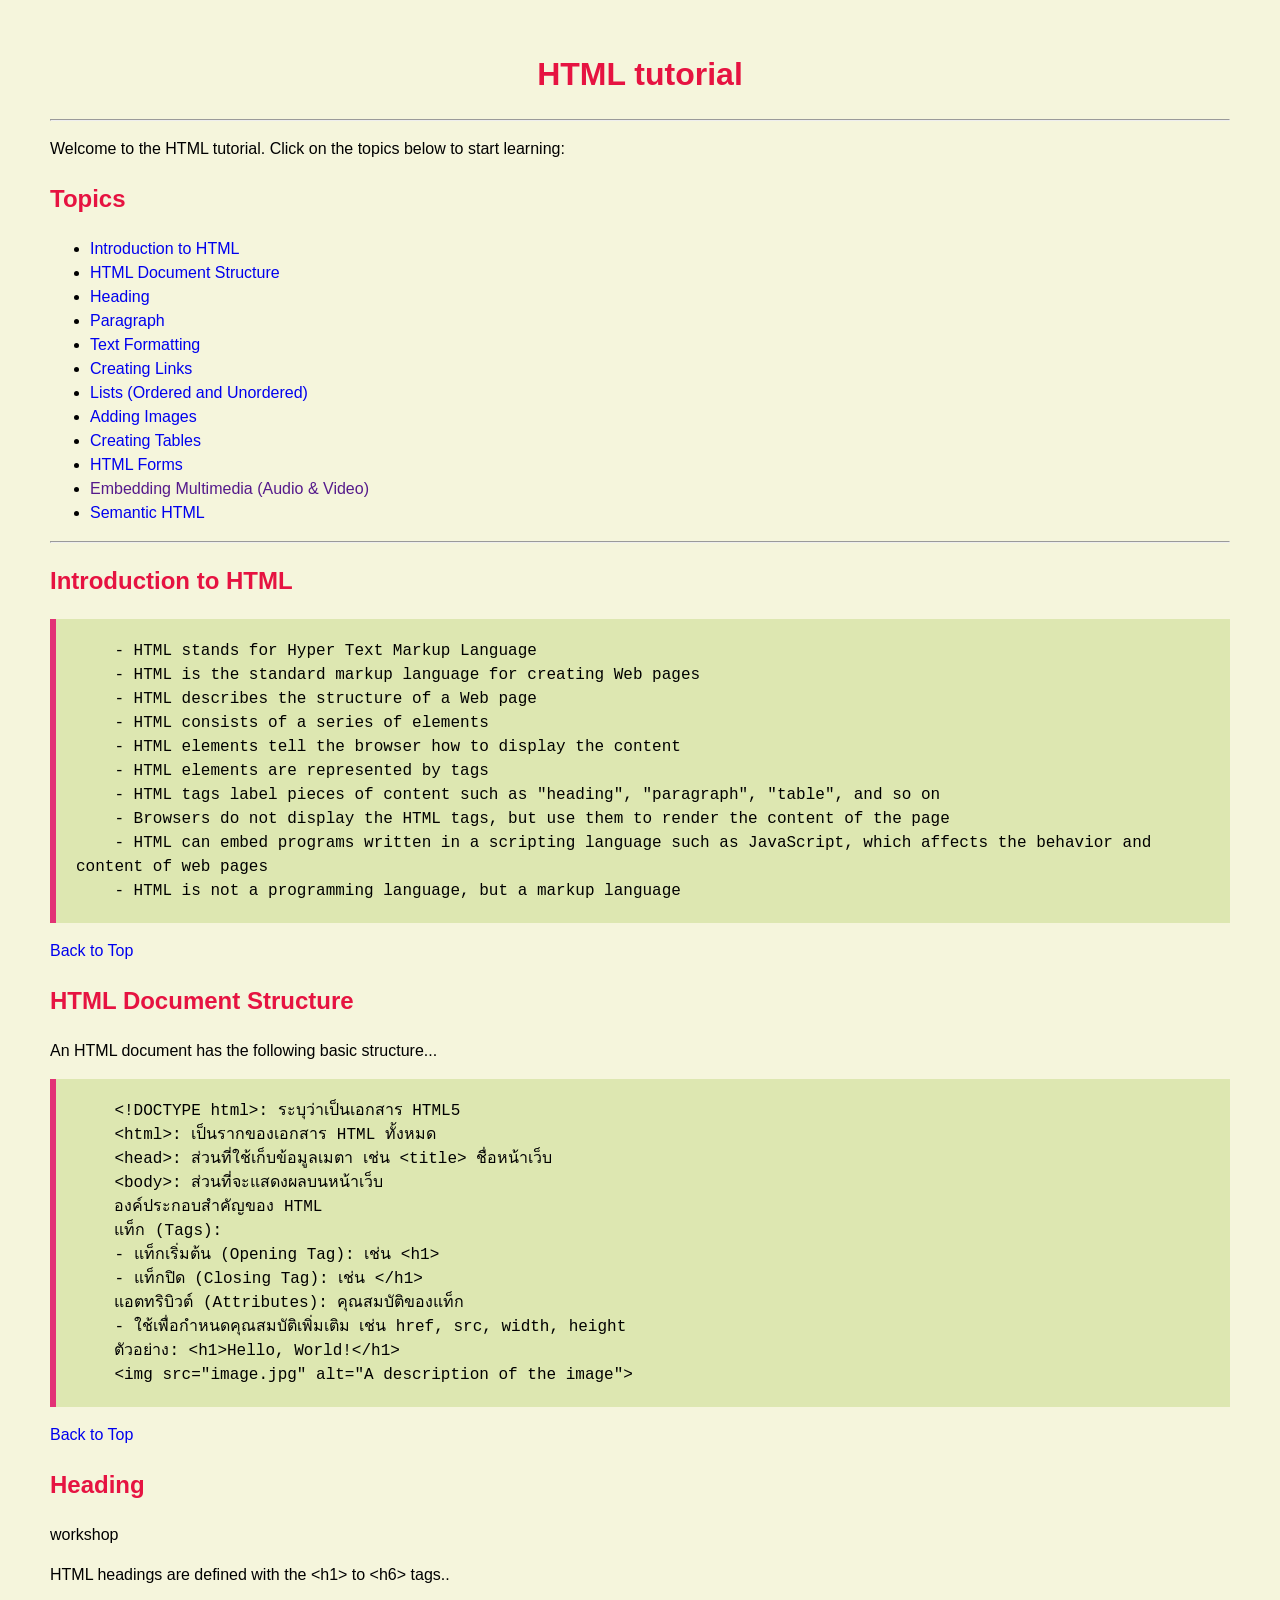
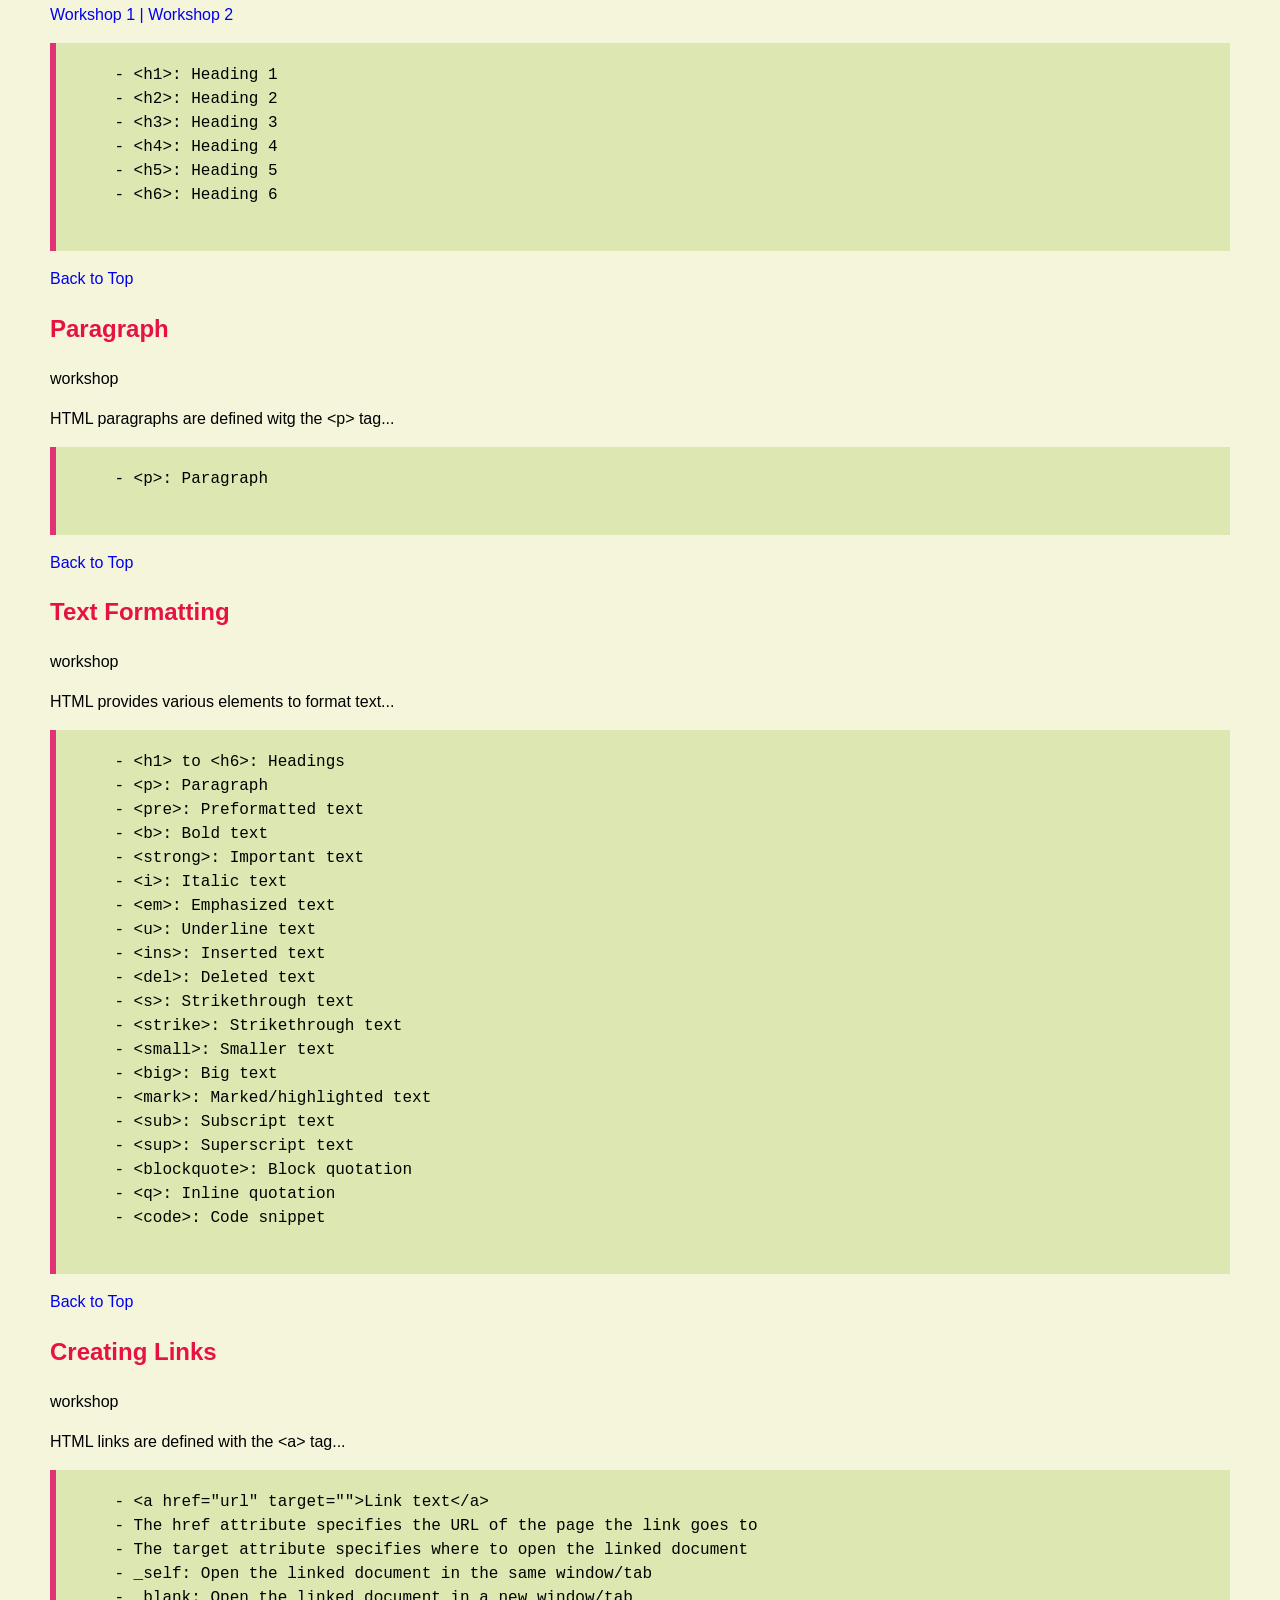
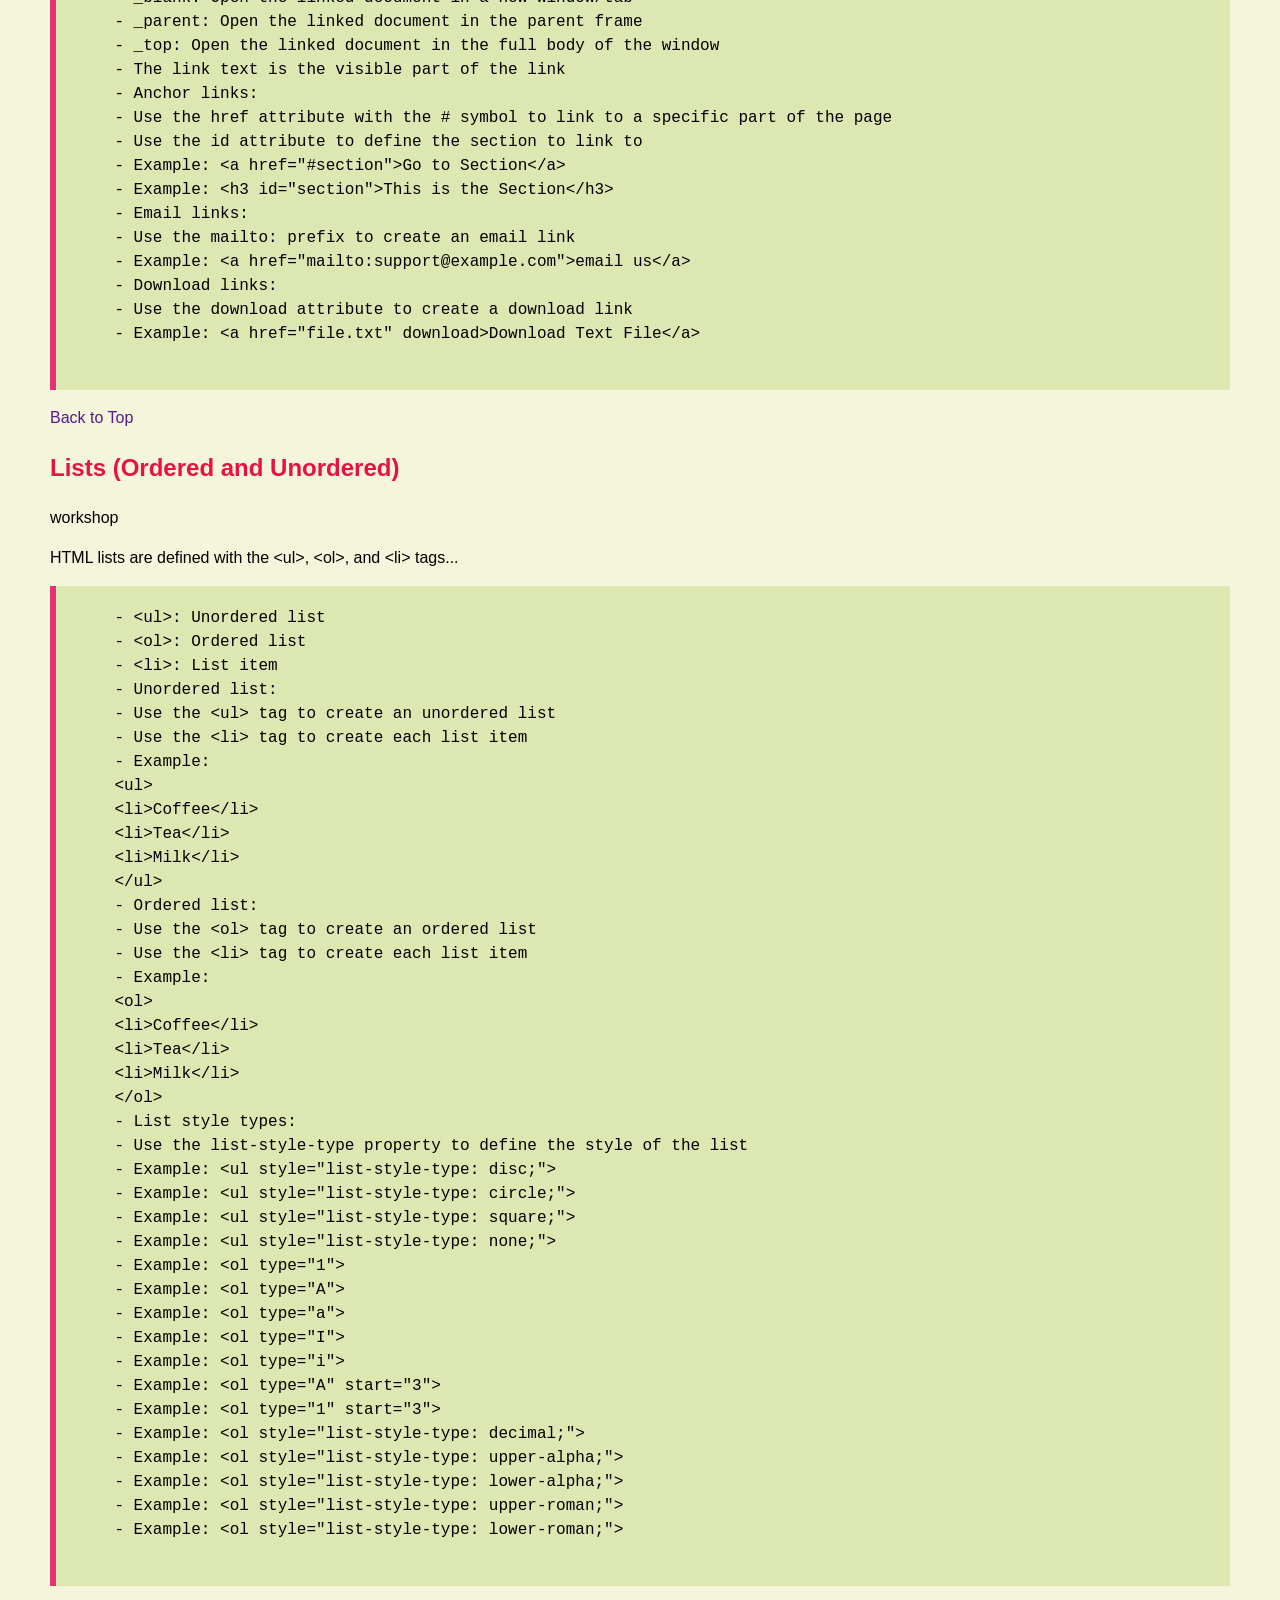
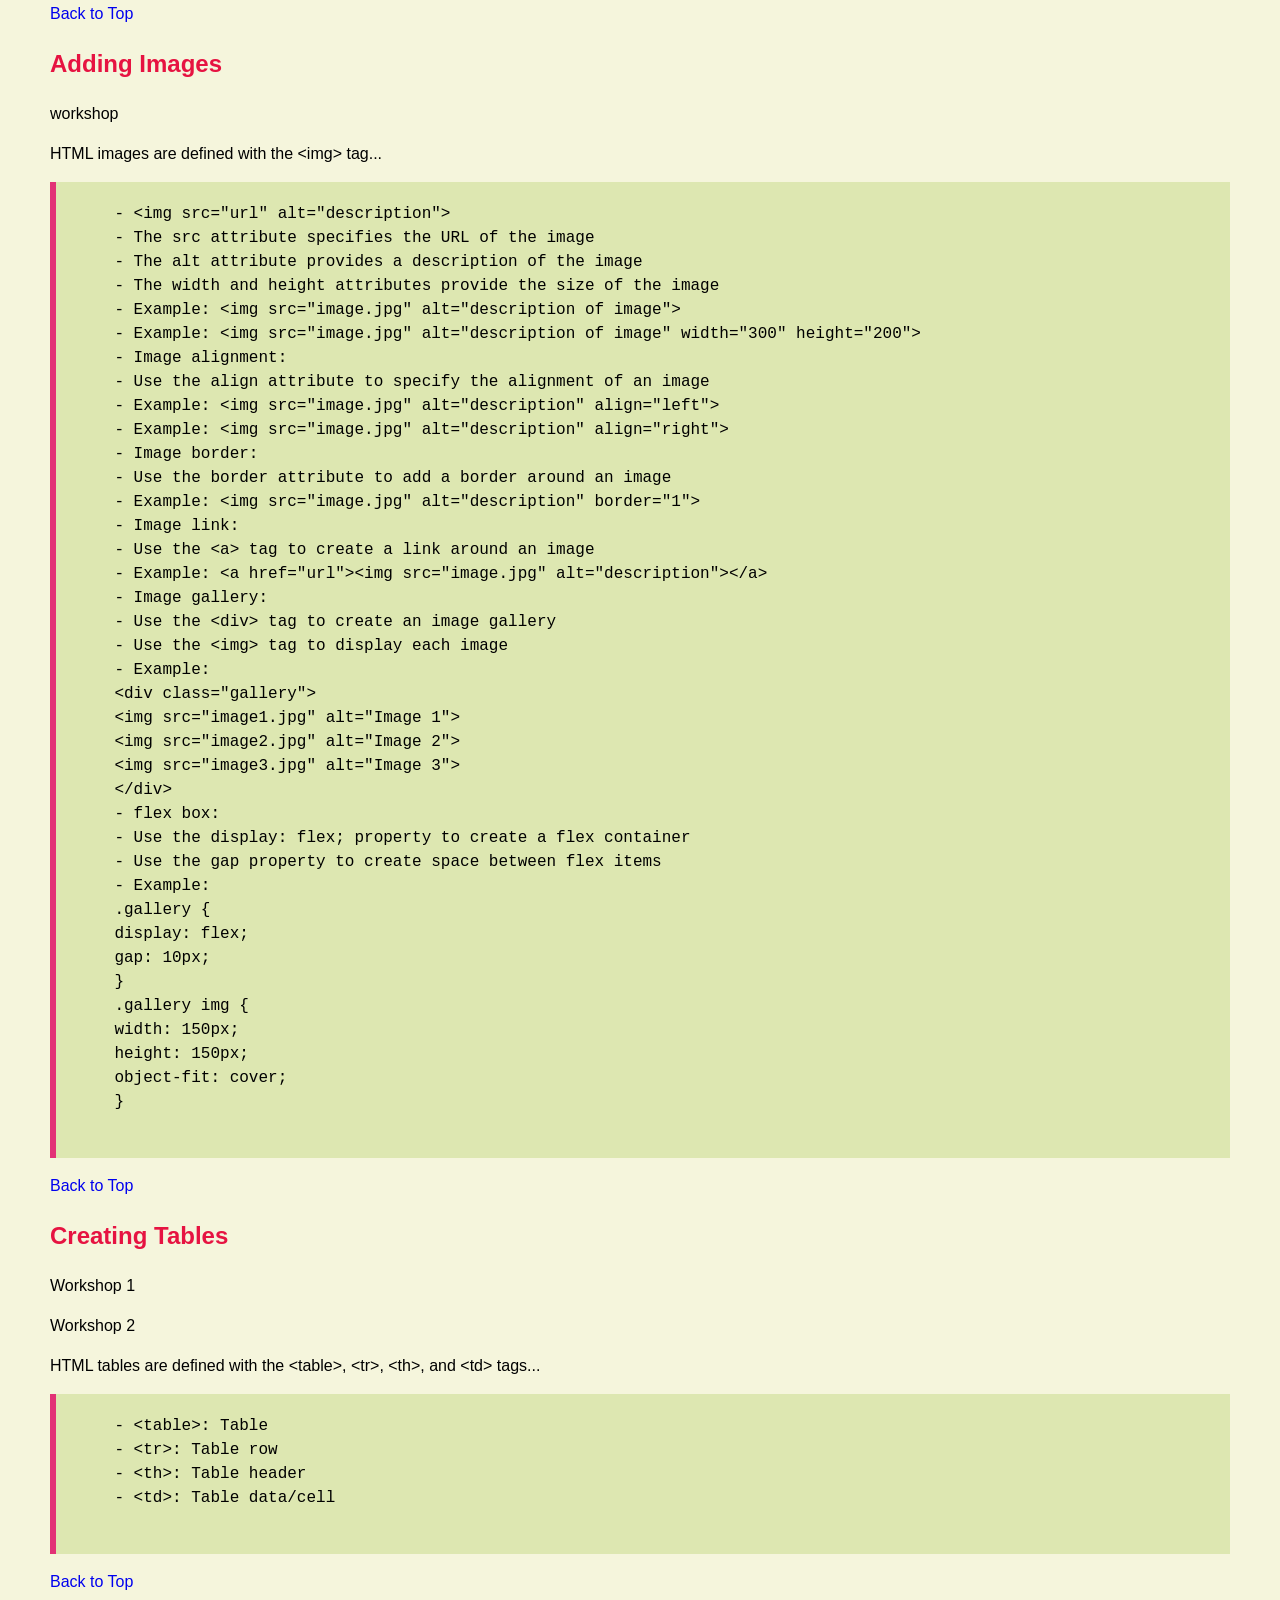
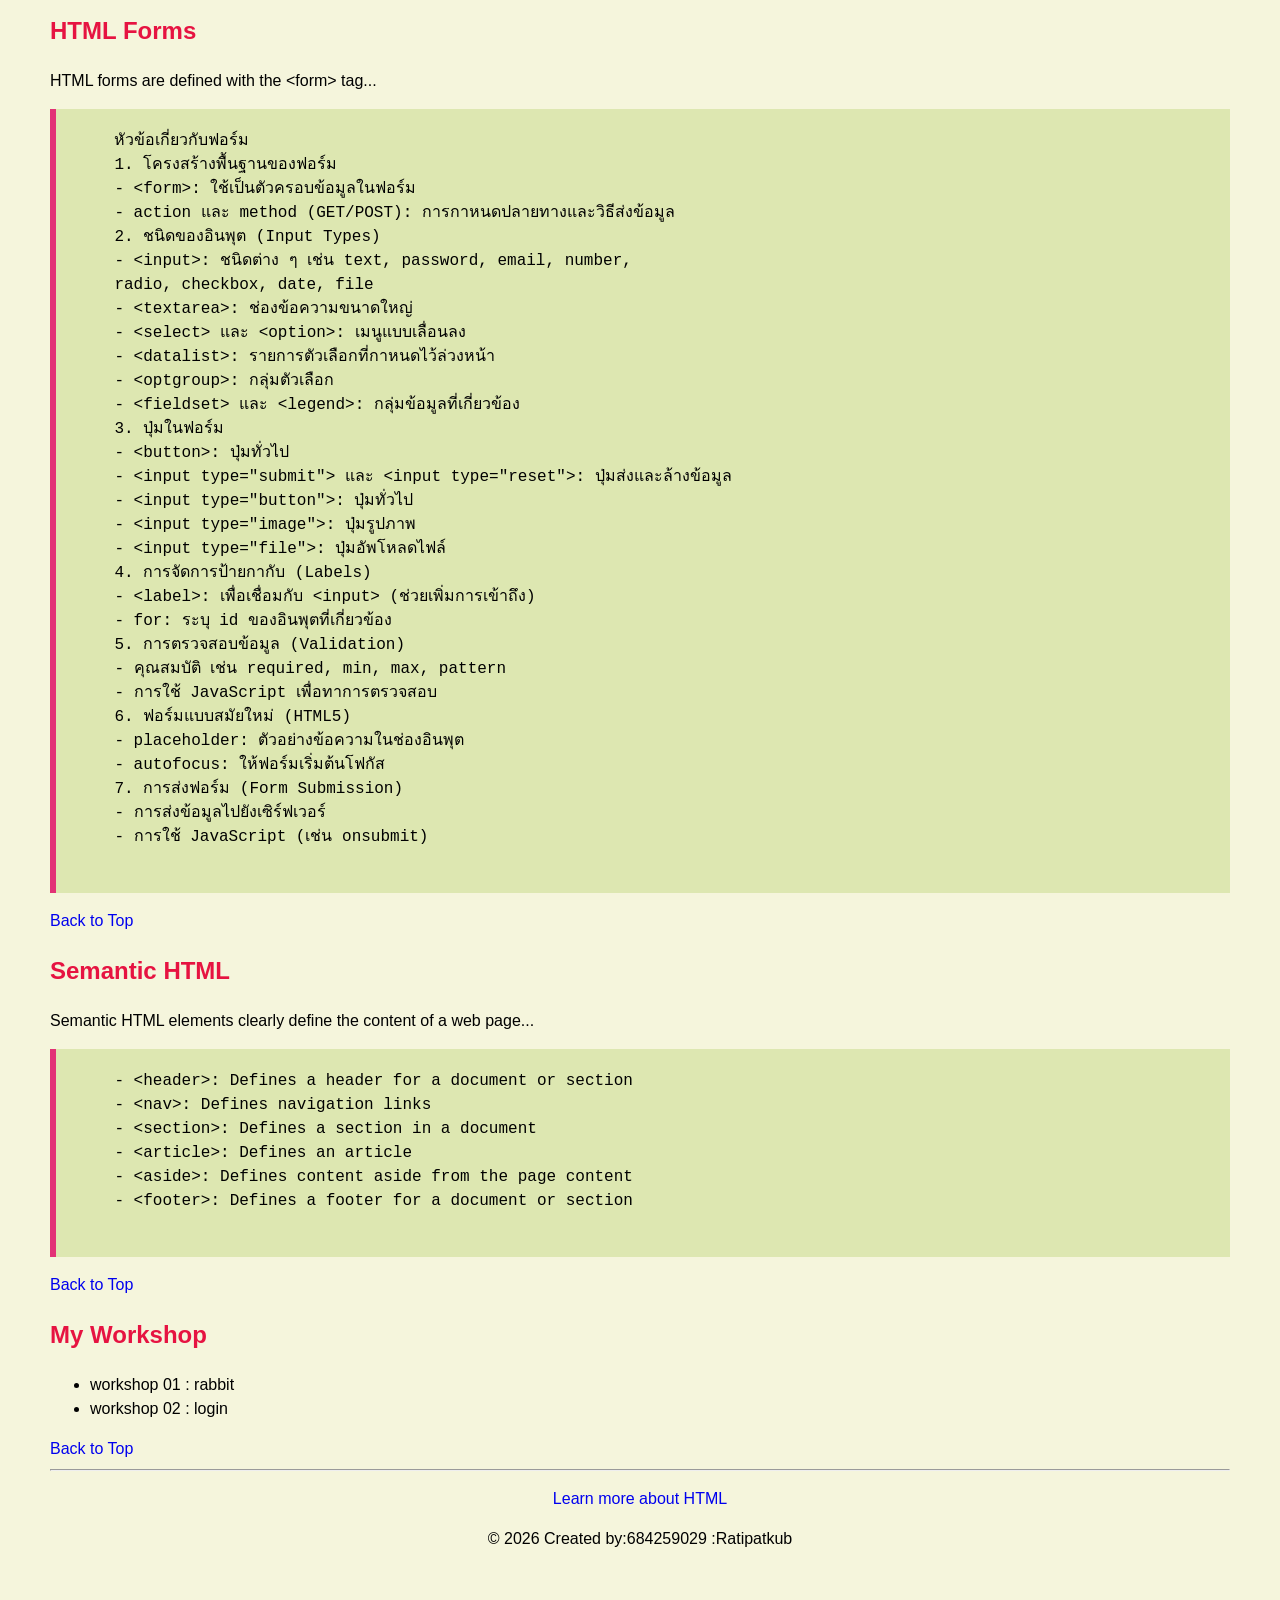
==== index.html @ a9676596 "Finish Topic v.1" ====
<!DOCTYPE html>
<html lang="en">
<head>
    <meta charset="UTF-8">
    <meta name="viewport" content="width=device-width, initial-scale=1.0">
    <meta name="description" content="Learning aboutHTML">
    <title>HTML tutorial : 684259029</title>
    <!-- internal CSS -->
    <style>
        html {
            scroll-behavior: smooth;
        }
        body {
            font-family: Arial, Helvetica, sans-serif;
            background-color: beige;
            margin: 50px 50px 50px 50px;
            line-height: 1.5;
        }
        h1 {
            color:rgb(230, 19, 65);
            text-align: center; 
         }
        h2 {
            color:rgb(230, 19, 65);
         }
         pre {
            background-color: rgb(221, 231, 177);
            padding: 20px 20px 20px 20px;
            border-left: 6px solid rgb(226, 50, 118);
            white-space: pre-wrap;
            font-size: 16px;
         }

         a {
            text-decoration: none;
         }

         a:hover {
            color:brown;
            /*text-decoration: underline; */
         }

        .text-center {
            text-align: center;
        }
    </style>
</head>
<body>
    <h1 id="top">HTML tutorial</h1>
    <hr>
    <p>Welcome to the HTML tutorial. Click on the topics below to start learning:</p>

   <!-- Topic  -->
    <h2>Topics</h2>
    <ul>
        <li><a href="#introduction">Introduction to HTML</a></li>
        <li><a href="#structure">HTML Document Structure</a></li>
        <li><a href="#heading">Heading</a></li>
        <li><a href="#paragraph">Paragraph</a></li>
        <li><a href="#text formatting">Text Formatting</a></li>
        <li><a href="#link">Creating Links</a></li>
        <li><a href="#list">Lists (Ordered and Unordered)</a></li>
        <li><a href="#image">Adding Images</a></li>
        <li><a href="#creating tables">Creating Tables</a></li>
        <li><a href="#forms">HTML Forms</a></li>
        <li><a href="">Embedding Multimedia (Audio & Video)</a></li>
        <li><a href="#semantic HTML">Semantic HTML</a></li>
    </ul>
    <hr>
    <!-- Content introductuon -->
    <h2 id="introduction">Introduction to HTML</h2>
    <pre>
    - HTML stands for Hyper Text Markup Language
    - HTML is the standard markup language for creating Web pages
    - HTML describes the structure of a Web page
    - HTML consists of a series of elements
    - HTML elements tell the browser how to display the content
    - HTML elements are represented by tags
    - HTML tags label pieces of content such as "heading", "paragraph", "table", and so on
    - Browsers do not display the HTML tags, but use them to render the content of the page
    - HTML can embed programs written in a scripting language such as JavaScript, which affects the behavior and
content of web pages
    - HTML is not a programming language, but a markup language</pre> 
    <a href="#top">Back to Top</a>
    
    
    <!-- Content -->
    <h2 id="structure">HTML Document Structure</h2>
    <p>An HTML document has the following basic structure...</p>
    <pre>
    &lt;!DOCTYPE html&gt;: ระบุว่าเป็นเอกสาร HTML5
    &lt;html&gt;: เป็นรากของเอกสาร HTML ทั้งหมด
    &lt;head&gt;: ส่วนที่ใช้เก็บข้อมูลเมตา เช่น &lt;title&gt; ชื่อหน้าเว็บ
    &lt;body&gt;: ส่วนที่จะแสดงผลบนหน้าเว็บ
    องค์ประกอบสำคัญของ HTML
    แท็ก (Tags):
    - แท็กเริ่มต้น (Opening Tag): เช่น &lt;h1&gt;
    - แท็กปิด (Closing Tag): เช่น &lt;/h1&gt;
    แอตทริบิวต์ (Attributes): คุณสมบัติของแท็ก
    - ใช้เพื่อกำหนดคุณสมบัติเพิ่มเติม เช่น href, src, width, height
    ตัวอย่าง: &lt;h1&gt;Hello, World!&lt;/h1&gt;
    &lt;img src="image.jpg" alt="A description of the image"&gt;</pre>
    <a href="#top">Back to Top</a>



    <!-- Content -->
    <h2 id="heading">Heading</h2>
    <p>workshop</p>
    <p>HTML headings are defined with the &lth1> to &lth6> tags..</p>
    <a href="W03-01-Heading.html">Workshop 1<a>
    <a href="W03-02-Heading.html">| Workshop 2<a>
    <pre>
    - &lt;h1&gt;: Heading 1
    - &lt;h2&gt;: Heading 2
    - &lt;h3&gt;: Heading 3
    - &lt;h4&gt;: Heading 4
    - &lt;h5&gt;: Heading 5
    - &lt;h6&gt;: Heading 6
    </pre>
    <a href="#top">Back to Top</a>



    <!-- Content -->
    <h2 id="paragraph">Paragraph</h2>
    <p>workshop</p>
    <p>HTML paragraphs are defined witg the &lt;p> tag...</p>
    <pre>
    - &lt;p&gt;: Paragraph
    </pre>
    <a href="#top">Back to Top</a>



    <!-- Content -->
    <h2 id="text formatting">Text Formatting</h2>
    <p>workshop</p>
    <p>HTML provides various elements to format text...</p>
    <pre>
    - &lt;h1&gt; to &lt;h6&gt;: Headings
    - &lt;p&gt;: Paragraph
    - &lt;pre&gt;: Preformatted text
    - &lt;b&gt;: Bold text
    - &lt;strong&gt;: Important text
    - &lt;i&gt;: Italic text
    - &lt;em&gt;: Emphasized text
    - &lt;u&gt;: Underline text
    - &lt;ins&gt;: Inserted text
    - &lt;del&gt;: Deleted text
    - &lt;s&gt;: Strikethrough text
    - &lt;strike&gt;: Strikethrough text
    - &lt;small&gt;: Smaller text
    - &lt;big&gt;: Big text
    - &lt;mark&gt;: Marked/highlighted text
    - &lt;sub&gt;: Subscript text
    - &lt;sup&gt;: Superscript text
    - &lt;blockquote&gt;: Block quotation
    - &lt;q&gt;: Inline quotation
    - &lt;code&gt;: Code snippet
    </pre>
    <a href="#top">Back to Top</a>




    <!-- Content -->
    <h2 id="link">Creating Links</h2>
    <p>workshop</p>
    <p>HTML links are defined with the &lt;a> tag...</p>
    <pre>
    - &lt;a href="url" target=""&gt;Link text&lt;/a&gt;
    - The href attribute specifies the URL of the page the link goes to
    - The target attribute specifies where to open the linked document
    - _self: Open the linked document in the same window/tab
    - _blank: Open the linked document in a new window/tab
    - _parent: Open the linked document in the parent frame
    - _top: Open the linked document in the full body of the window
    - The link text is the visible part of the link
    - Anchor links:
    - Use the href attribute with the # symbol to link to a specific part of the page
    - Use the id attribute to define the section to link to
    - Example: &lt;a href="#section"&gt;Go to Section&lt;/a&gt;
    - Example: &lt;h3 id="section"&gt;This is the Section&lt;/h3&gt;
    - Email links:
    - Use the mailto: prefix to create an email link
    - Example: &lt;a href="mailto:support@example.com">email us&lt;/a&gt;
    - Download links:
    - Use the download attribute to create a download link
    - Example: &lt;a href="file.txt" download&gt;Download Text File&lt;/a&gt;
    </pre>
    <a href="">Back to Top</a>


    <!-- Content -->
    <h2 id="list">Lists (Ordered and Unordered)</h2>
    <p>workshop</p>
    <p>HTML lists are defined with the &lt;ul&gt;, &lt;ol&gt;, and &lt;li&gt; tags...</p>
    <pre>
    - &lt;ul&gt;: Unordered list
    - &lt;ol&gt;: Ordered list
    - &lt;li&gt;: List item
    - Unordered list:
    - Use the &lt;ul&gt; tag to create an unordered list
    - Use the &lt;li&gt; tag to create each list item
    - Example:
    &lt;ul&gt;
    &lt;li&gt;Coffee&lt;/li&gt;
    &lt;li&gt;Tea&lt;/li&gt;
    &lt;li&gt;Milk&lt;/li&gt;
    &lt;/ul&gt;
    - Ordered list:
    - Use the &lt;ol&gt; tag to create an ordered list
    - Use the &lt;li&gt; tag to create each list item
    - Example:
    &lt;ol&gt;
    &lt;li&gt;Coffee&lt;/li&gt;
    &lt;li&gt;Tea&lt;/li&gt;
    &lt;li&gt;Milk&lt;/li&gt;
    &lt;/ol&gt;
    - List style types:
    - Use the list-style-type property to define the style of the list
    - Example: &lt;ul style="list-style-type: disc;"&gt;
    - Example: &lt;ul style="list-style-type: circle;"&gt;
    - Example: &lt;ul style="list-style-type: square;"&gt;
    - Example: &lt;ul style="list-style-type: none;"&gt;
    - Example: &lt;ol type="1"&gt;
    - Example: &lt;ol type="A"&gt;
    - Example: &lt;ol type="a"&gt;
    - Example: &lt;ol type="I"&gt;
    - Example: &lt;ol type="i"&gt;
    - Example: &lt;ol type="A" start="3"&gt;
    - Example: &lt;ol type="1" start="3"&gt;
    - Example: &lt;ol style="list-style-type: decimal;"&gt;
    - Example: &lt;ol style="list-style-type: upper-alpha;"&gt;
    - Example: &lt;ol style="list-style-type: lower-alpha;"&gt;
    - Example: &lt;ol style="list-style-type: upper-roman;"&gt;
    - Example: &lt;ol style="list-style-type: lower-roman;"&gt;
    </pre>
    <a href="#top">Back to Top</a>



    <!-- Content -->
    <h2 id="image">Adding Images</h2>
    <p>workshop</p>
    <p>HTML images are defined with the &lt;img&gt; tag...</p>
    <pre>
    - &lt;img src="url" alt="description"&gt;
    - The src attribute specifies the URL of the image
    - The alt attribute provides a description of the image
    - The width and height attributes provide the size of the image
    - Example: &lt;img src="image.jpg" alt="description of image"&gt;
    - Example: &lt;img src="image.jpg" alt="description of image" width="300" height="200"&gt;
    - Image alignment:
    - Use the align attribute to specify the alignment of an image
    - Example: &lt;img src="image.jpg" alt="description" align="left"&gt;
    - Example: &lt;img src="image.jpg" alt="description" align="right"&gt;
    - Image border:
    - Use the border attribute to add a border around an image
    - Example: &lt;img src="image.jpg" alt="description" border="1"&gt;
    - Image link:
    - Use the &lt;a&gt; tag to create a link around an image
    - Example: &lt;a href="url"&gt;&lt;img src="image.jpg" alt="description"&gt;&lt;/a&gt;
    - Image gallery:
    - Use the &lt;div&gt; tag to create an image gallery
    - Use the &lt;img&gt; tag to display each image
    - Example:
    &lt;div class="gallery"&gt;
    &lt;img src="image1.jpg" alt="Image 1"&gt;
    &lt;img src="image2.jpg" alt="Image 2"&gt;
    &lt;img src="image3.jpg" alt="Image 3"&gt;
    &lt;/div&gt;
    - flex box:
    - Use the display: flex; property to create a flex container
    - Use the gap property to create space between flex items
    - Example:
    .gallery {
    display: flex;
    gap: 10px;
    }
    .gallery img {
    width: 150px;
    height: 150px;
    object-fit: cover;
    }
    </pre>
    <a href="#top">Back to Top</a>




    <!-- Content -->
    <h2 id="creating tables">Creating Tables</h2>
    <p>Workshop 1</p>
    <p>Workshop 2</p>
    <p>HTML tables are defined with the &lt;table&gt;, &lt;tr&gt;, &lt;th&gt;, and &lt;td&gt; tags...</p>
    <pre>
    - &lt;table&gt;: Table
    - &lt;tr&gt;: Table row
    - &lt;th&gt;: Table header
    - &lt;td&gt;: Table data/cell
    </pre>
    <a href="#top">Back to Top</a>



    <!-- Content -->
    <h2 id="forms">HTML Forms</h2>
    <p>HTML forms are defined with the &lt;form&gt; tag...</p>
    <pre>
    หัวข้อเกี่ยวกับฟอร์ม
    1. โครงสร้างพื้นฐานของฟอร์ม
    - &lt;form>: ใช้เป็นตัวครอบข้อมูลในฟอร์ม
    - action และ method (GET/POST): การกาหนดปลายทางและวิธีส่งข้อมูล
    2. ชนิดของอินพุต (Input Types)
    - &lt;input>: ชนิดต่าง ๆ เช่น text, password, email, number,
    radio, checkbox, date, file
    - &lt;textarea>: ช่องข้อความขนาดใหญ่
    - &lt;select> และ &lt;option>: เมนูแบบเลื่อนลง
    - &lt;datalist>: รายการตัวเลือกที่กาหนดไว้ล่วงหน้า
    - &lt;optgroup>: กลุ่มตัวเลือก
    - &lt;fieldset> และ &lt;legend>: กลุ่มข้อมูลที่เกี่ยวข้อง
    3. ปุ่มในฟอร์ม
    - &lt;button>: ปุ่มทั่วไป
    - &lt;input type="submit"> และ &lt;input type="reset">: ปุ่มส่งและล้างข้อมูล
    - &lt;input type="button">: ปุ่มทั่วไป
    - &lt;input type="image">: ปุ่มรูปภาพ
    - &lt;input type="file">: ปุ่มอัพโหลดไฟล์
    4. การจัดการป้ายกากับ (Labels)
    - &lt;label>: เพื่อเชื่อมกับ &lt;input> (ช่วยเพิ่มการเข้าถึง)
    - for: ระบุ id ของอินพุตที่เกี่ยวข้อง
    5. การตรวจสอบข้อมูล (Validation)
    - คุณสมบัติ เช่น required, min, max, pattern
    - การใช้ JavaScript เพื่อทาการตรวจสอบ
    6. ฟอร์มแบบสมัยใหม่ (HTML5)
    - placeholder: ตัวอย่างข้อความในช่องอินพุต
    - autofocus: ให้ฟอร์มเริ่มต้นโฟกัส
    7. การส่งฟอร์ม (Form Submission)
    - การส่งข้อมูลไปยังเซิร์ฟเวอร์
    - การใช้ JavaScript (เช่น onsubmit)
    </pre>
    <a href="#top">Back to Top</a>



    <!-- Content -->
    <h2 id="semantic HTML">Semantic HTML</h2>
    <p>Semantic HTML elements clearly define the content of a web page...</p>
    <pre>
    - &lt;header&gt;: Defines a header for a document or section
    - &lt;nav&gt;: Defines navigation links
    - &lt;section&gt;: Defines a section in a document
    - &lt;article&gt;: Defines an article
    - &lt;aside&gt;: Defines content aside from the page content
    - &lt;footer&gt;: Defines a footer for a document or section
    </pre>
    <a href="#top">Back to Top</a>



    <!-- Content -->
    <h2>My Workshop</h2>
    <ul>
        <li>workshop 01 : rabbit</li>
        <li>workshop 02 : login</li>
    </ul>
    <a href="#top">Back to Top</a>

    <hr>
    <div class="text-center">
        <p><a href="https://www.w3schools.com/html/default.asp">Learn more about HTML</a></p>
        <p>&copy; 2026 Created by:684259029 :Ratipatkub</p>
        </body>
    </div>
</html>
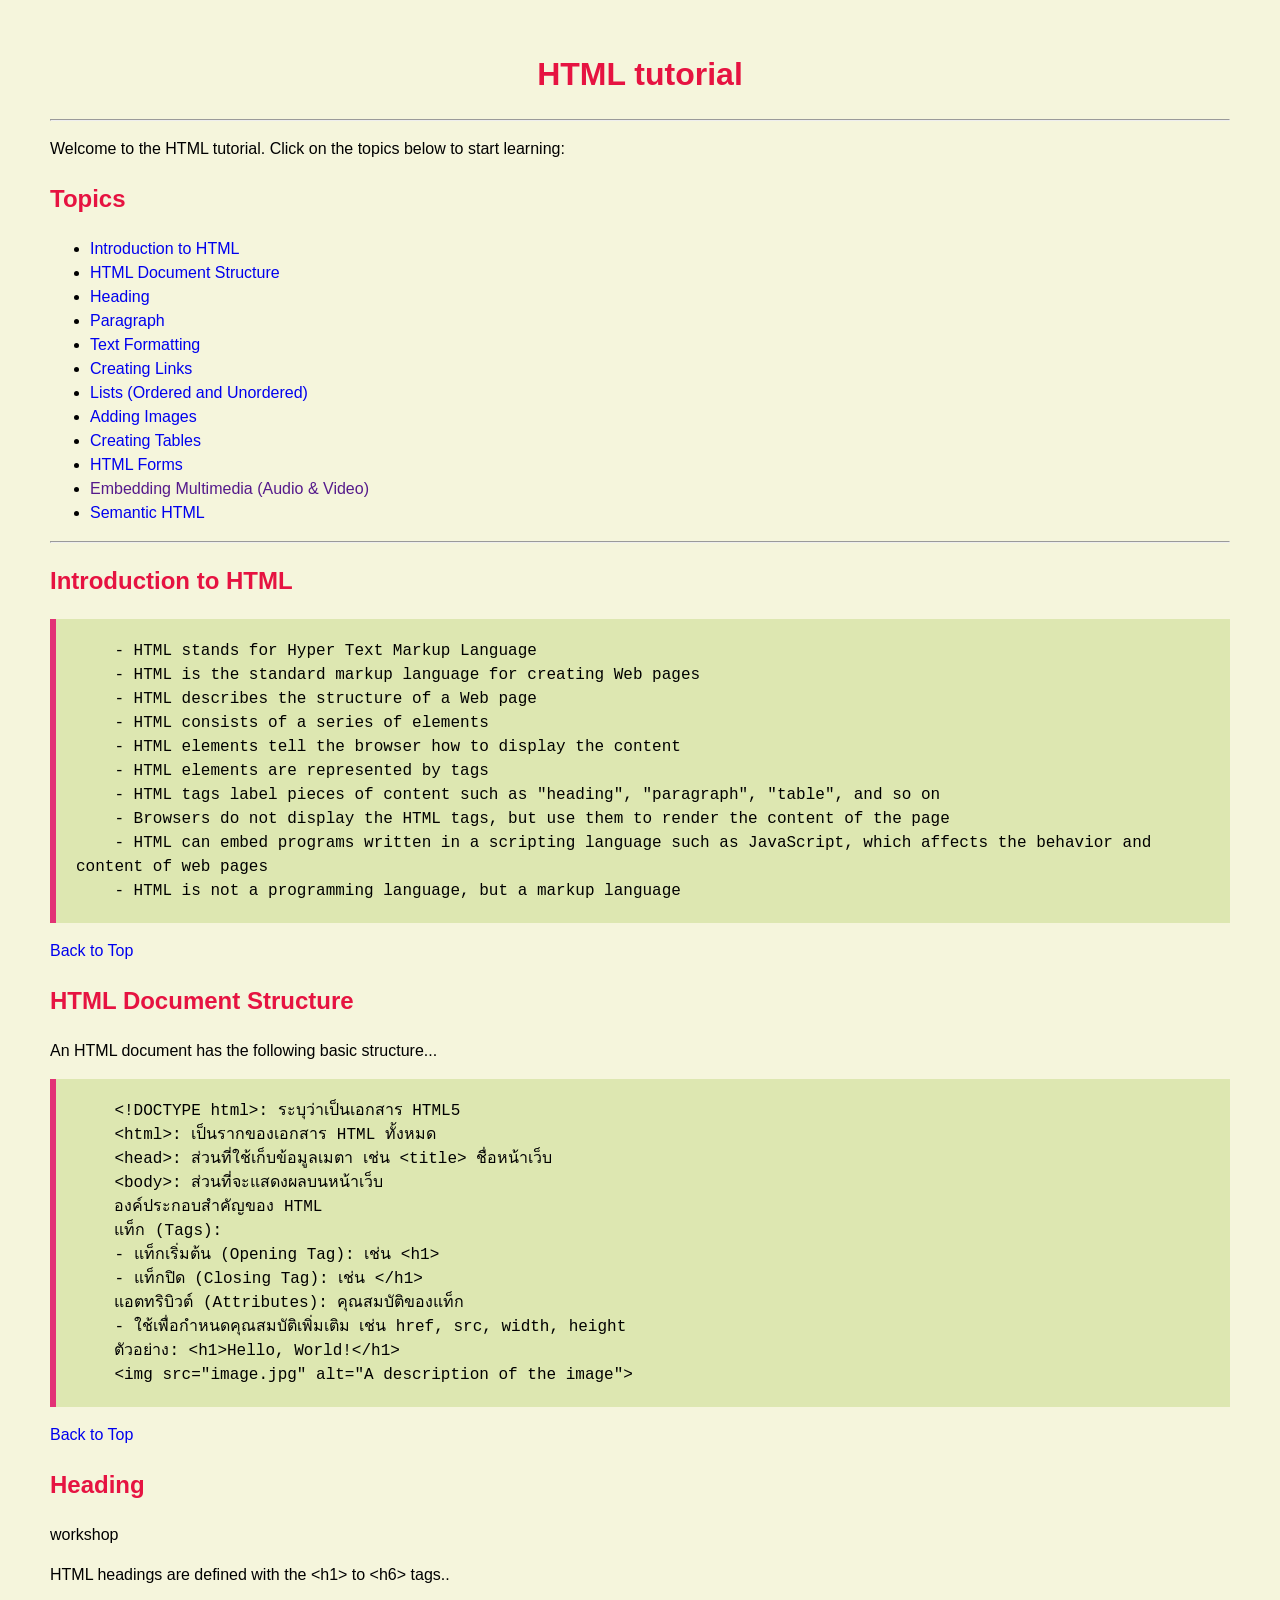
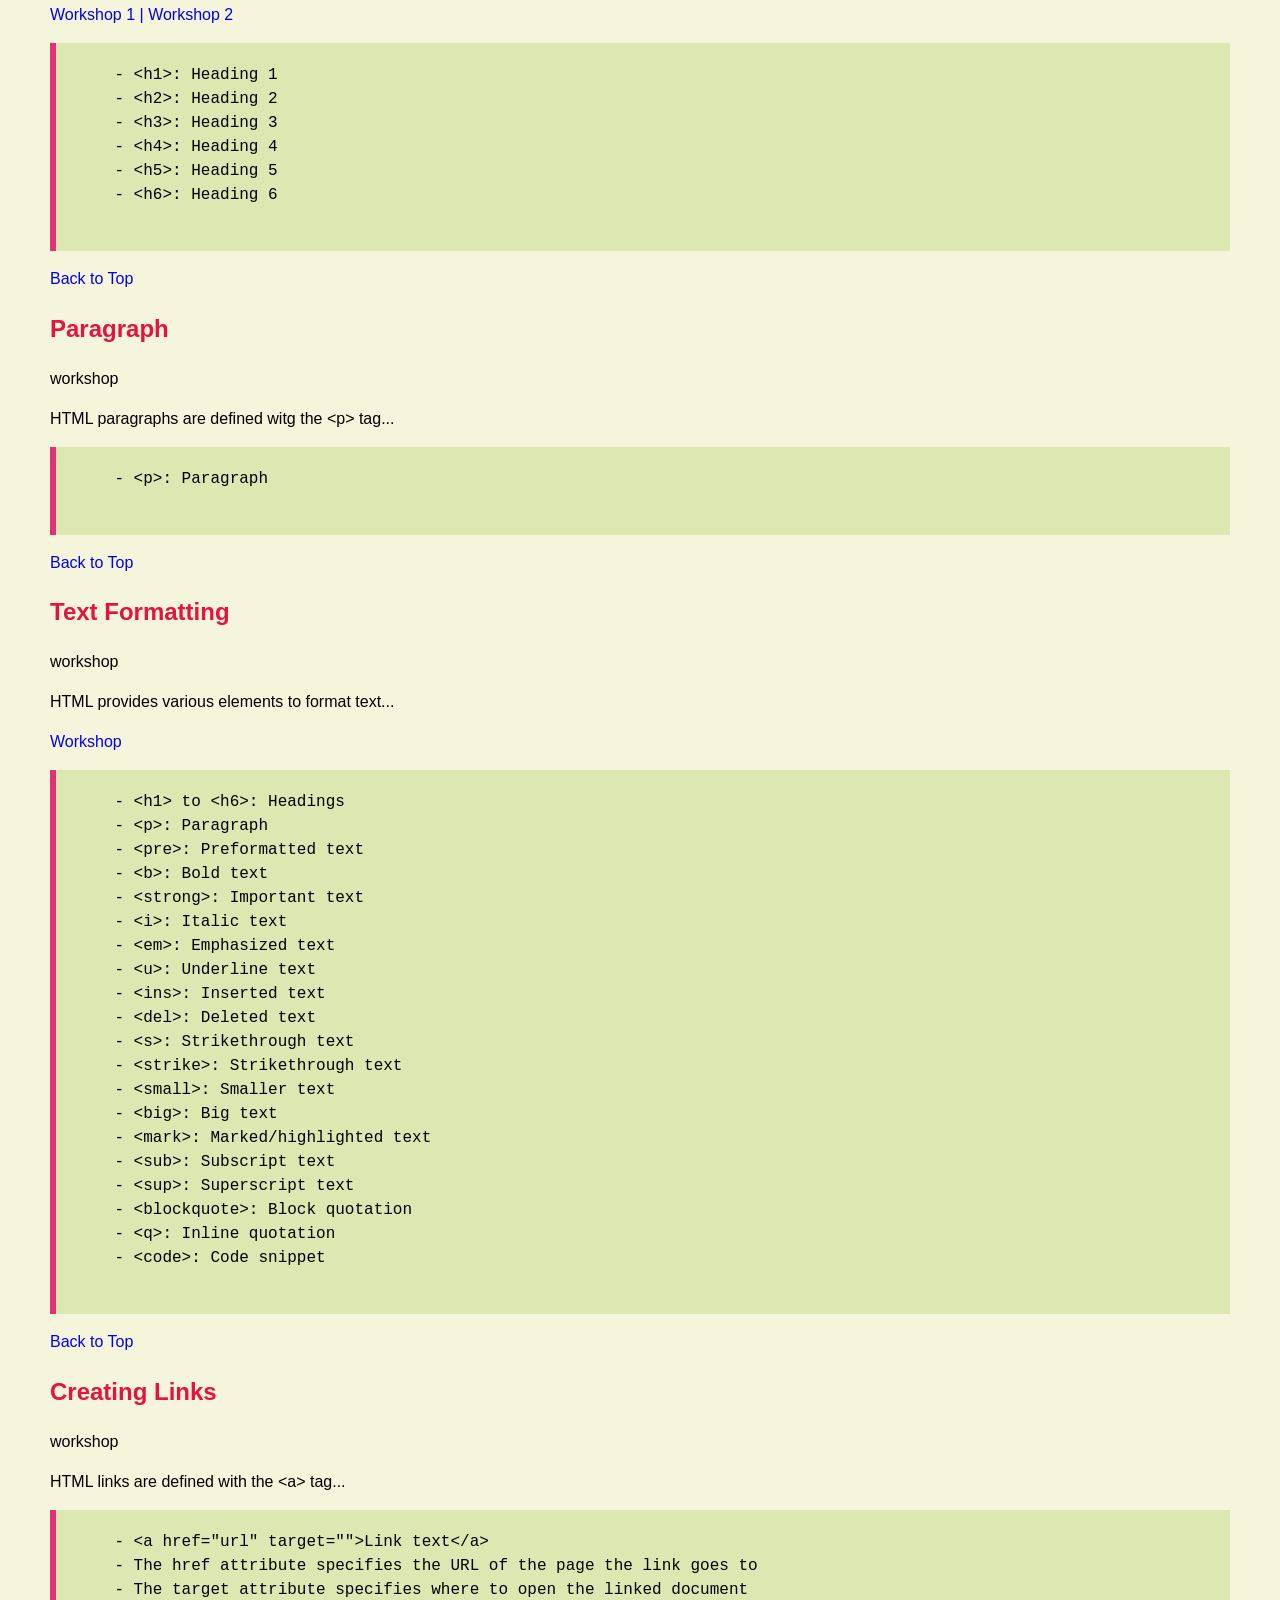
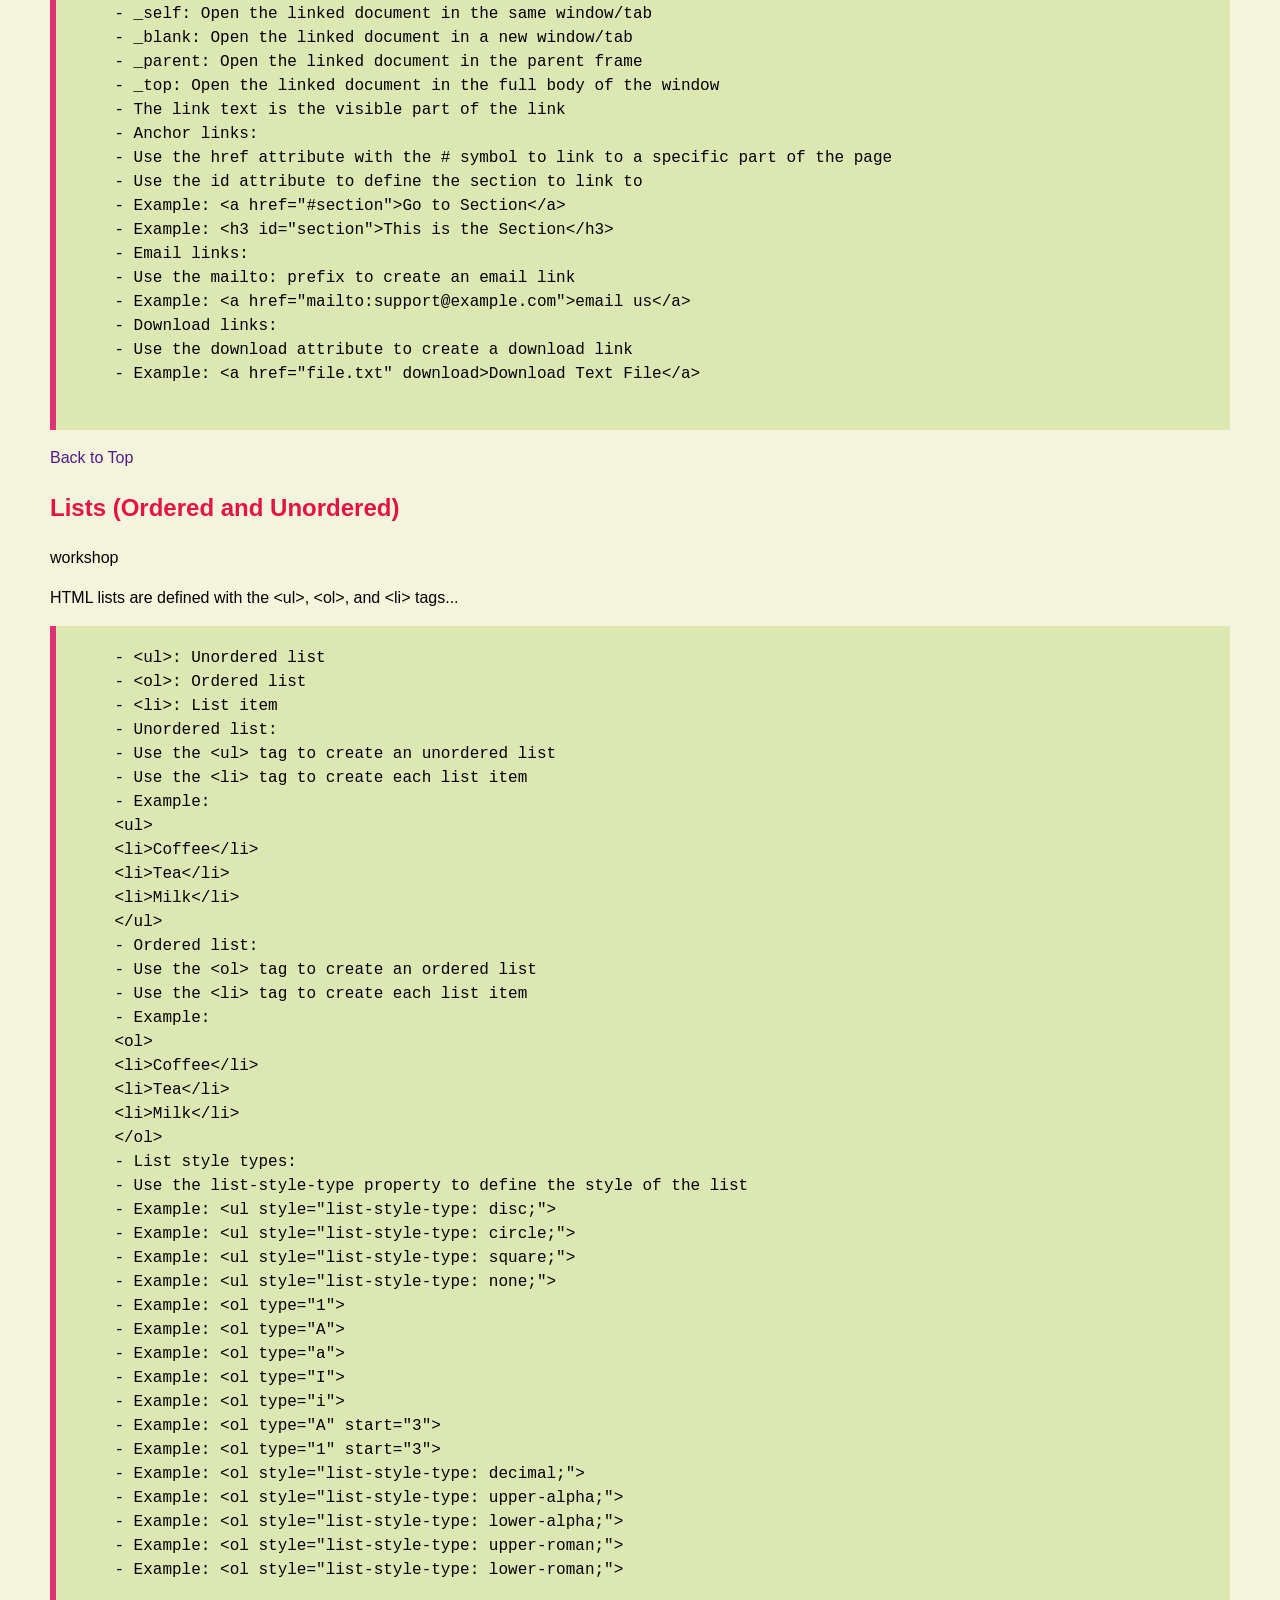
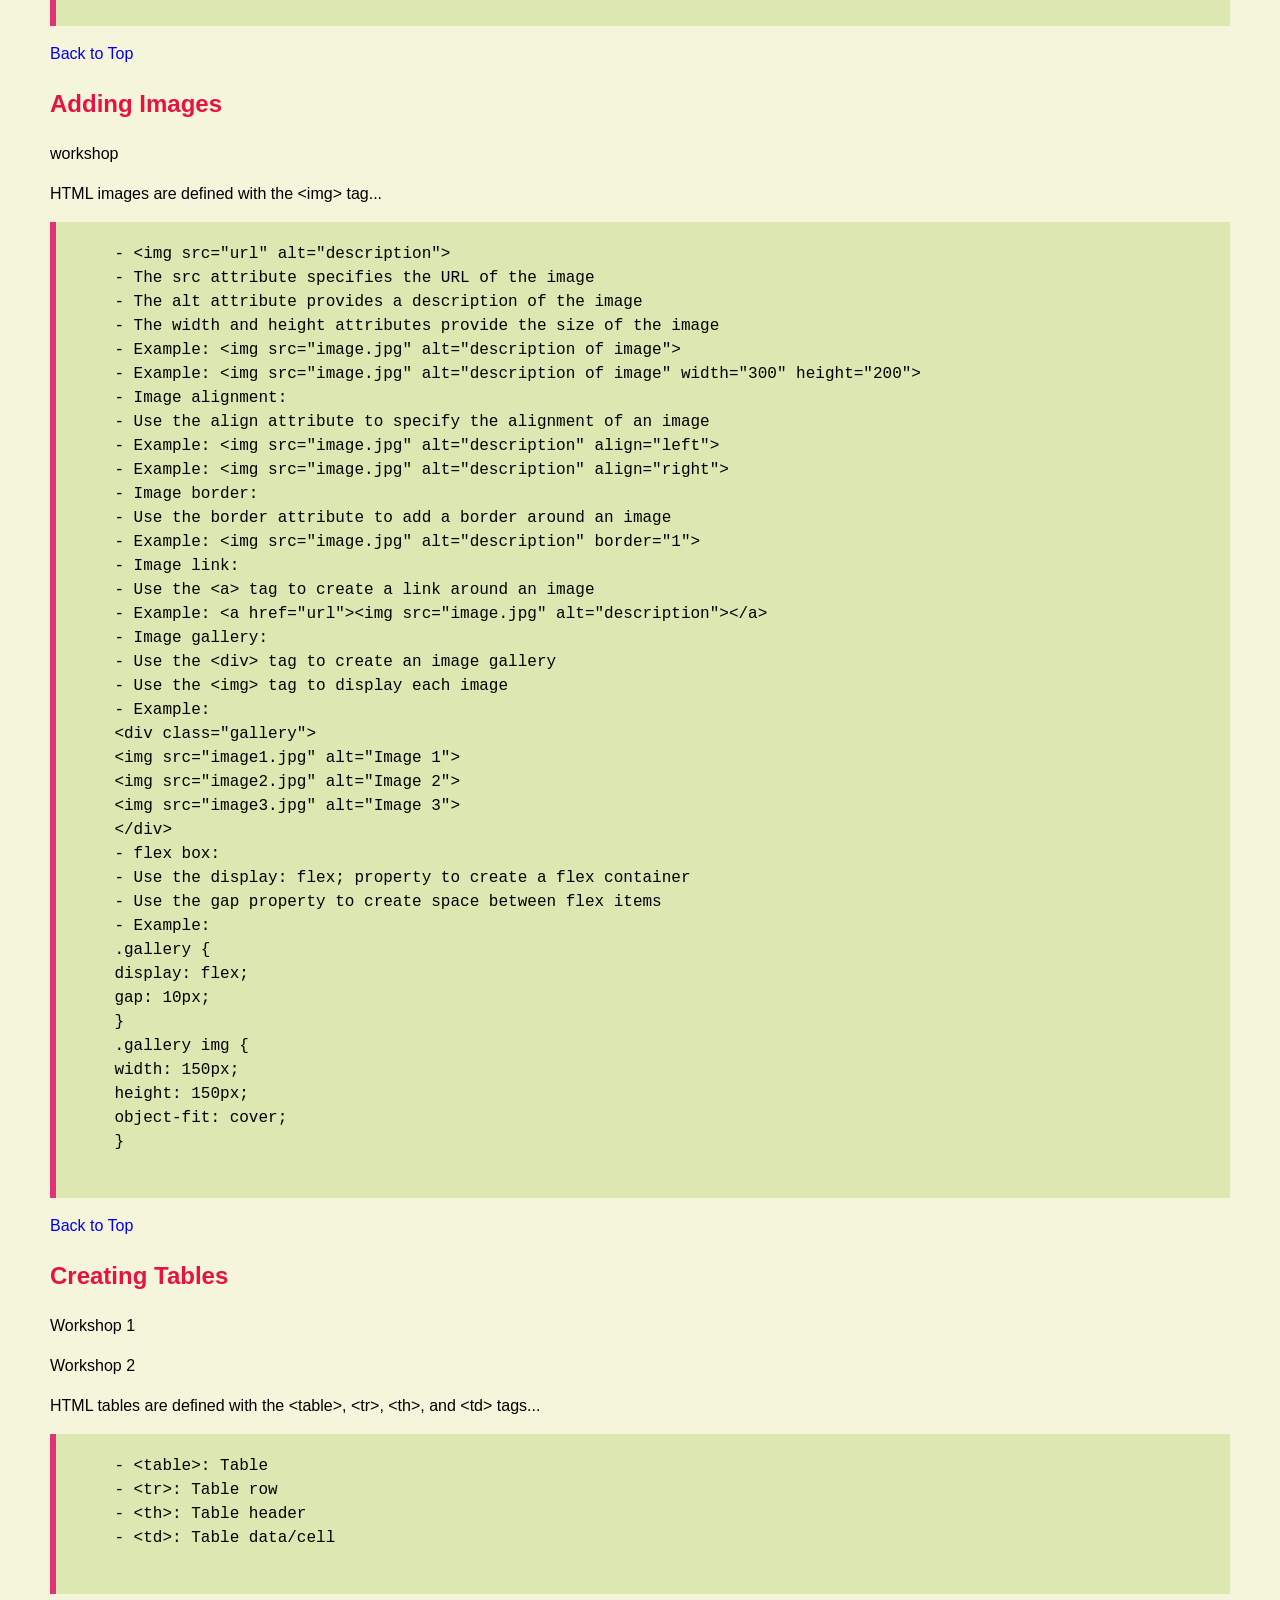
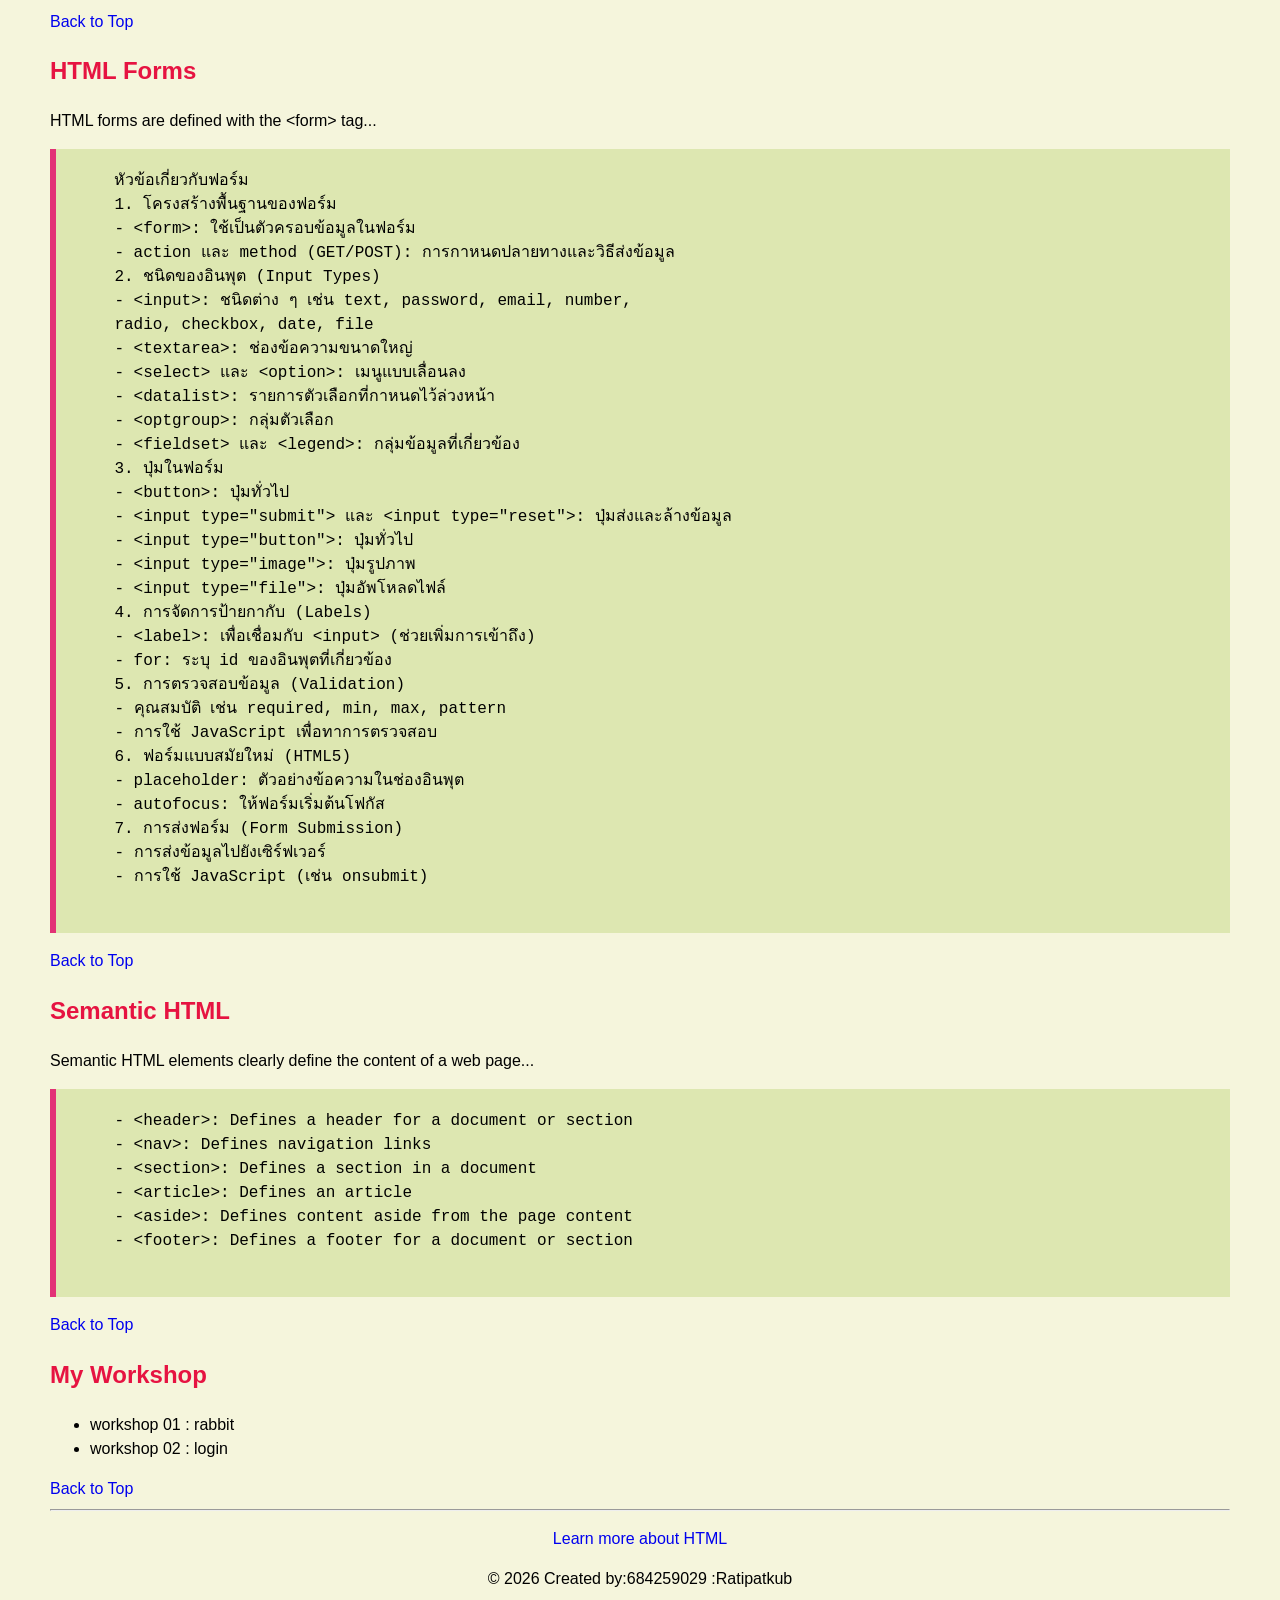
==== commit 8178d72d: "create formatting and css" ====
--- a/index.html
+++ b/index.html
@@ -137,6 +137,7 @@
     <h2 id="text formatting">Text Formatting</h2>
     <p>workshop</p>
     <p>HTML provides various elements to format text...</p>
+    <a href="W04-01-formatting.html">Workshop</a>
     <pre>
     - &lt;h1&gt; to &lt;h6&gt;: Headings
     - &lt;p&gt;: Paragraph
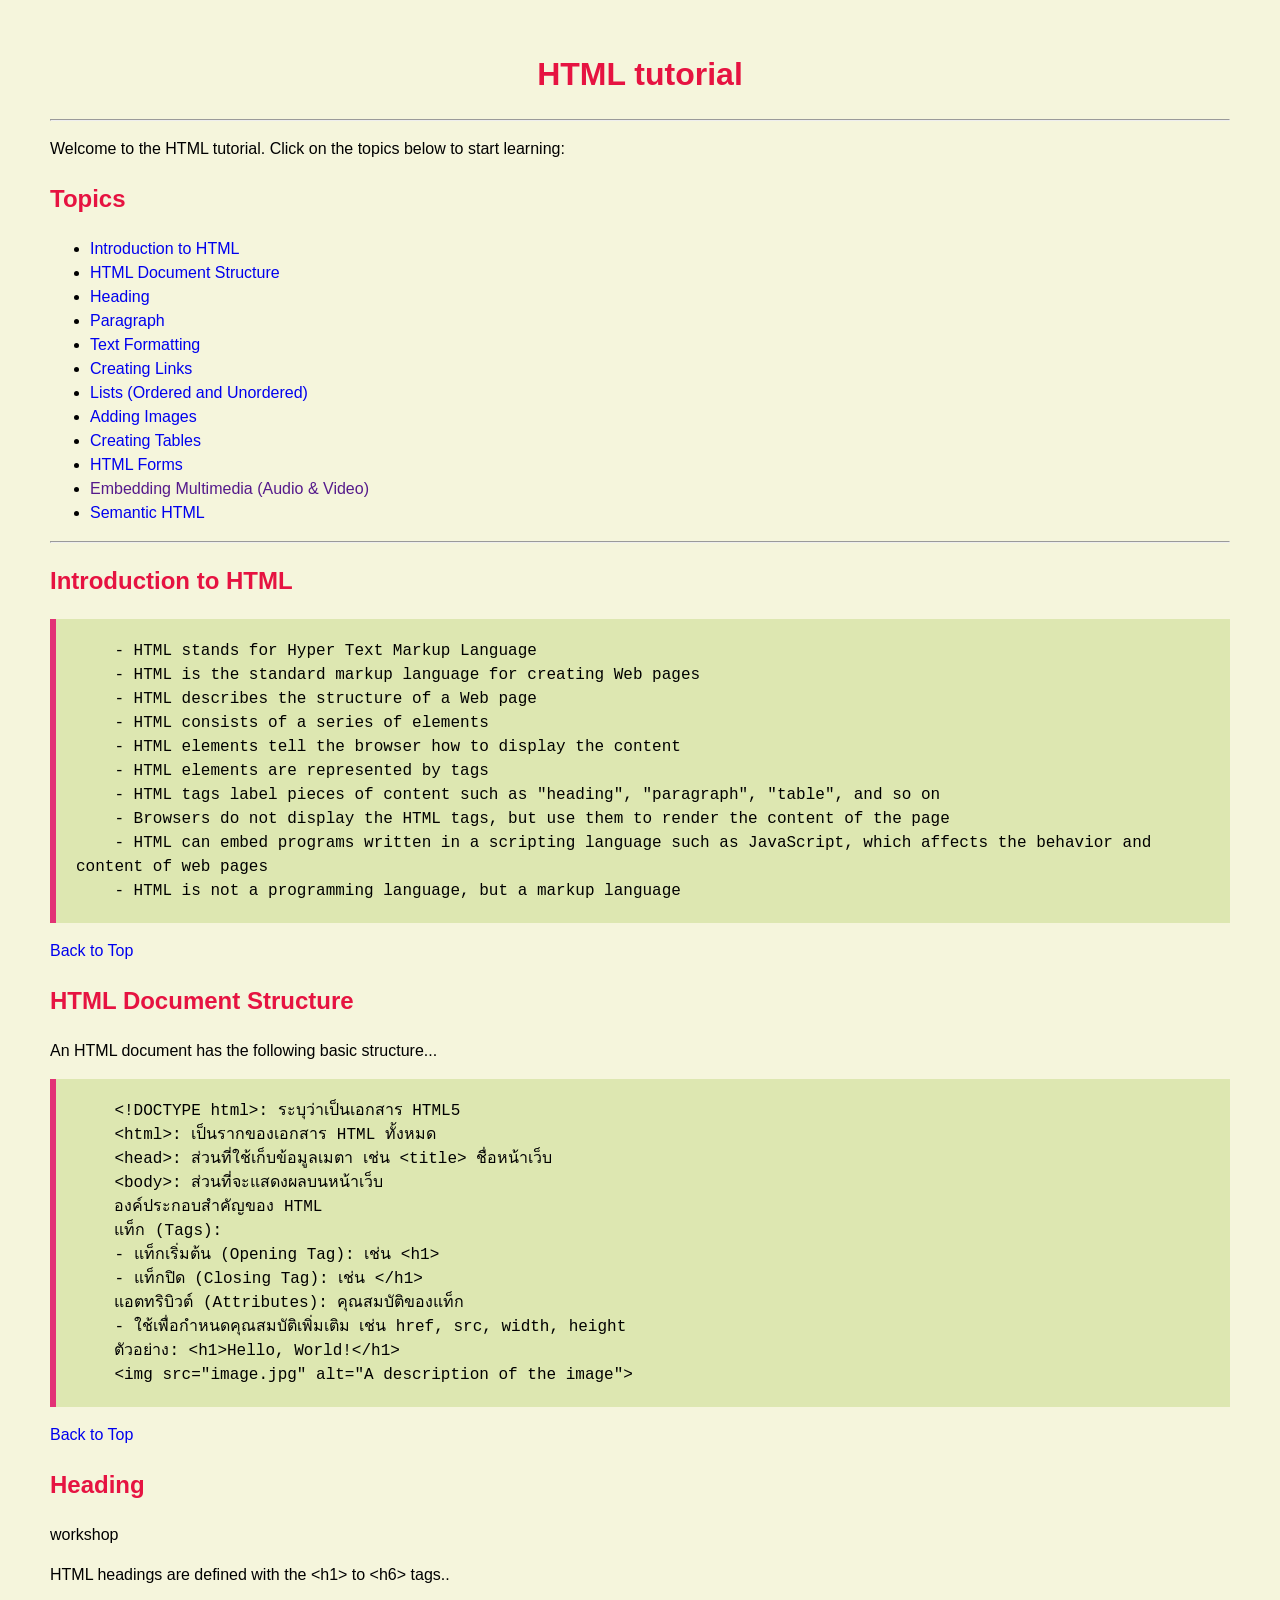
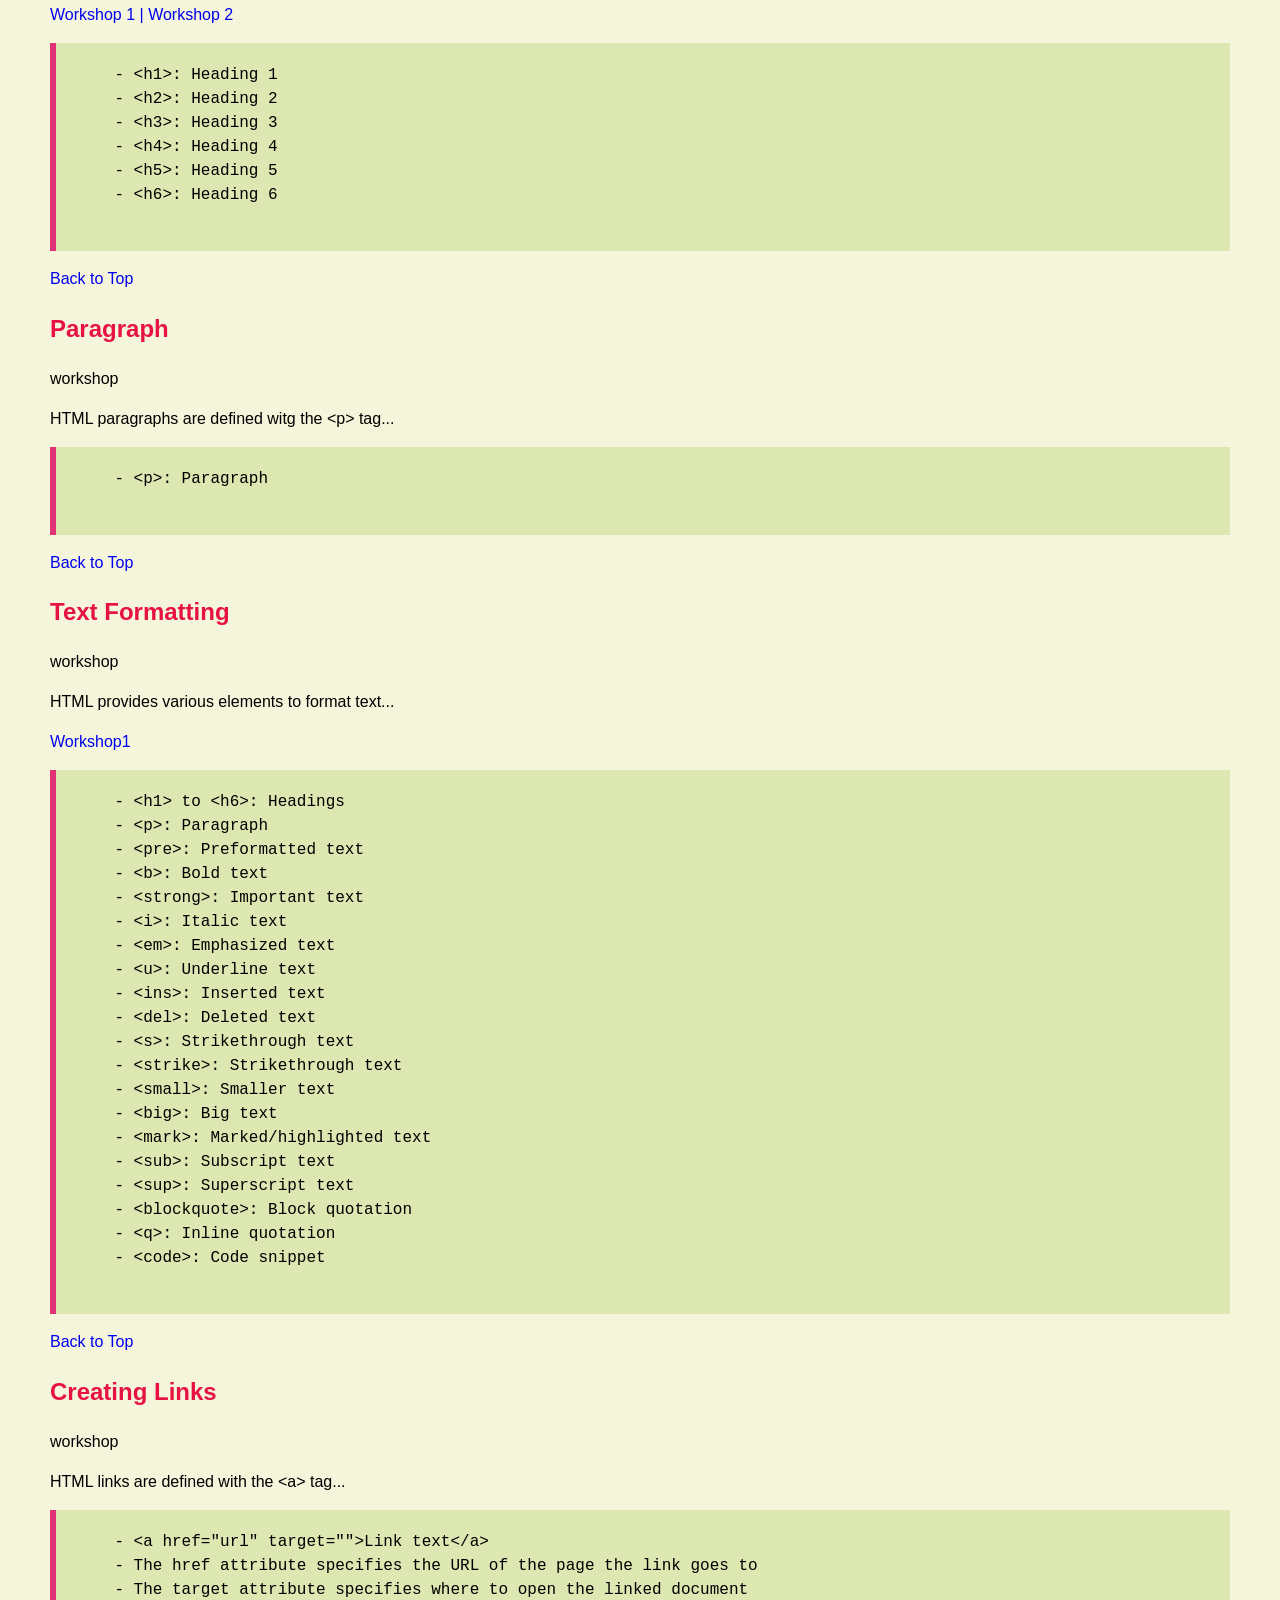
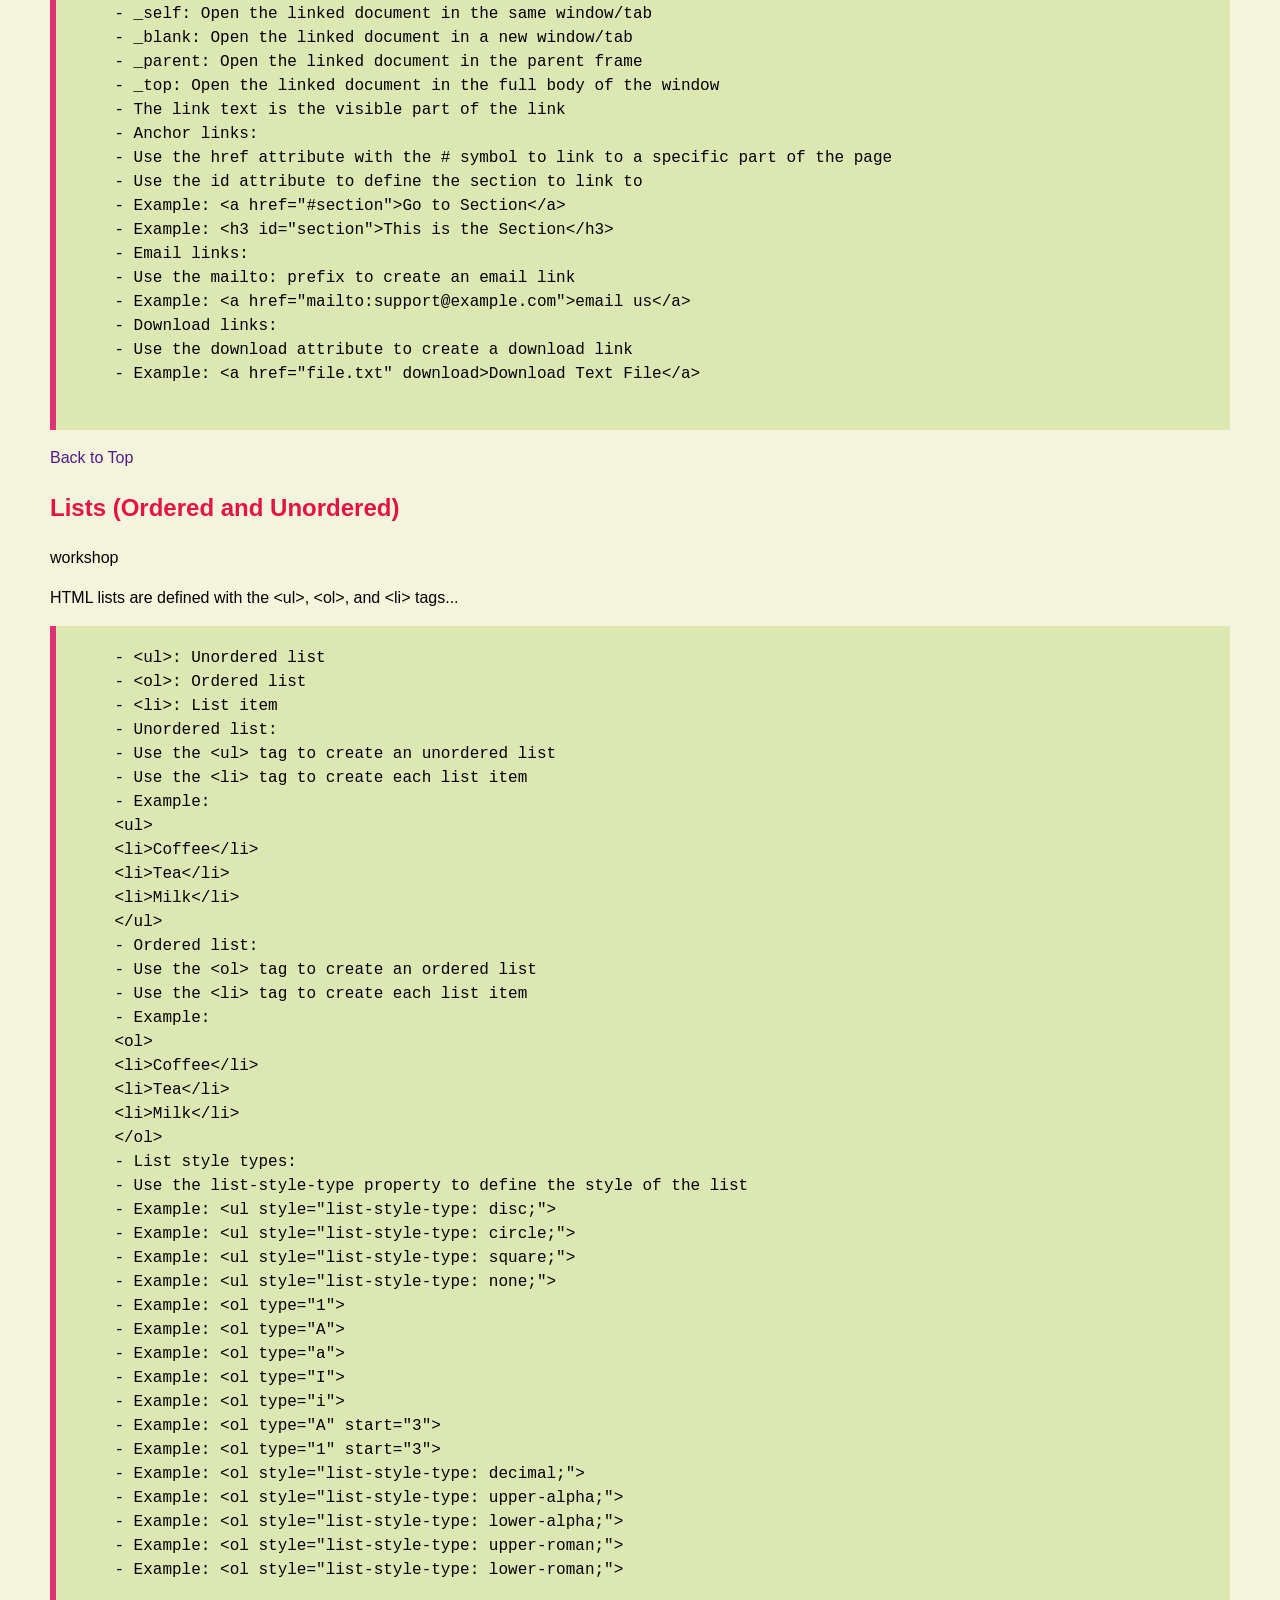
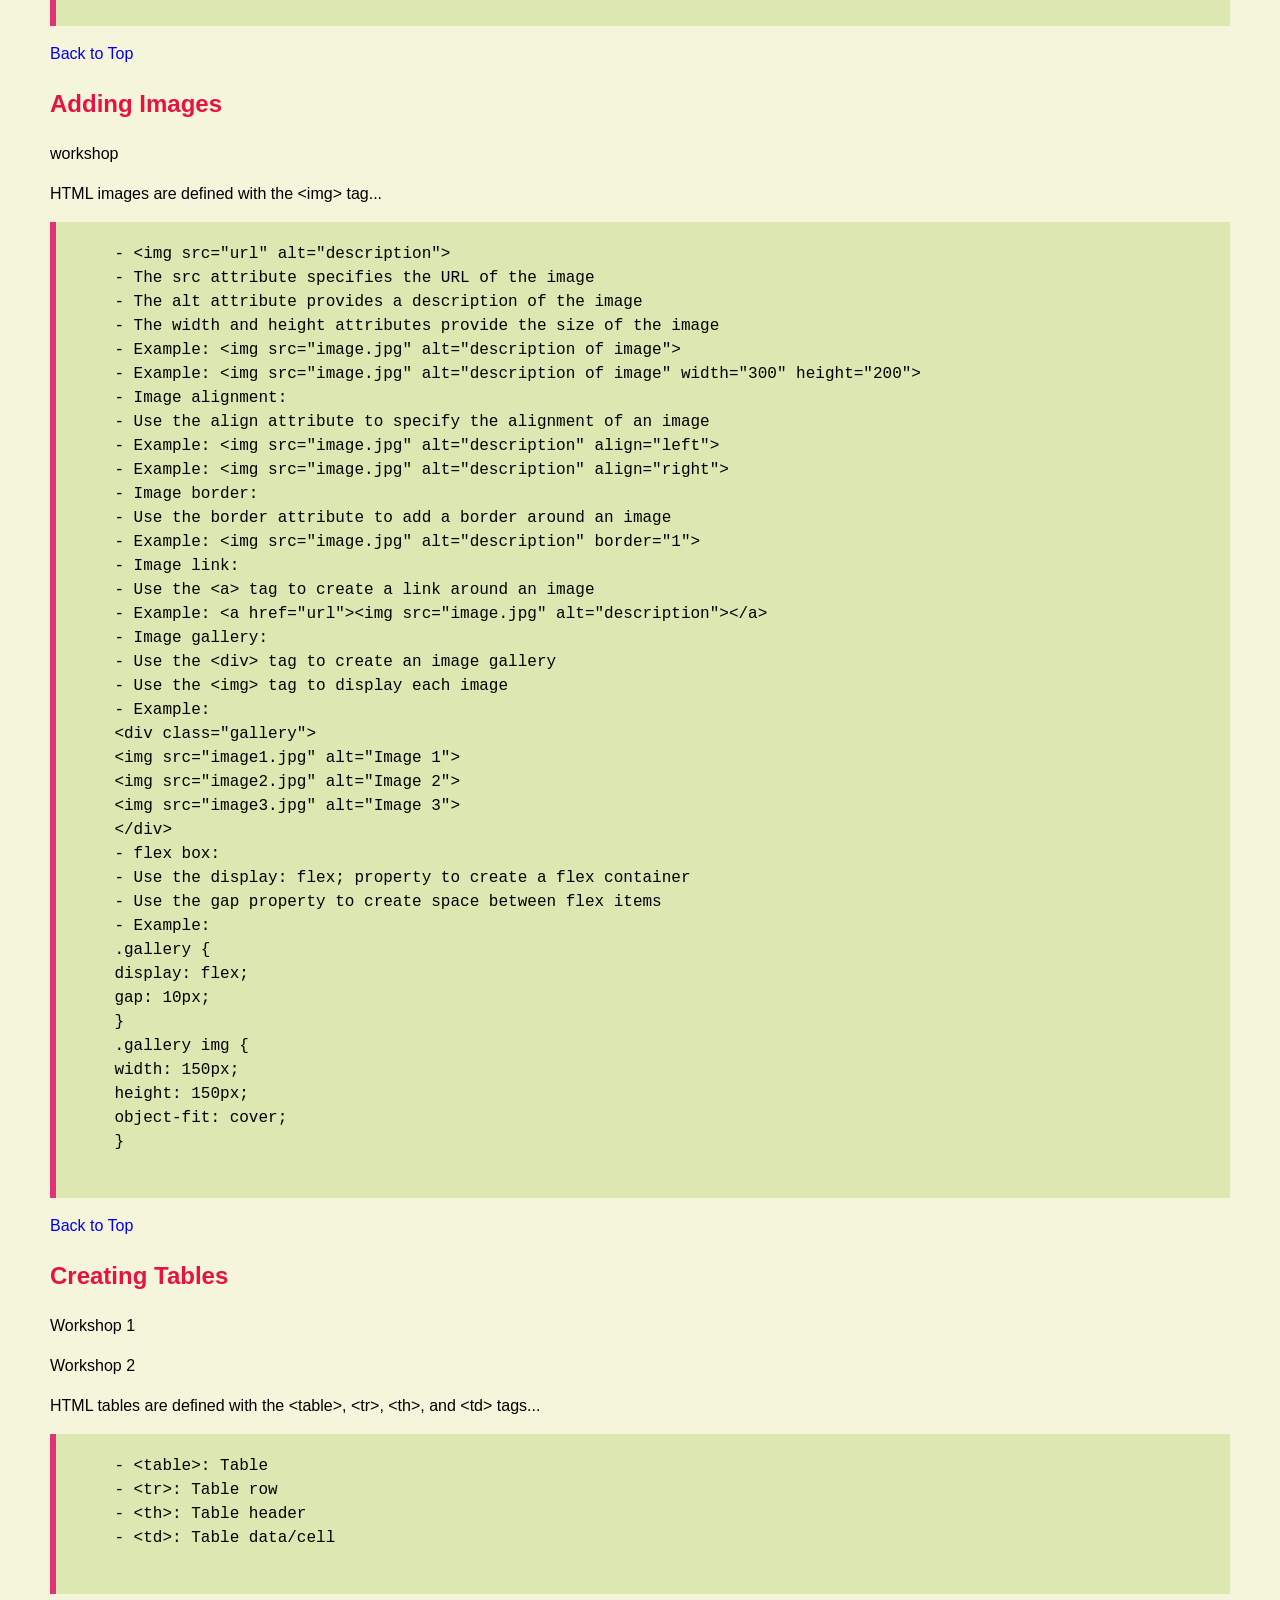
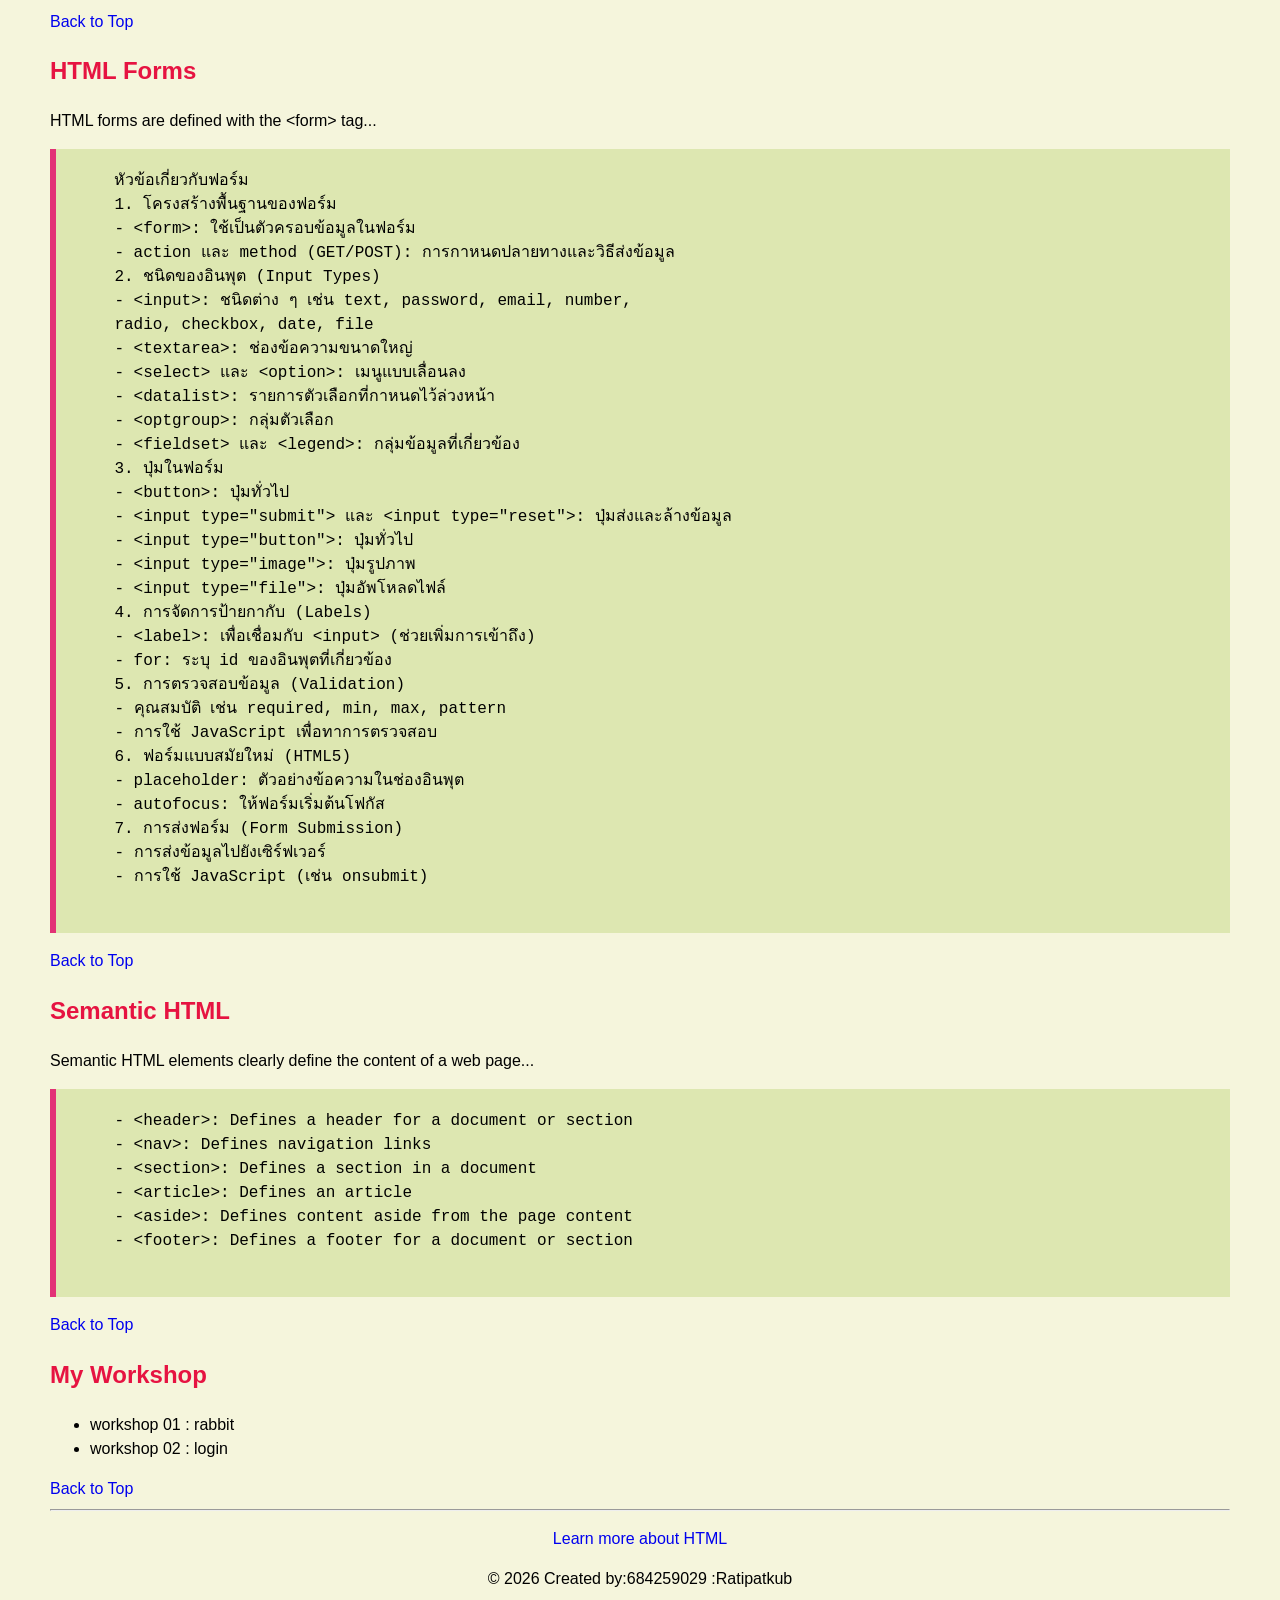
==== commit c290a261: "fix index" ====
--- a/index.html
+++ b/index.html
@@ -137,7 +137,7 @@
     <h2 id="text formatting">Text Formatting</h2>
     <p>workshop</p>
     <p>HTML provides various elements to format text...</p>
-    <a href="W04-01-formatting.html">Workshop</a>
+    <a href="W04-01-formatting.html">Workshop1</a>
     <pre>
     - &lt;h1&gt; to &lt;h6&gt;: Headings
     - &lt;p&gt;: Paragraph
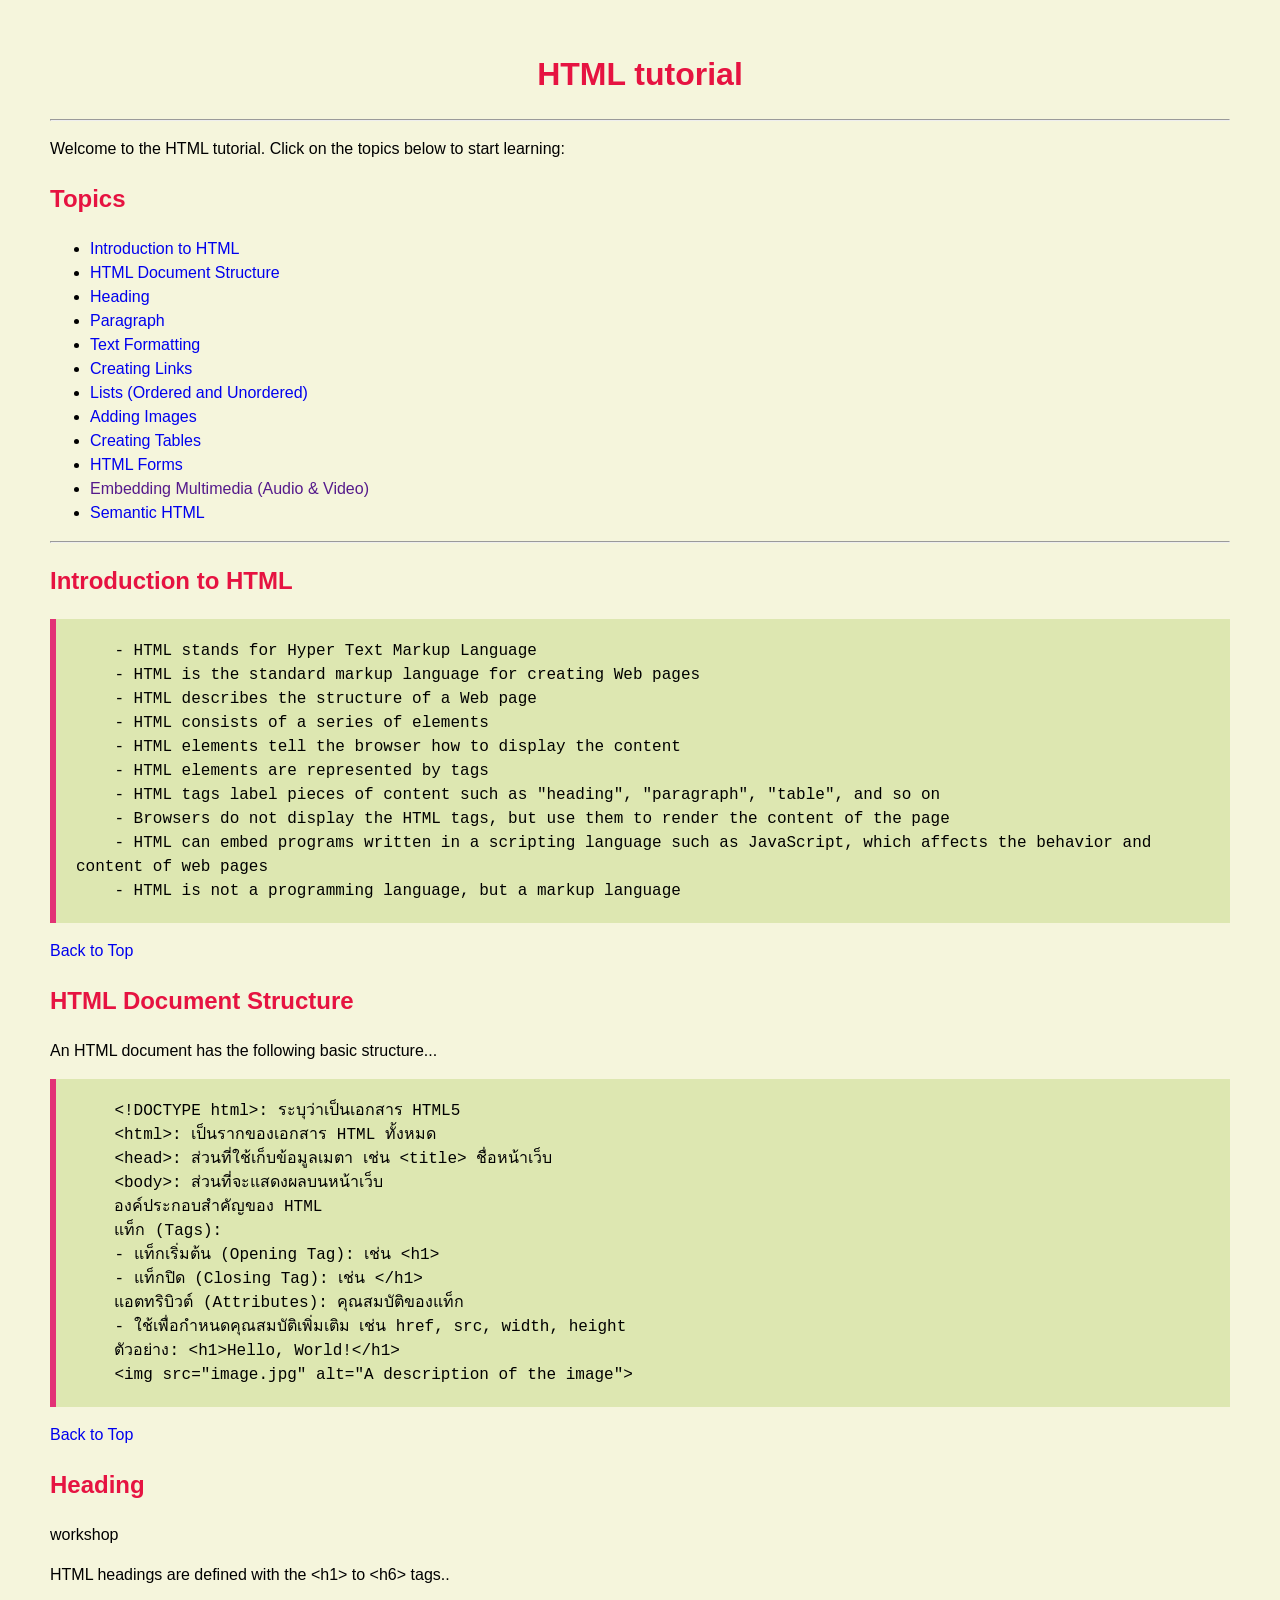
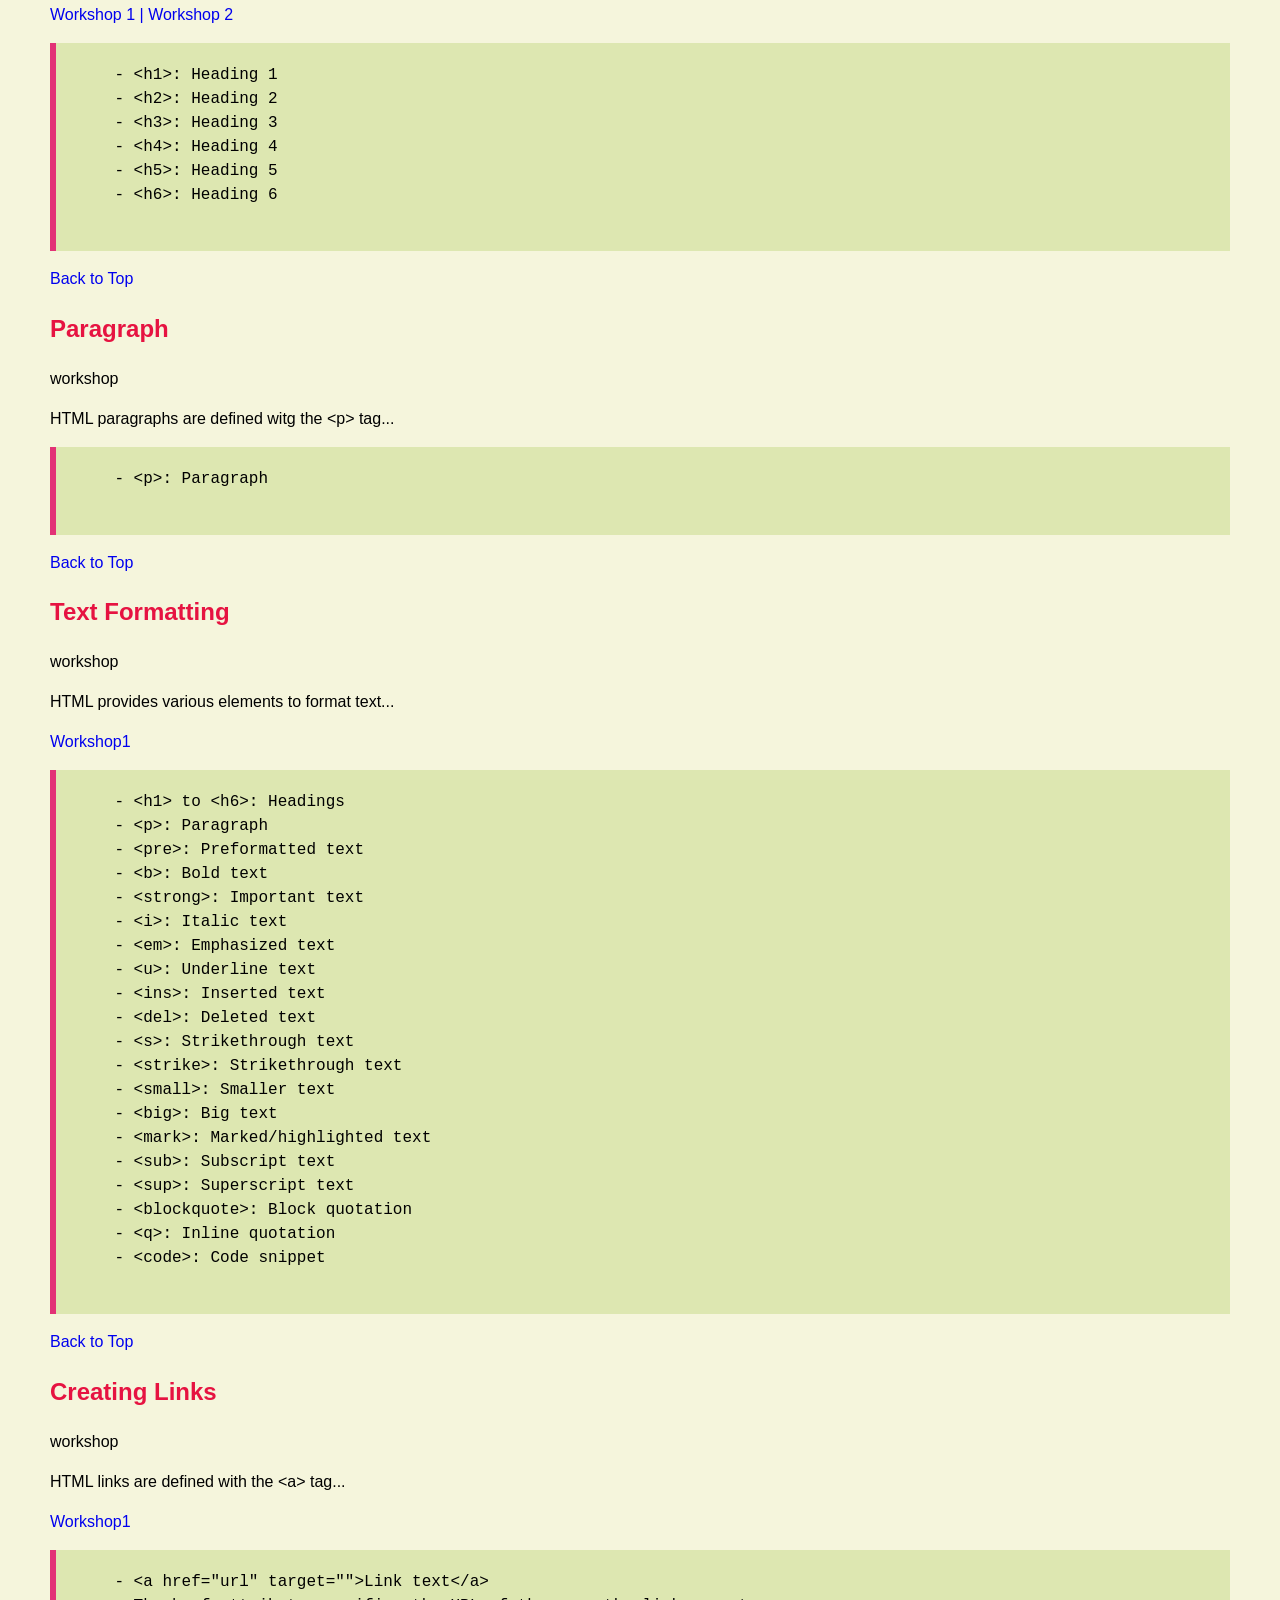
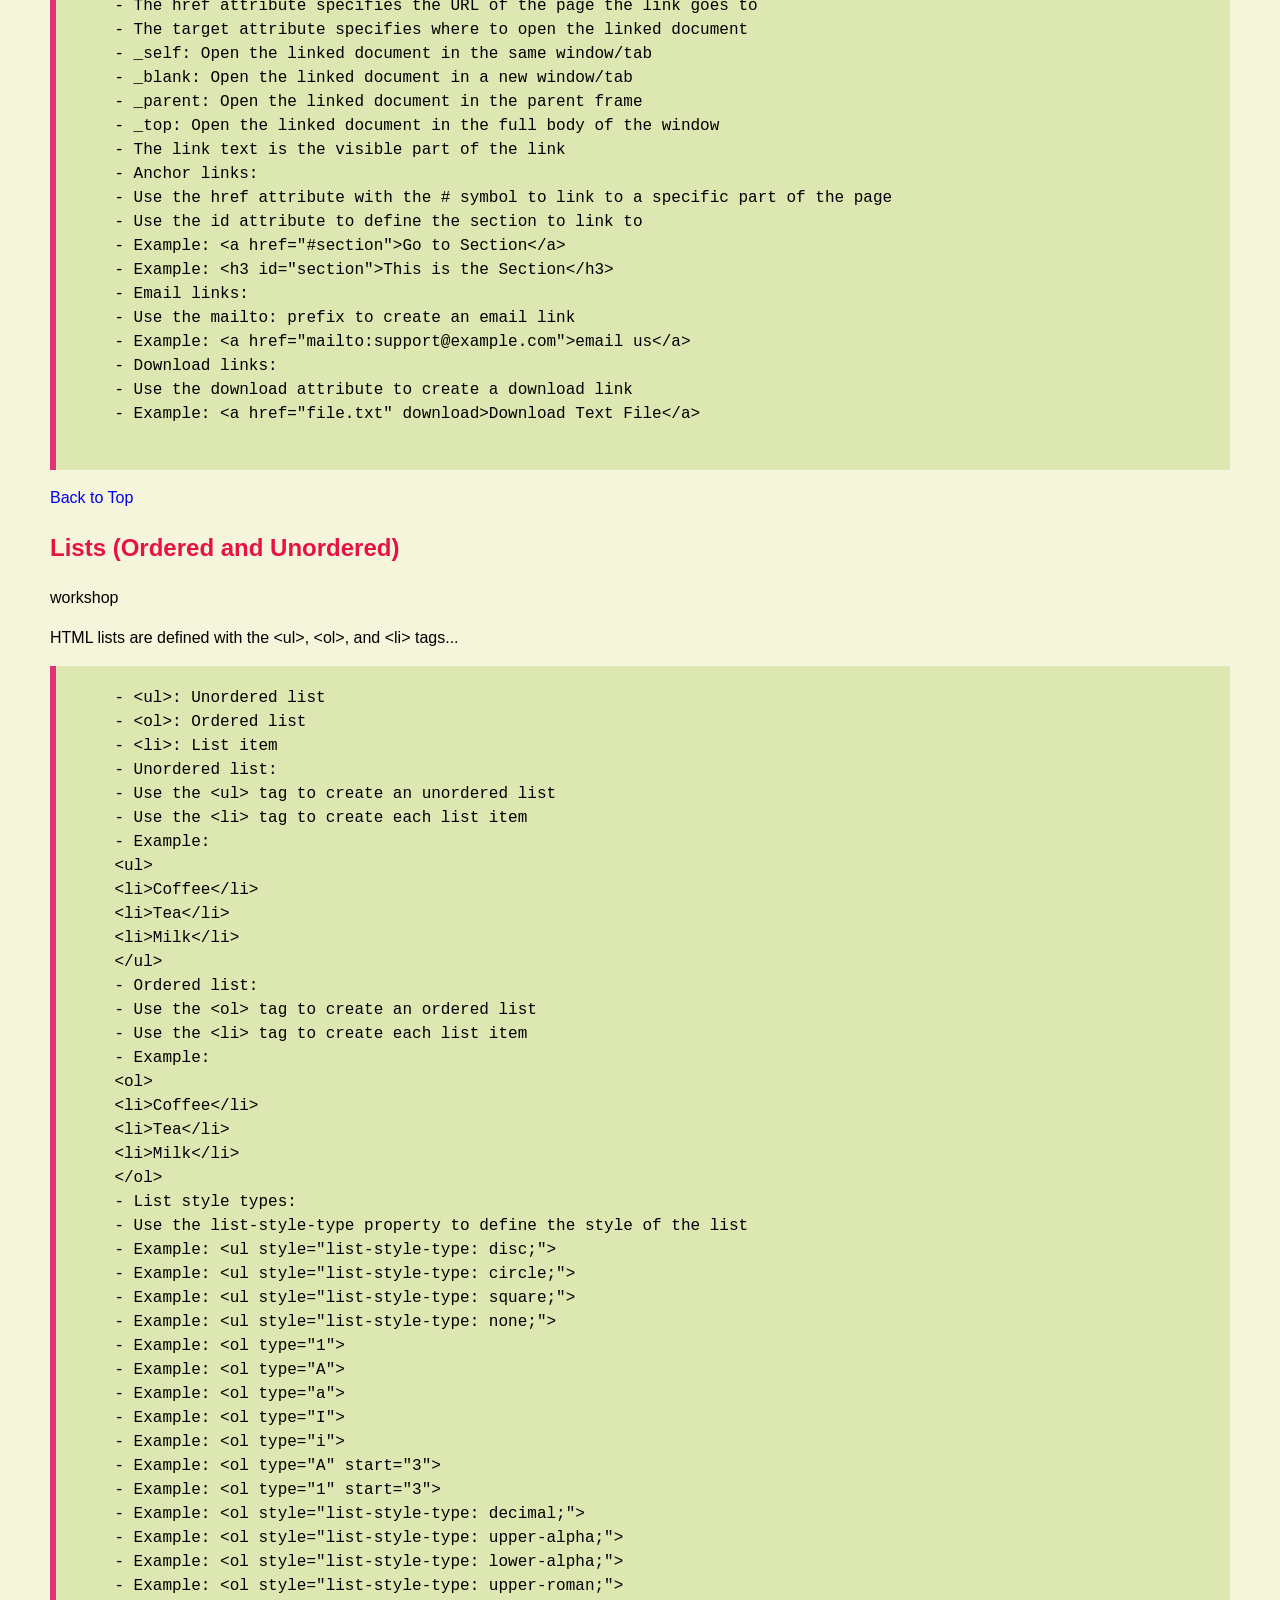
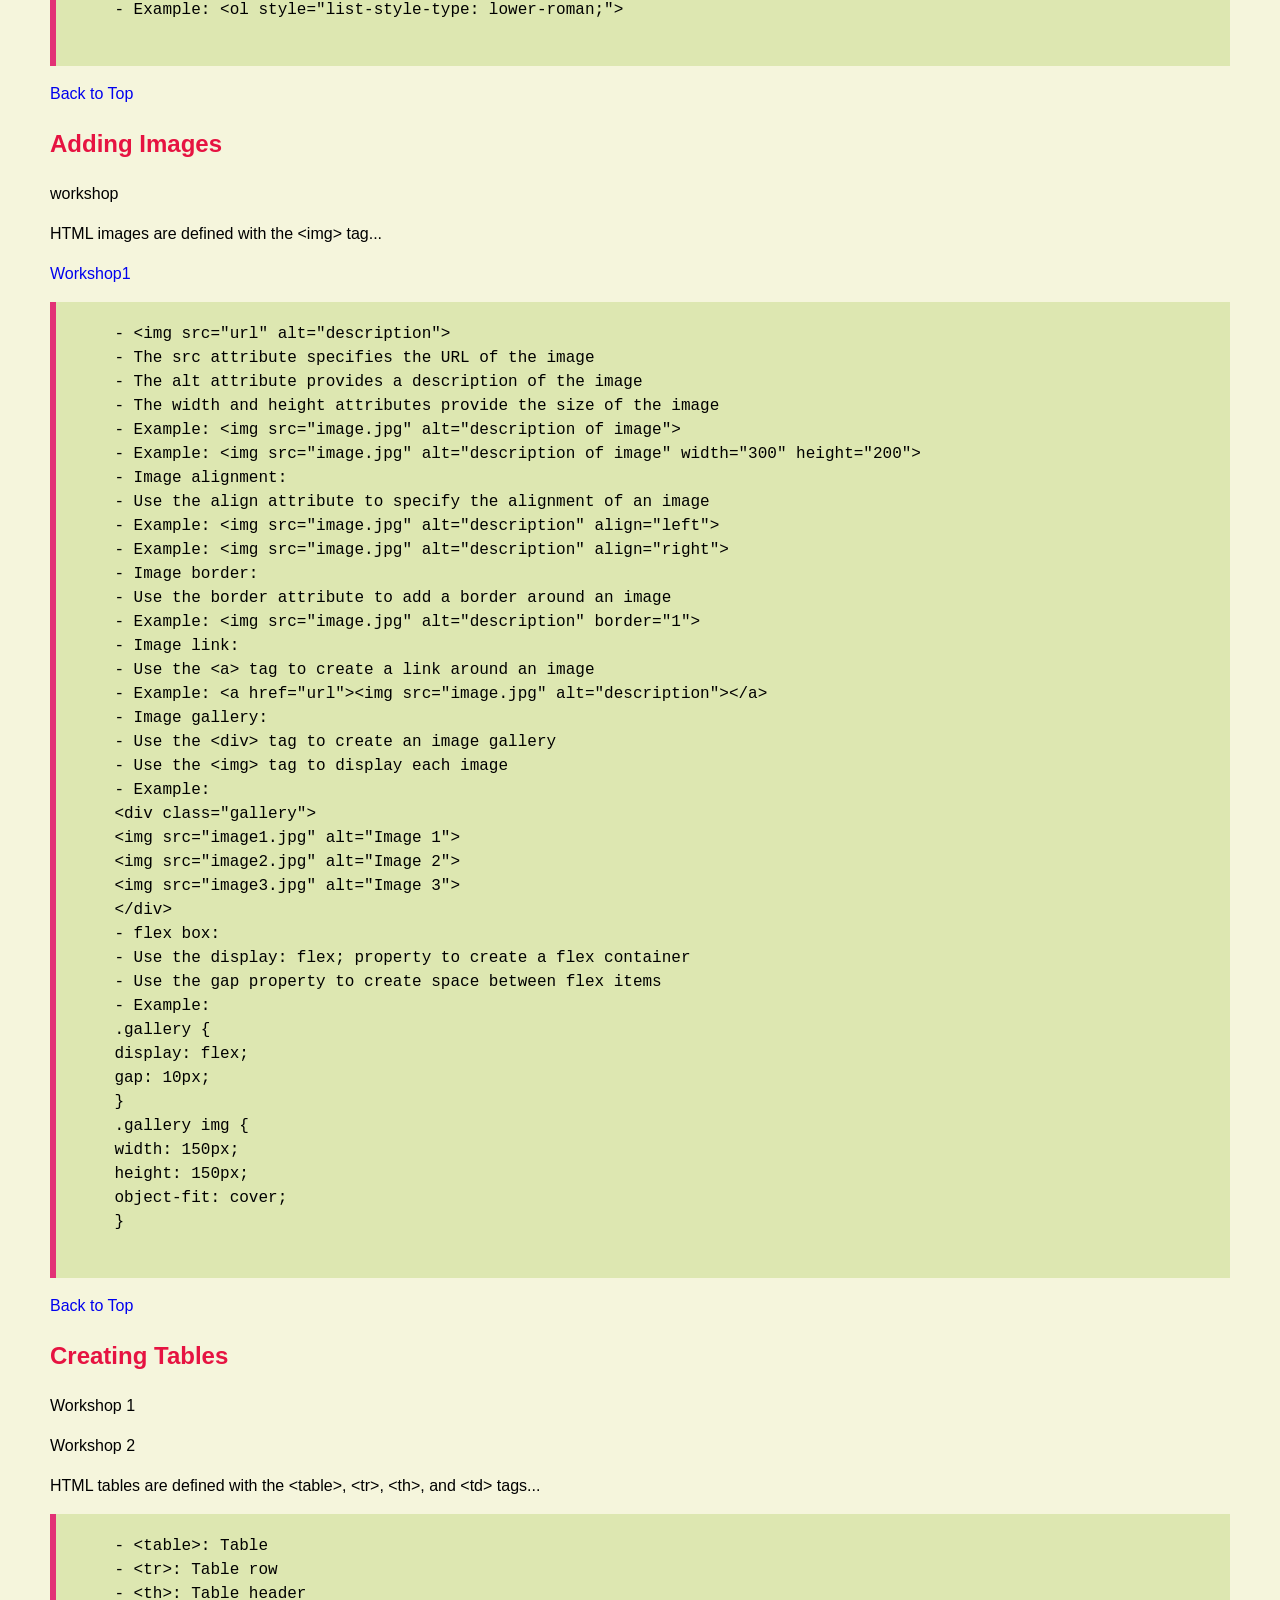
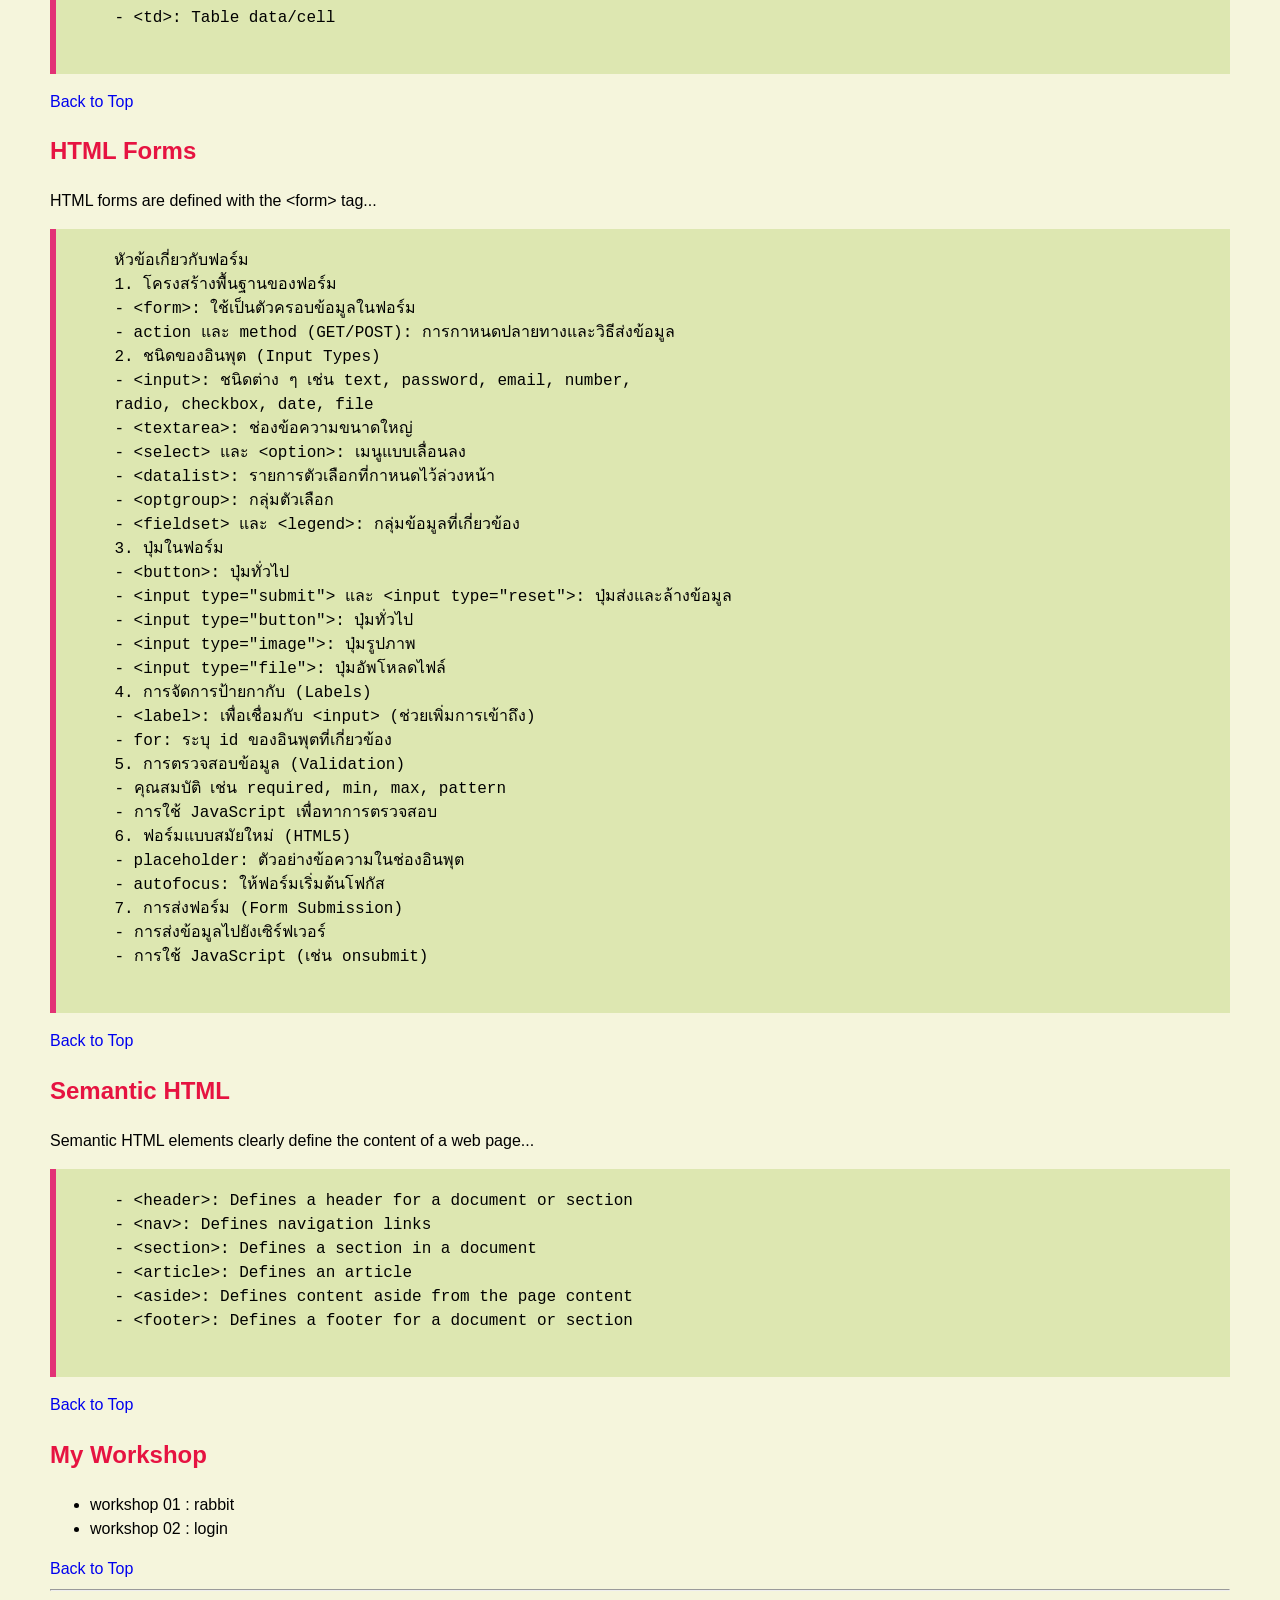
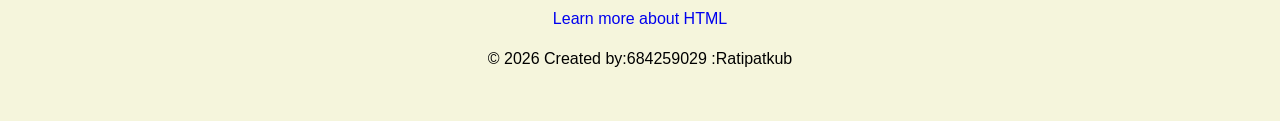
==== commit 2686e044: "link and image step one" ====
--- a/index.html
+++ b/index.html
@@ -169,6 +169,7 @@
     <h2 id="link">Creating Links</h2>
     <p>workshop</p>
     <p>HTML links are defined with the &lt;a> tag...</p>
+    <a href="W06_01_link-image.html">Workshop1</a>
     <pre>
     - &lt;a href="url" target=""&gt;Link text&lt;/a&gt;
     - The href attribute specifies the URL of the page the link goes to
@@ -190,7 +191,7 @@
     - Use the download attribute to create a download link
     - Example: &lt;a href="file.txt" download&gt;Download Text File&lt;/a&gt;
     </pre>
-    <a href="">Back to Top</a>
+    <a href="#top">Back to Top</a>
 
 
     <!-- Content -->
@@ -246,6 +247,7 @@
     <h2 id="image">Adding Images</h2>
     <p>workshop</p>
     <p>HTML images are defined with the &lt;img&gt; tag...</p>
+    <a href="W06_01_link-image.html">Workshop1</a>
     <pre>
     - &lt;img src="url" alt="description"&gt;
     - The src attribute specifies the URL of the image
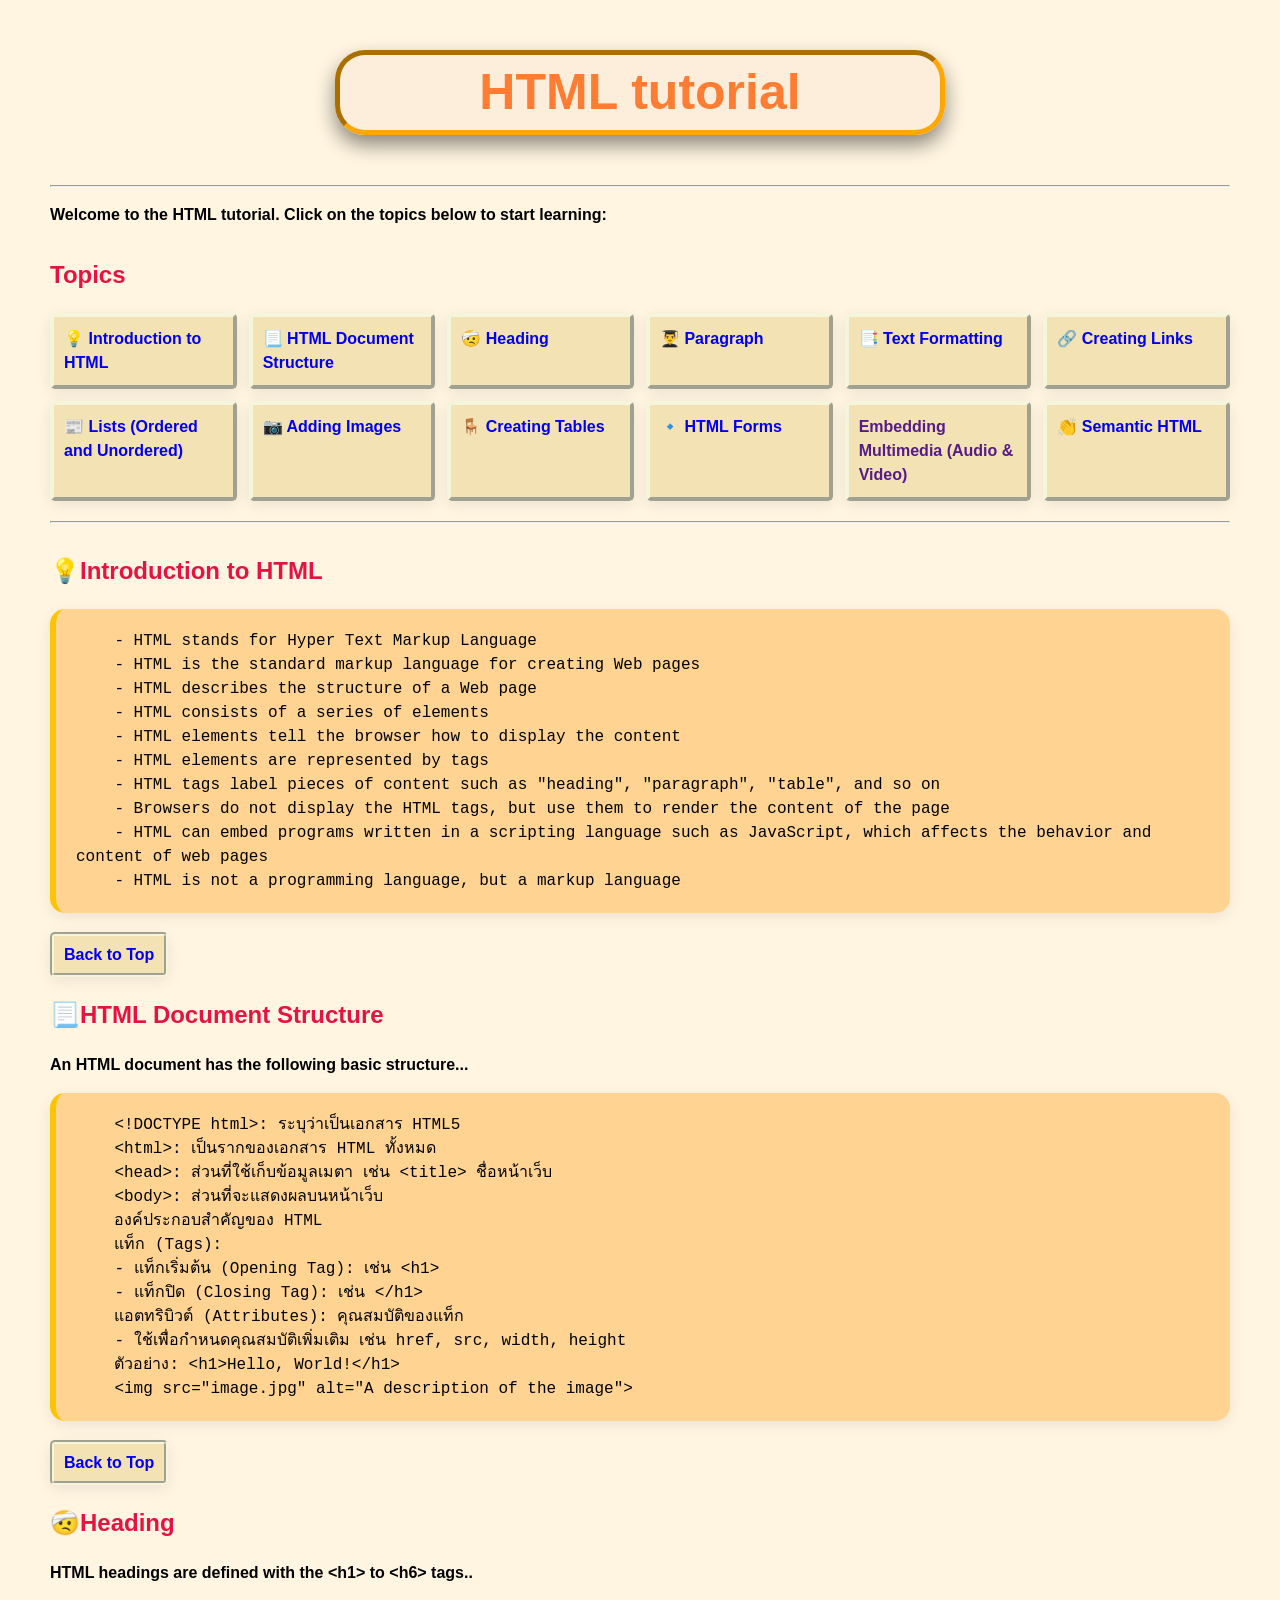
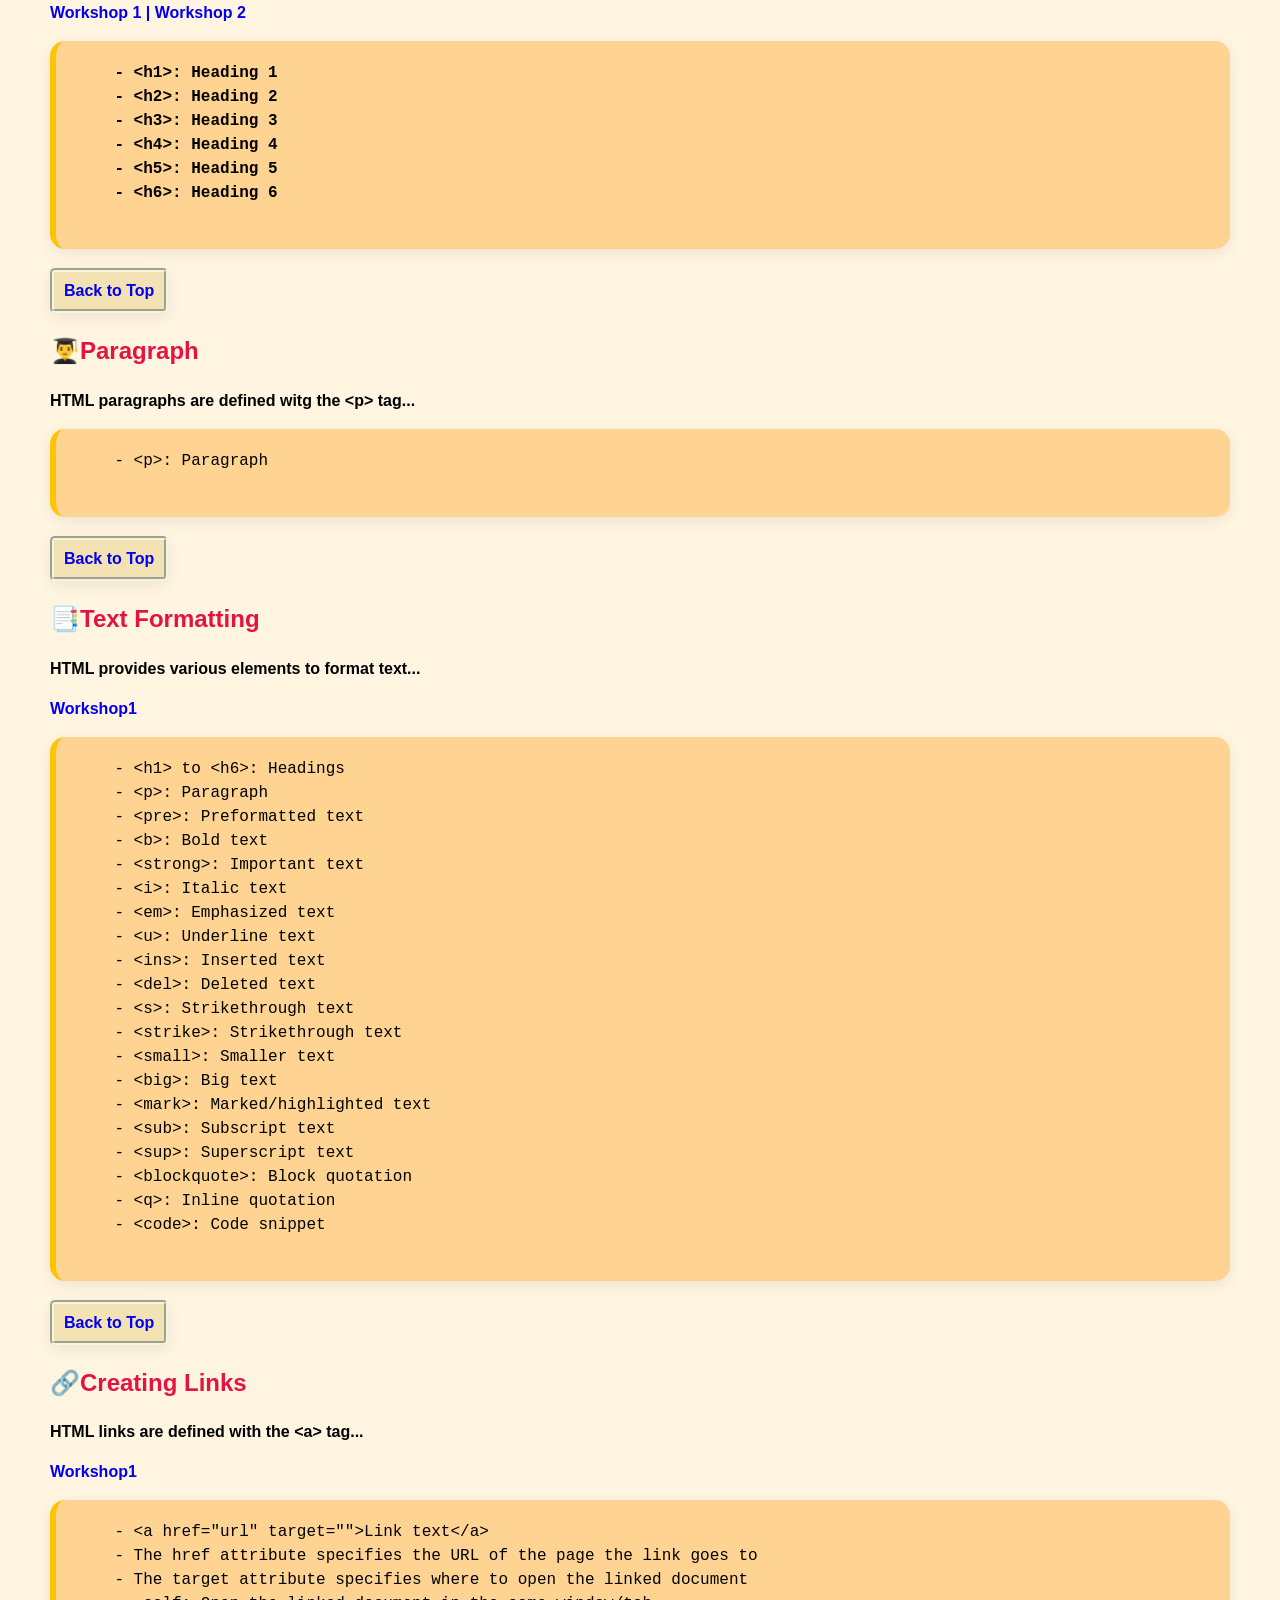
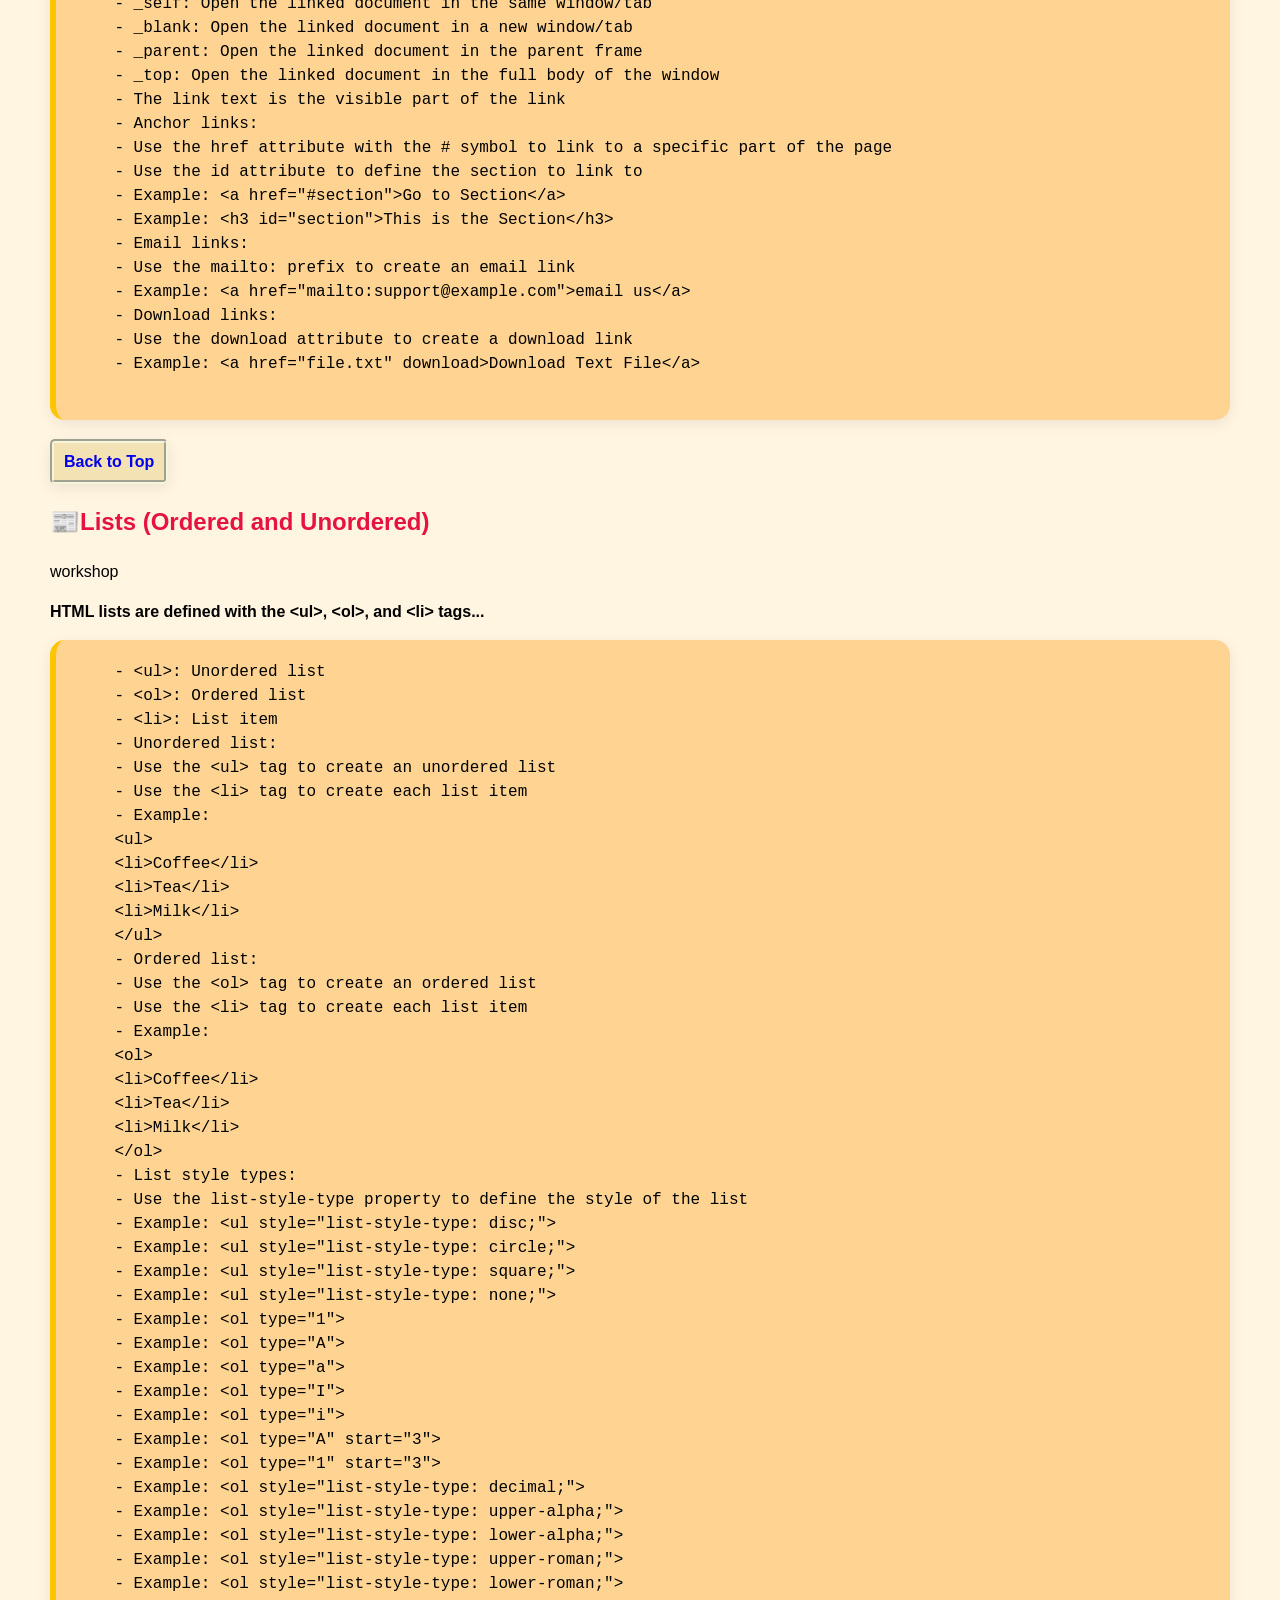
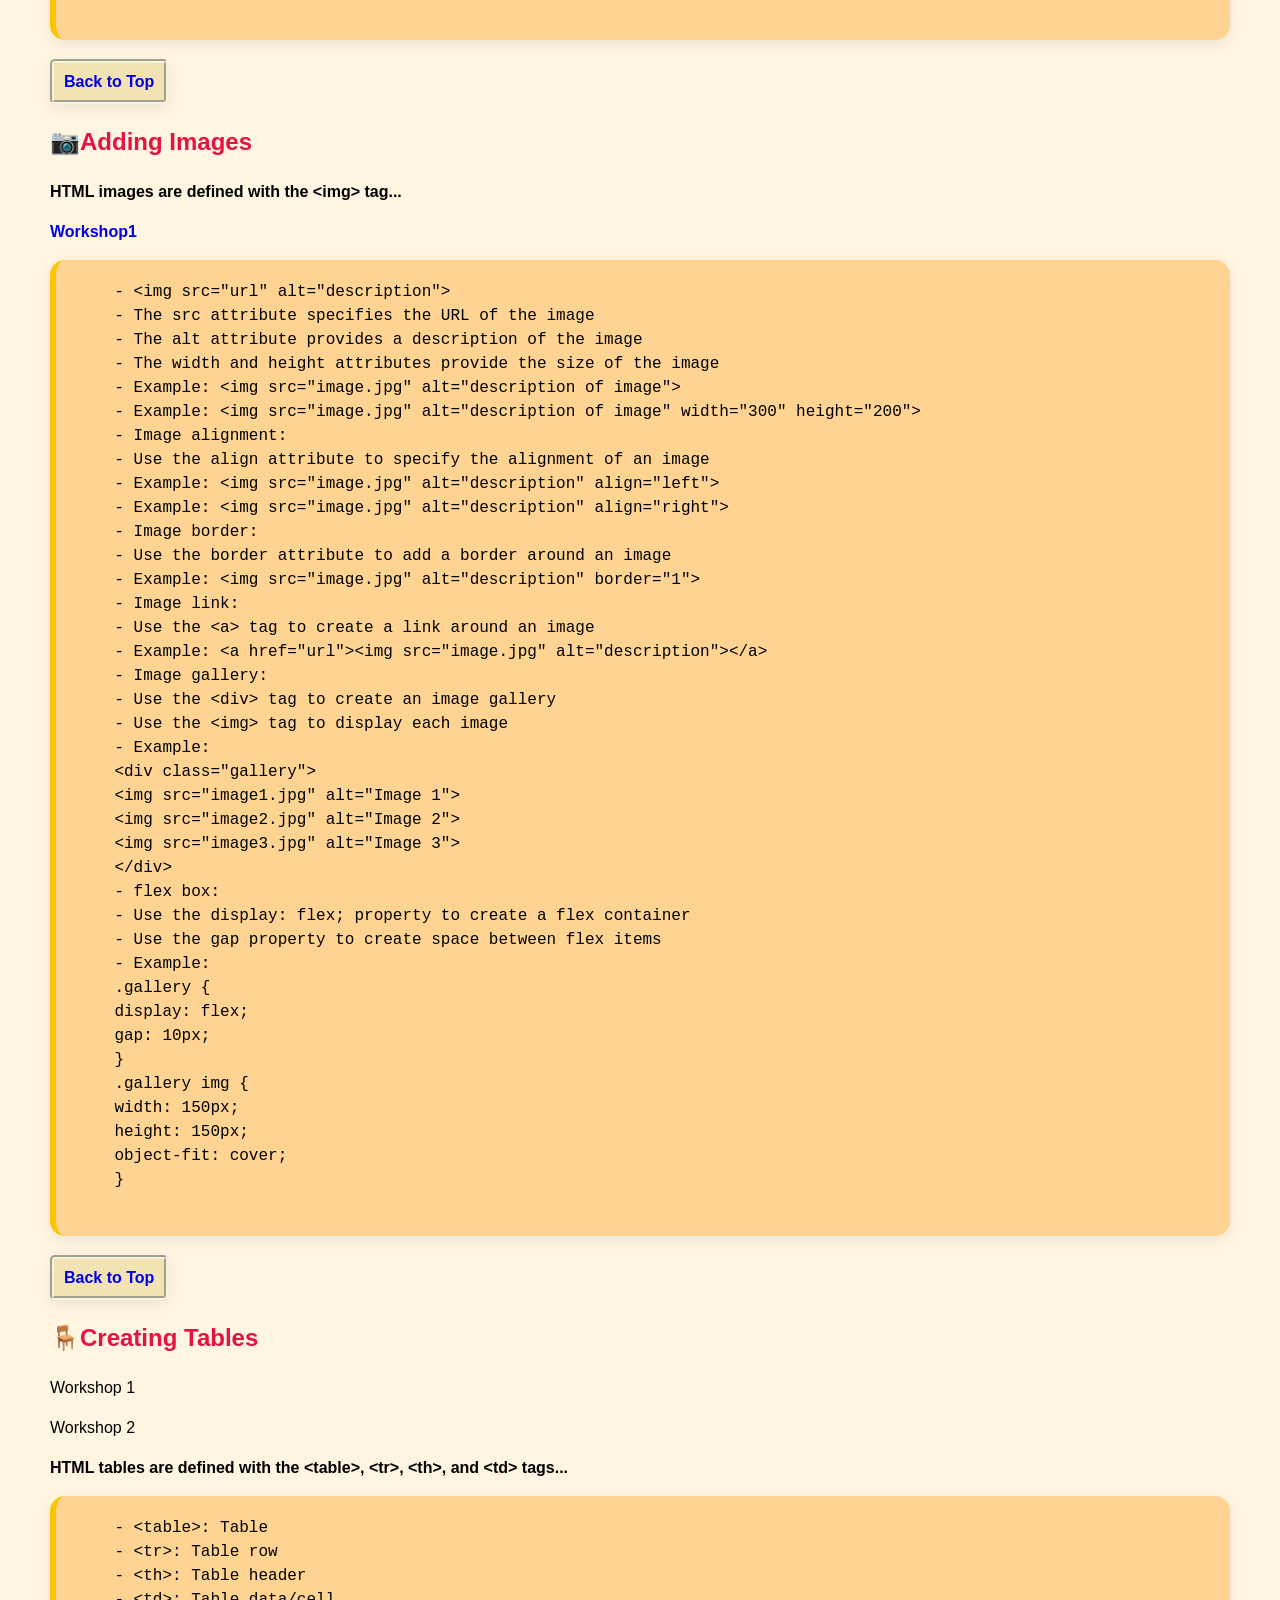
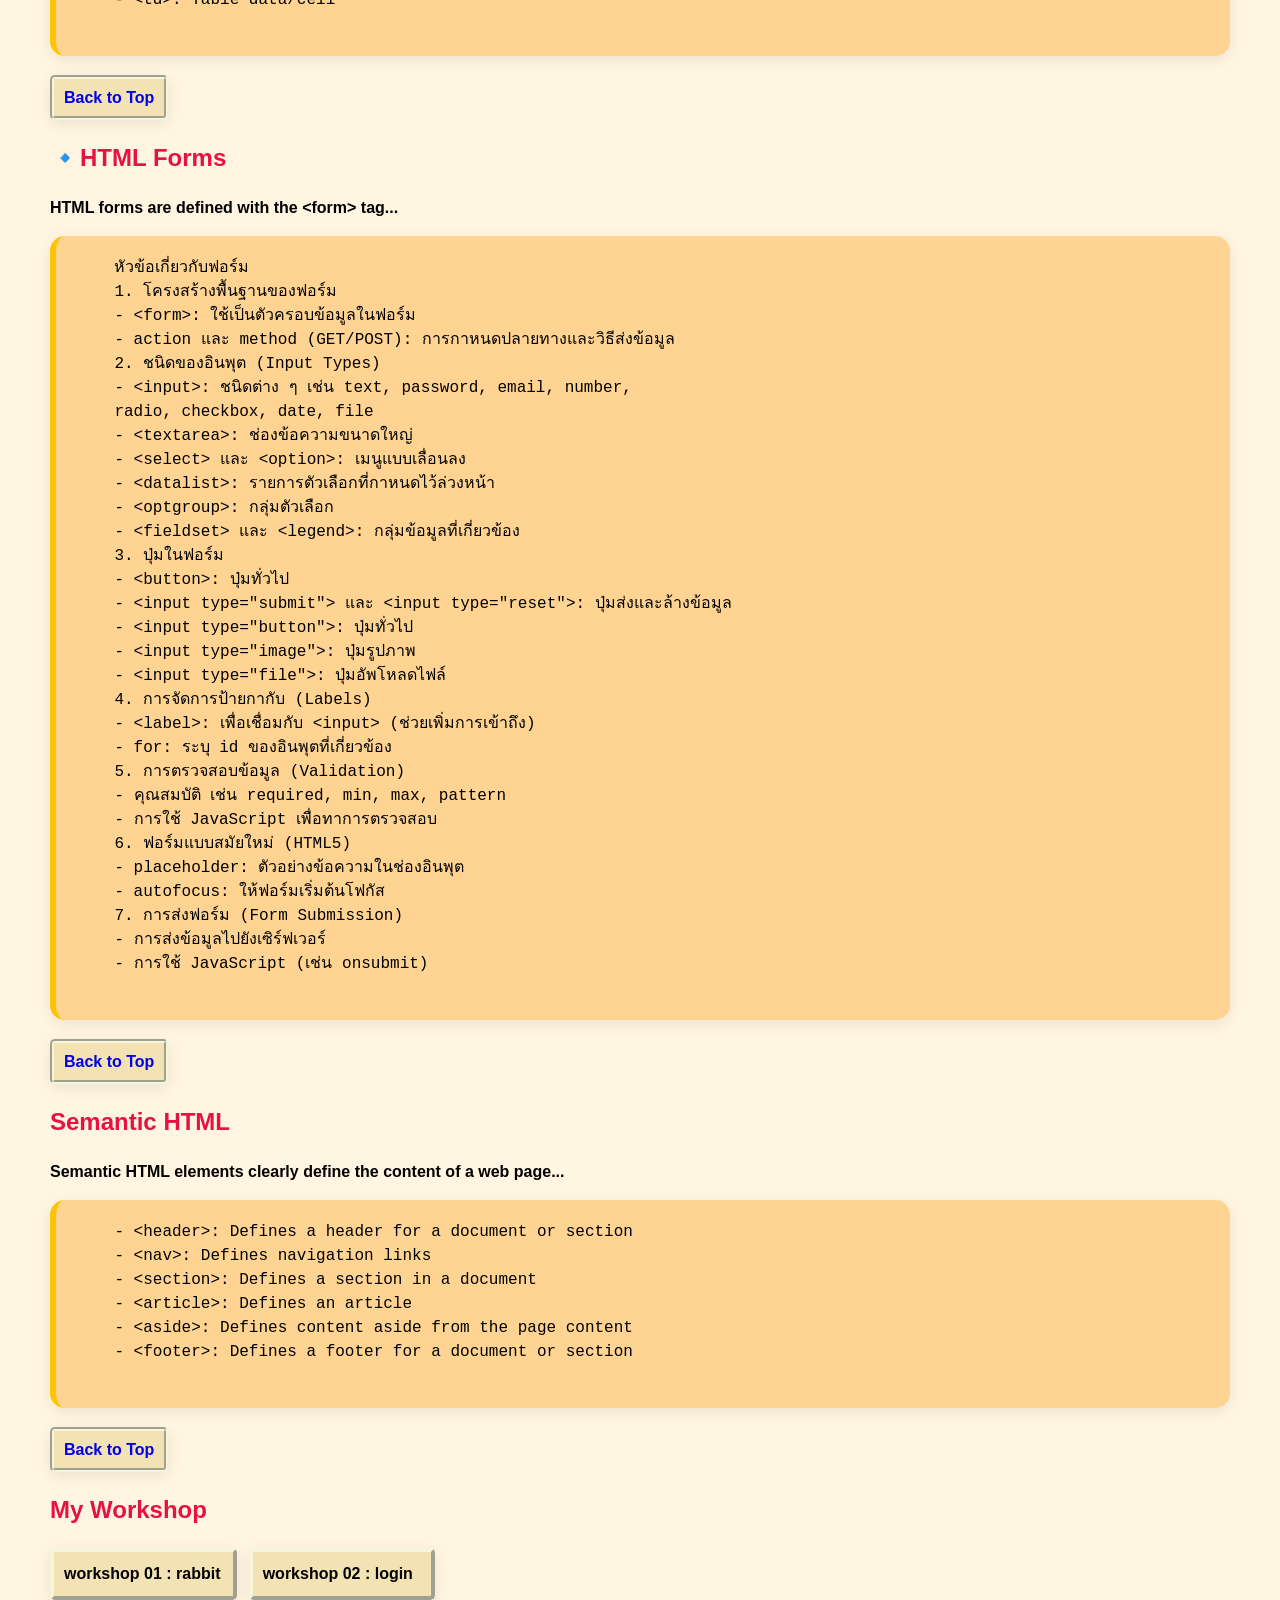
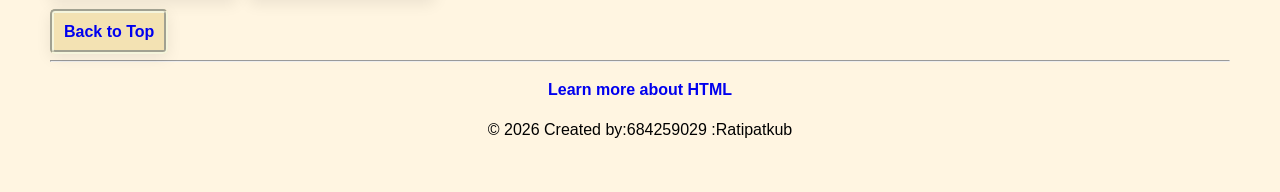
==== commit 32000c90: "renew index" ====
--- a/index.html
+++ b/index.html
@@ -5,6 +5,12 @@
     <meta name="viewport" content="width=device-width, initial-scale=1.0">
     <meta name="description" content="Learning aboutHTML">
     <title>HTML tutorial : 684259029</title>
+    <!-- Google Font -->
+    <link rel="preconnect" href="https://fonts.googleapis.com">
+    <link rel="preconnect" href="https://fonts.gstatic.com" crossorigin>
+    <link href="https://fonts.googleapis.com/css2?family=Kanit:wght@300;400;500;600;700&display=swap" rel="stylesheet">
+
+
     <!-- internal CSS -->
     <style>
         html {
@@ -12,26 +18,66 @@
         }
         body {
             font-family: Arial, Helvetica, sans-serif;
-            background-color: beige;
+            background-color: rgba(255, 174, 0, 0.116);
             margin: 50px 50px 50px 50px;
             line-height: 1.5;
         }
         h1 {
-            color:rgb(230, 19, 65);
+            font-size: 50px;
+            color:#ff7d32;
             text-align: center; 
-         }
+            border: 5px inset rgb(255, 166, 0);
+            background-color: rgba(250, 235, 215, 0.582);
+            border-radius: 30px;
+            max-width: 600px;
+            margin: 50px auto;
+            box-shadow: 0 10px 20px rgba(0, 0, 0, 0.452);
+        }
         h2 {
             color:rgb(230, 19, 65);
+            margin-top: 30px;
          }
+
+          ul {
+            display: grid;
+            grid-template-columns: repeat(6, 2fr);
+            list-style-type: none;
+            padding: 0;
+            gap: 12px;
+            margin: 20px 0;
+        }
+
+        ul li {
+            background-color: rgb(243, 226, 179);
+            border: 4px outset beige;
+            border-radius: 5px;
+            padding: 10px;
+            box-shadow: 0 4px 15px rgba(0, 0, 0, 0.08);
+            font-weight: bold;
+        }
+        ul li {
+        text-decoration: none;
+
+       transition: 0.5s;
+}
+
+        ul li:hover {
+            background-color: rgba(248, 225, 16, 0.493);
+        }
+
          pre {
-            background-color: rgb(221, 231, 177);
+            background-color: rgb(255, 212, 147);
             padding: 20px 20px 20px 20px;
-            border-left: 6px solid rgb(226, 50, 118);
-            white-space: pre-wrap;
+            border: 10px none rgba(196, 194, 194, 0.575);
+            border-radius:15px;
+            border-left: 6px solid rgb(255, 196, 1);
             font-size: 16px;
+            box-shadow: 0 4px 15px rgba(0, 0, 0, 0.08);
+            margin-bottom: 30px;
          }
 
-         a {
+         a  {
+            font-weight: bold;
             text-decoration: none;
          }
 
@@ -42,33 +88,46 @@
 
         .text-center {
             text-align: center;
+        }
+
+        .back-to-top{
+            background-color: rgb(243, 226, 179);
+            border: 4px groove beige;
+            border-radius: 5px;
+            padding: 10px;
+            box-shadow: 0 4px 15px rgba(0, 0, 0, 0.08);
+            font-weight: bold;
+        }
+        
+        .sub-title{
+            font-weight: bold;
         }
     </style>
 </head>
 <body>
     <h1 id="top">HTML tutorial</h1>
     <hr>
-    <p>Welcome to the HTML tutorial. Click on the topics below to start learning:</p>
+    <p class="sub-title">Welcome to the HTML tutorial. Click on the topics below to start learning:</p>
 
    <!-- Topic  -->
     <h2>Topics</h2>
     <ul>
-        <li><a href="#introduction">Introduction to HTML</a></li>
-        <li><a href="#structure">HTML Document Structure</a></li>
-        <li><a href="#heading">Heading</a></li>
-        <li><a href="#paragraph">Paragraph</a></li>
-        <li><a href="#text formatting">Text Formatting</a></li>
-        <li><a href="#link">Creating Links</a></li>
-        <li><a href="#list">Lists (Ordered and Unordered)</a></li>
-        <li><a href="#image">Adding Images</a></li>
-        <li><a href="#creating tables">Creating Tables</a></li>
-        <li><a href="#forms">HTML Forms</a></li>
+        <li><a href="#introduction">💡 Introduction to HTML</a></li>
+        <li><a href="#structure">📃 HTML Document Structure</a></li>
+        <li><a href="#heading">🤕 Heading</a></li>
+        <li><a href="#paragraph">👨‍🎓 Paragraph</a></li>
+        <li><a href="#text formatting">📑 Text Formatting</a></li>
+        <li><a href="#link">🔗 Creating Links</a></li>
+        <li><a href="#list">📰 Lists (Ordered and Unordered)</a></li>
+        <li><a href="#image">📷 Adding Images</a></li>
+        <li><a href="#creating tables">🪑 Creating Tables</a></li>
+        <li><a href="#forms">🔹 HTML Forms</a></li>
         <li><a href="">Embedding Multimedia (Audio & Video)</a></li>
-        <li><a href="#semantic HTML">Semantic HTML</a></li>
+        <li><a href="#semantic HTML">👏 Semantic HTML</a></li>
     </ul>
     <hr>
     <!-- Content introductuon -->
-    <h2 id="introduction">Introduction to HTML</h2>
+    <h2 id="introduction">💡Introduction to HTML</h2>
     <pre>
     - HTML stands for Hyper Text Markup Language
     - HTML is the standard markup language for creating Web pages
@@ -81,12 +140,12 @@
     - HTML can embed programs written in a scripting language such as JavaScript, which affects the behavior and
 content of web pages
     - HTML is not a programming language, but a markup language</pre> 
-    <a href="#top">Back to Top</a>
+    <a href="#top" class="back-to-top">Back to Top</a>
     
     
     <!-- Content -->
-    <h2 id="structure">HTML Document Structure</h2>
-    <p>An HTML document has the following basic structure...</p>
+    <h2 id="structure">📃HTML Document Structure</h2>
+    <p class="sub-title">An HTML document has the following basic structure...</p>
     <pre>
     &lt;!DOCTYPE html&gt;: ระบุว่าเป็นเอกสาร HTML5
     &lt;html&gt;: เป็นรากของเอกสาร HTML ทั้งหมด
@@ -100,14 +159,13 @@
     - ใช้เพื่อกำหนดคุณสมบัติเพิ่มเติม เช่น href, src, width, height
     ตัวอย่าง: &lt;h1&gt;Hello, World!&lt;/h1&gt;
     &lt;img src="image.jpg" alt="A description of the image"&gt;</pre>
-    <a href="#top">Back to Top</a>
-
-
-
-    <!-- Content -->
-    <h2 id="heading">Heading</h2>
-    <p>workshop</p>
-    <p>HTML headings are defined with the &lth1> to &lth6> tags..</p>
+    <a href="#top" class="back-to-top">Back to Top</a>
+
+
+
+    <!-- Content -->
+    <h2 id="heading">🤕Heading</h2>
+    <p class="sub-title">HTML headings are defined with the &lth1> to &lth6> tags..</p>
     <a href="W03-01-Heading.html">Workshop 1<a>
     <a href="W03-02-Heading.html">| Workshop 2<a>
     <pre>
@@ -118,25 +176,23 @@
     - &lt;h5&gt;: Heading 5
     - &lt;h6&gt;: Heading 6
     </pre>
-    <a href="#top">Back to Top</a>
-
-
-
-    <!-- Content -->
-    <h2 id="paragraph">Paragraph</h2>
-    <p>workshop</p>
-    <p>HTML paragraphs are defined witg the &lt;p> tag...</p>
+    <a href="#top" class="back-to-top">Back to Top</a>
+
+
+
+    <!-- Content -->
+    <h2 id="paragraph">👨‍🎓Paragraph</h2>
+    <p class="sub-title">HTML paragraphs are defined witg the &lt;p> tag...</p>
     <pre>
     - &lt;p&gt;: Paragraph
     </pre>
-    <a href="#top">Back to Top</a>
-
-
-
-    <!-- Content -->
-    <h2 id="text formatting">Text Formatting</h2>
-    <p>workshop</p>
-    <p>HTML provides various elements to format text...</p>
+    <a href="#top" class="back-to-top">Back to Top</a>
+
+
+
+    <!-- Content -->
+    <h2 id="text formatting">📑Text Formatting</h2>
+    <p class="sub-title">HTML provides various elements to format text...</p>
     <a href="W04-01-formatting.html">Workshop1</a>
     <pre>
     - &lt;h1&gt; to &lt;h6&gt;: Headings
@@ -160,15 +216,14 @@
     - &lt;q&gt;: Inline quotation
     - &lt;code&gt;: Code snippet
     </pre>
-    <a href="#top">Back to Top</a>
-
-
-
-
-    <!-- Content -->
-    <h2 id="link">Creating Links</h2>
-    <p>workshop</p>
-    <p>HTML links are defined with the &lt;a> tag...</p>
+    <a href="#top" class="back-to-top">Back to Top</a>
+
+
+
+
+    <!-- Content -->
+    <h2 id="link">🔗Creating Links</h2>
+    <p class="sub-title">HTML links are defined with the &lt;a> tag...</p>
     <a href="W06_01_link-image.html">Workshop1</a>
     <pre>
     - &lt;a href="url" target=""&gt;Link text&lt;/a&gt;
@@ -191,13 +246,13 @@
     - Use the download attribute to create a download link
     - Example: &lt;a href="file.txt" download&gt;Download Text File&lt;/a&gt;
     </pre>
-    <a href="#top">Back to Top</a>
-
-
-    <!-- Content -->
-    <h2 id="list">Lists (Ordered and Unordered)</h2>
+    <a href="#top" class="back-to-top">Back to Top</a>
+
+
+    <!-- Content -->
+    <h2 id="list">📰Lists (Ordered and Unordered)</h2>
     <p>workshop</p>
-    <p>HTML lists are defined with the &lt;ul&gt;, &lt;ol&gt;, and &lt;li&gt; tags...</p>
+    <p class="sub-title">HTML lists are defined with the &lt;ul&gt;, &lt;ol&gt;, and &lt;li&gt; tags...</p>
     <pre>
     - &lt;ul&gt;: Unordered list
     - &lt;ol&gt;: Ordered list
@@ -239,14 +294,13 @@
     - Example: &lt;ol style="list-style-type: upper-roman;"&gt;
     - Example: &lt;ol style="list-style-type: lower-roman;"&gt;
     </pre>
-    <a href="#top">Back to Top</a>
-
-
-
-    <!-- Content -->
-    <h2 id="image">Adding Images</h2>
-    <p>workshop</p>
-    <p>HTML images are defined with the &lt;img&gt; tag...</p>
+    <a href="#top" class="back-to-top">Back to Top</a>
+
+
+
+    <!-- Content -->
+    <h2 id="image">📷Adding Images</h2>
+    <p class="sub-title">HTML images are defined with the &lt;img&gt; tag...</p>
     <a href="W06_01_link-image.html">Workshop1</a>
     <pre>
     - &lt;img src="url" alt="description"&gt;
@@ -288,29 +342,29 @@
     object-fit: cover;
     }
     </pre>
-    <a href="#top">Back to Top</a>
-
-
-
-
-    <!-- Content -->
-    <h2 id="creating tables">Creating Tables</h2>
+    <a href="#top" class="back-to-top">Back to Top</a>
+
+
+
+
+    <!-- Content -->
+    <h2 id="creating tables">🪑Creating Tables</h2>
     <p>Workshop 1</p>
     <p>Workshop 2</p>
-    <p>HTML tables are defined with the &lt;table&gt;, &lt;tr&gt;, &lt;th&gt;, and &lt;td&gt; tags...</p>
+    <p class="sub-title">HTML tables are defined with the &lt;table&gt;, &lt;tr&gt;, &lt;th&gt;, and &lt;td&gt; tags...</p>
     <pre>
     - &lt;table&gt;: Table
     - &lt;tr&gt;: Table row
     - &lt;th&gt;: Table header
     - &lt;td&gt;: Table data/cell
     </pre>
-    <a href="#top">Back to Top</a>
-
-
-
-    <!-- Content -->
-    <h2 id="forms">HTML Forms</h2>
-    <p>HTML forms are defined with the &lt;form&gt; tag...</p>
+    <a href="#top" class="back-to-top">Back to Top</a>
+
+
+
+    <!-- Content -->
+    <h2 id="forms">🔹HTML Forms</h2>
+    <p class="sub-title">HTML forms are defined with the &lt;form&gt; tag...</p>
     <pre>
     หัวข้อเกี่ยวกับฟอร์ม
     1. โครงสร้างพื้นฐานของฟอร์ม
@@ -343,13 +397,13 @@
     - การส่งข้อมูลไปยังเซิร์ฟเวอร์
     - การใช้ JavaScript (เช่น onsubmit)
     </pre>
-    <a href="#top">Back to Top</a>
+    <a href="#top" class="back-to-top">Back to Top</a>
 
 
 
     <!-- Content -->
     <h2 id="semantic HTML">Semantic HTML</h2>
-    <p>Semantic HTML elements clearly define the content of a web page...</p>
+    <p class="sub-title">Semantic HTML elements clearly define the content of a web page...</p>
     <pre>
     - &lt;header&gt;: Defines a header for a document or section
     - &lt;nav&gt;: Defines navigation links
@@ -358,7 +412,7 @@
     - &lt;aside&gt;: Defines content aside from the page content
     - &lt;footer&gt;: Defines a footer for a document or section
     </pre>
-    <a href="#top">Back to Top</a>
+    <a href="#top" class="back-to-top">Back to Top</a>
 
 
 
@@ -368,9 +422,11 @@
         <li>workshop 01 : rabbit</li>
         <li>workshop 02 : login</li>
     </ul>
-    <a href="#top">Back to Top</a>
-
+    <a href="#top" class="back-to-top">Back to Top</a>
+
+    <p>
     <hr>
+    
     <div class="text-center">
         <p><a href="https://www.w3schools.com/html/default.asp">Learn more about HTML</a></p>
         <p>&copy; 2026 Created by:684259029 :Ratipatkub</p>
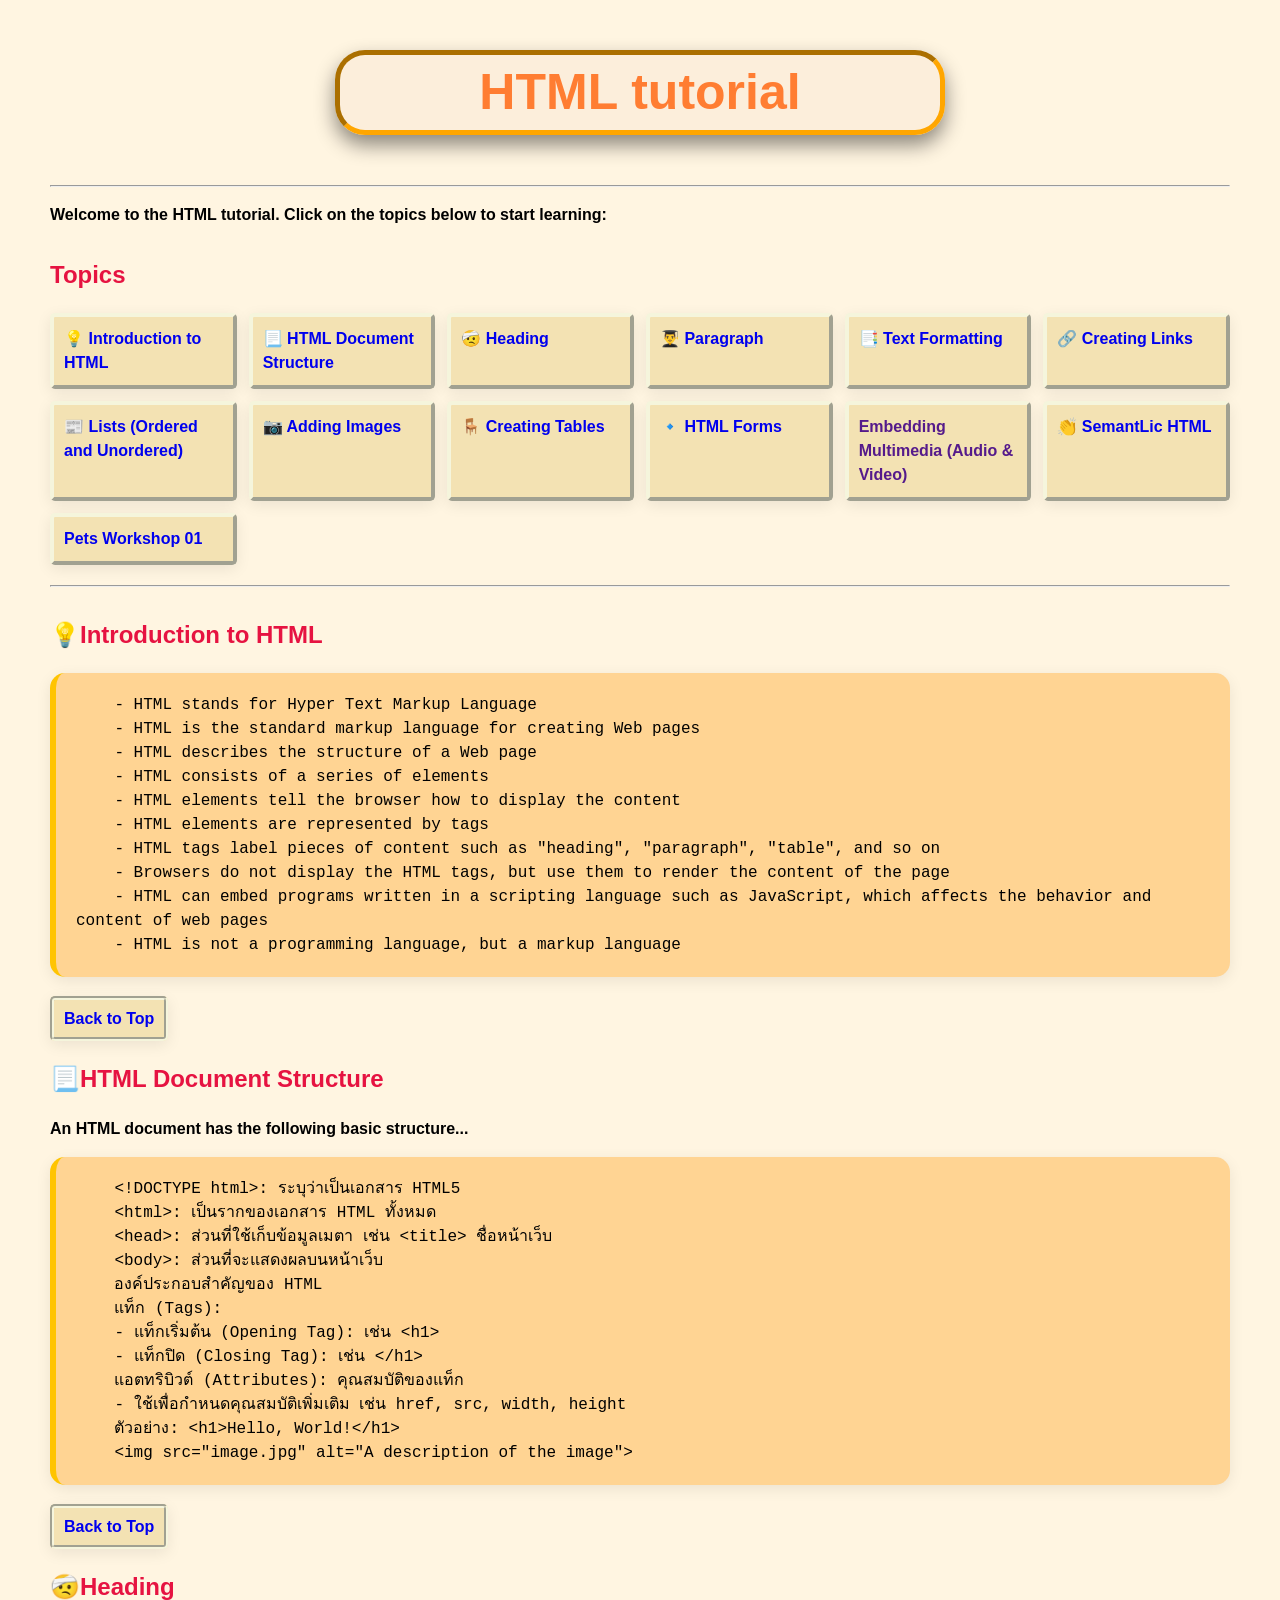
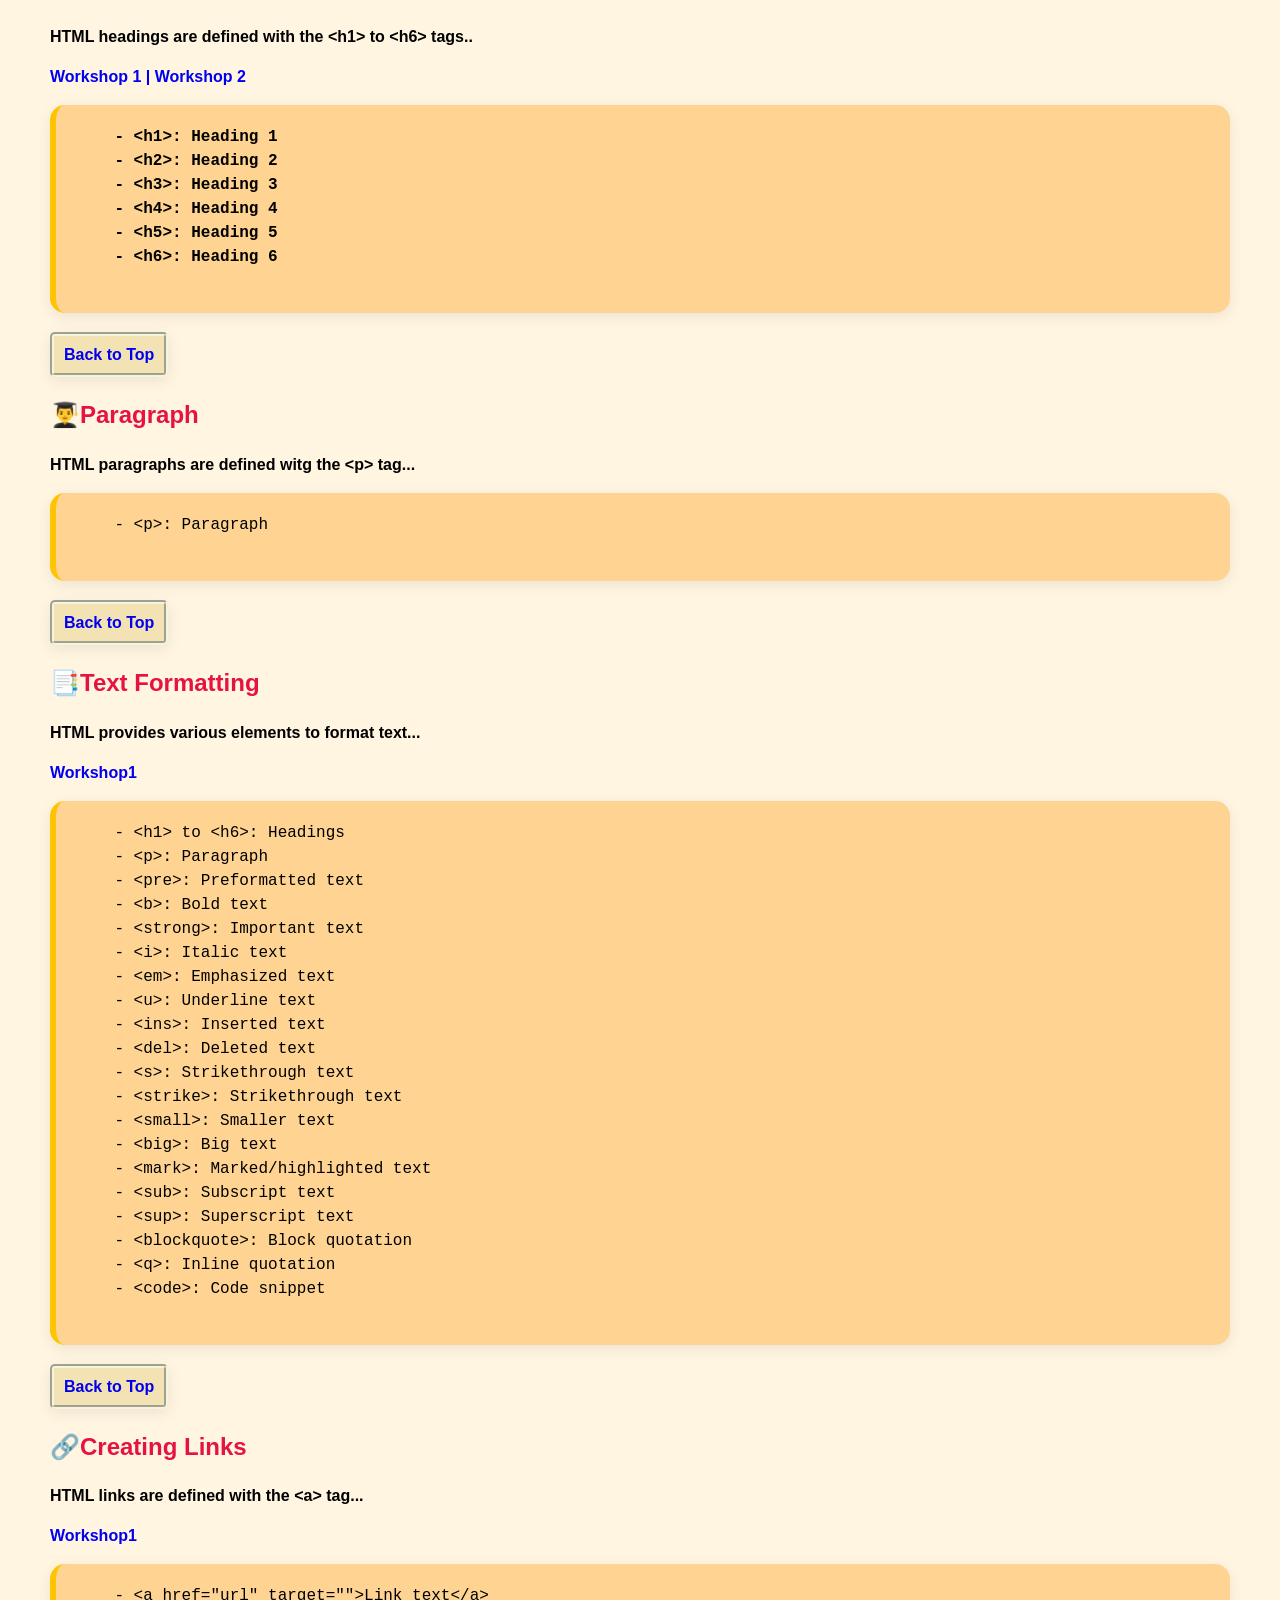
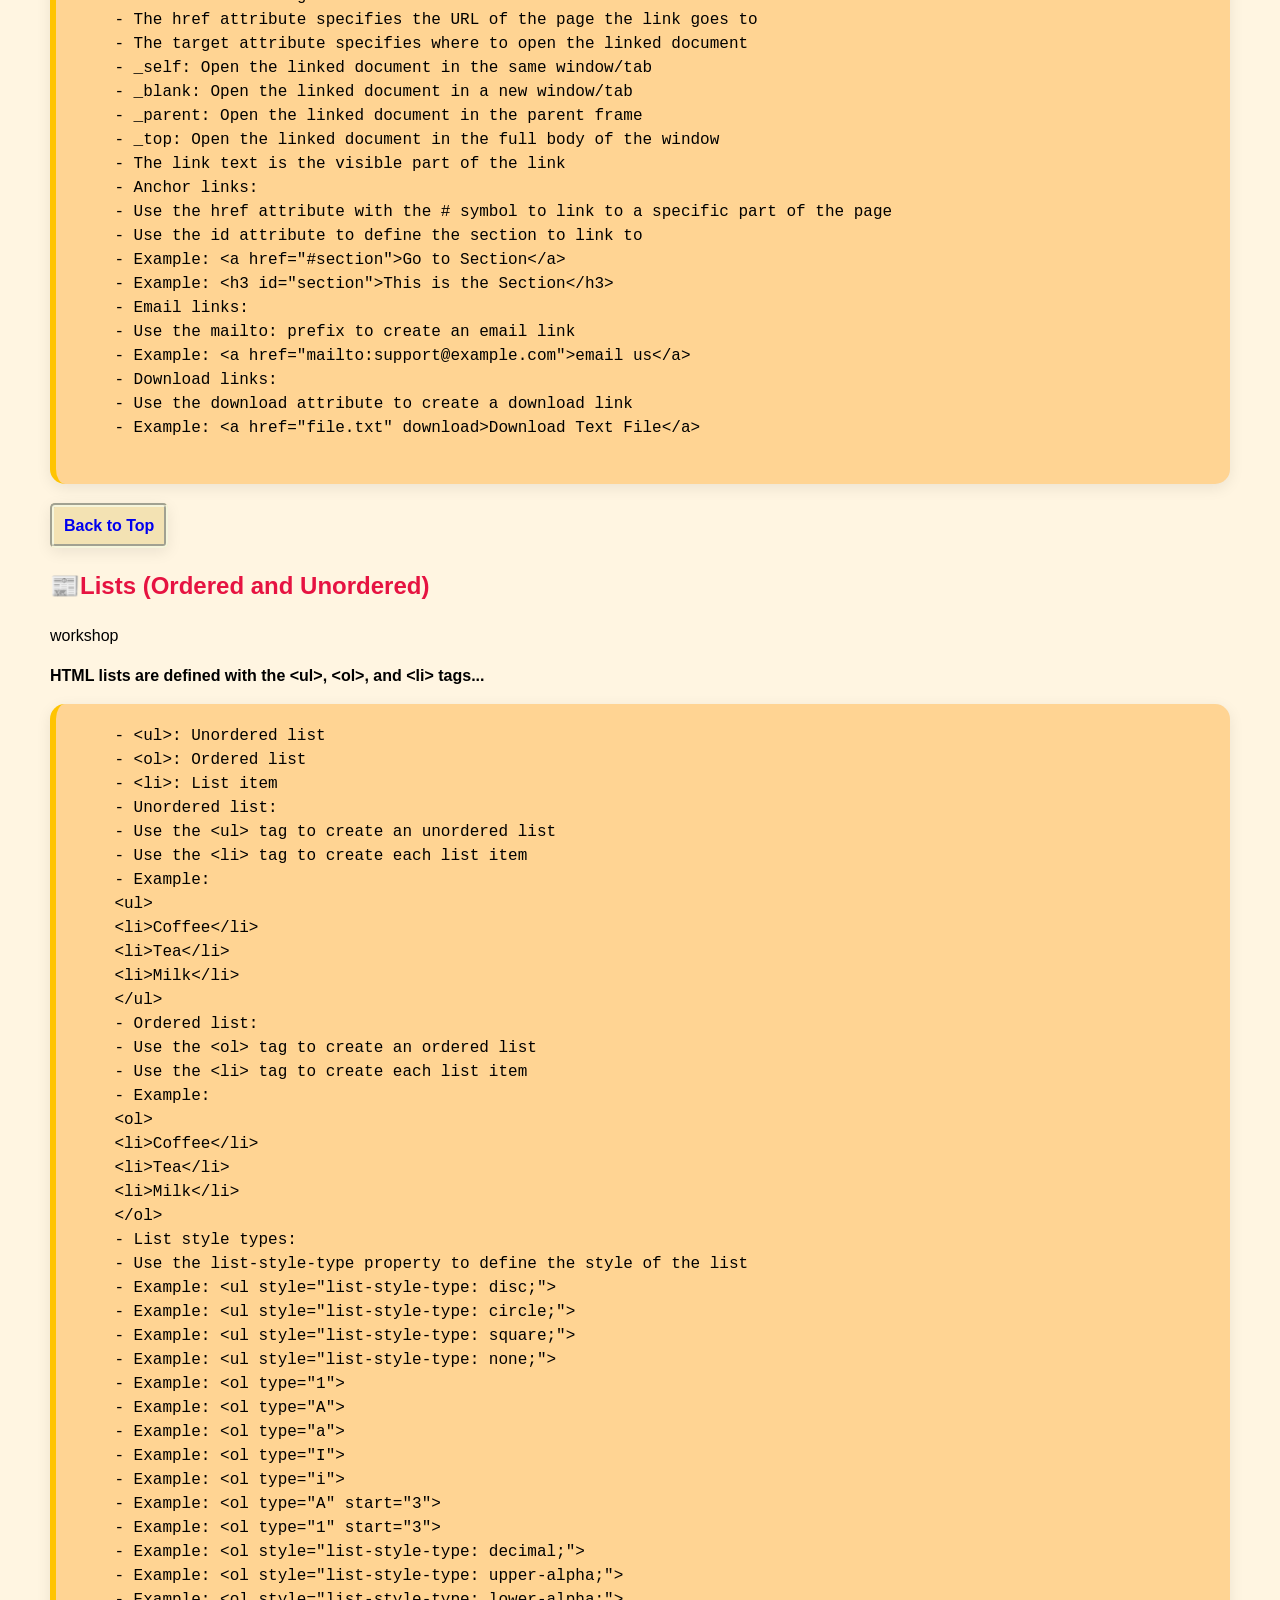
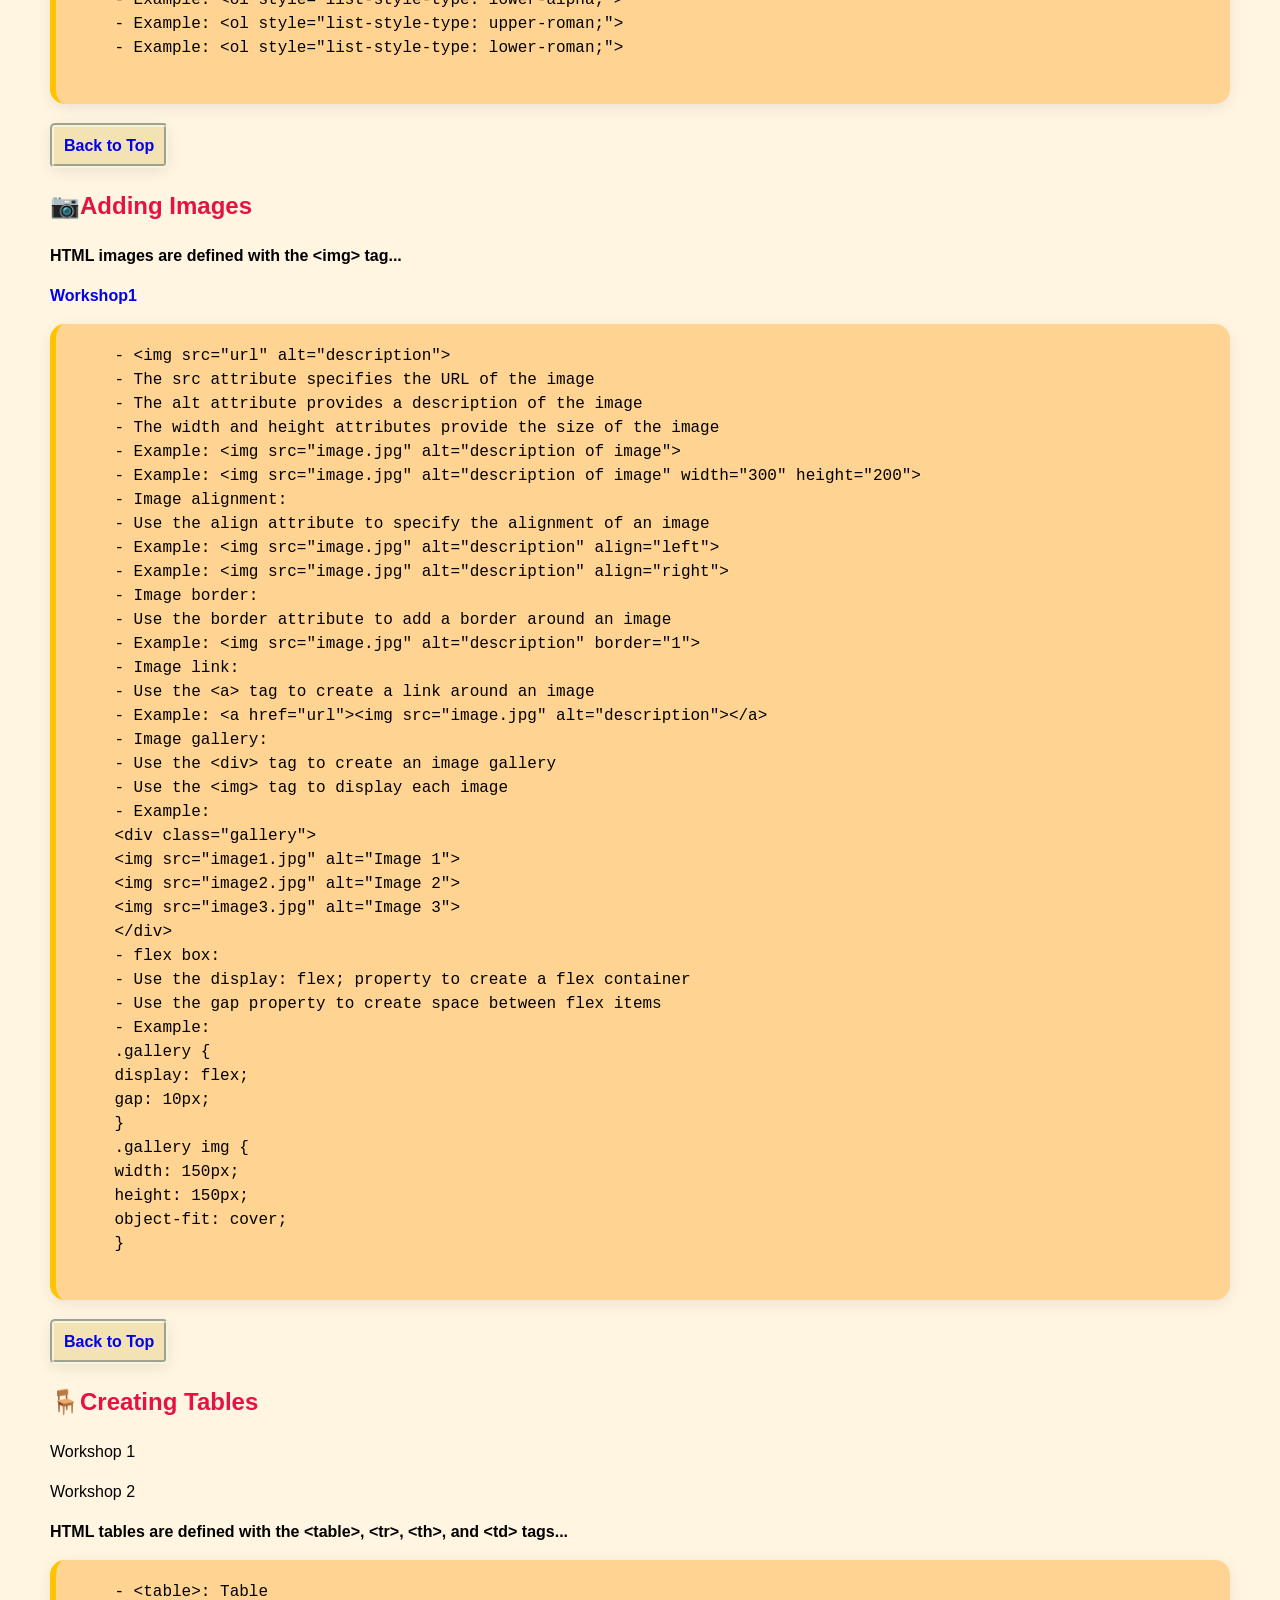
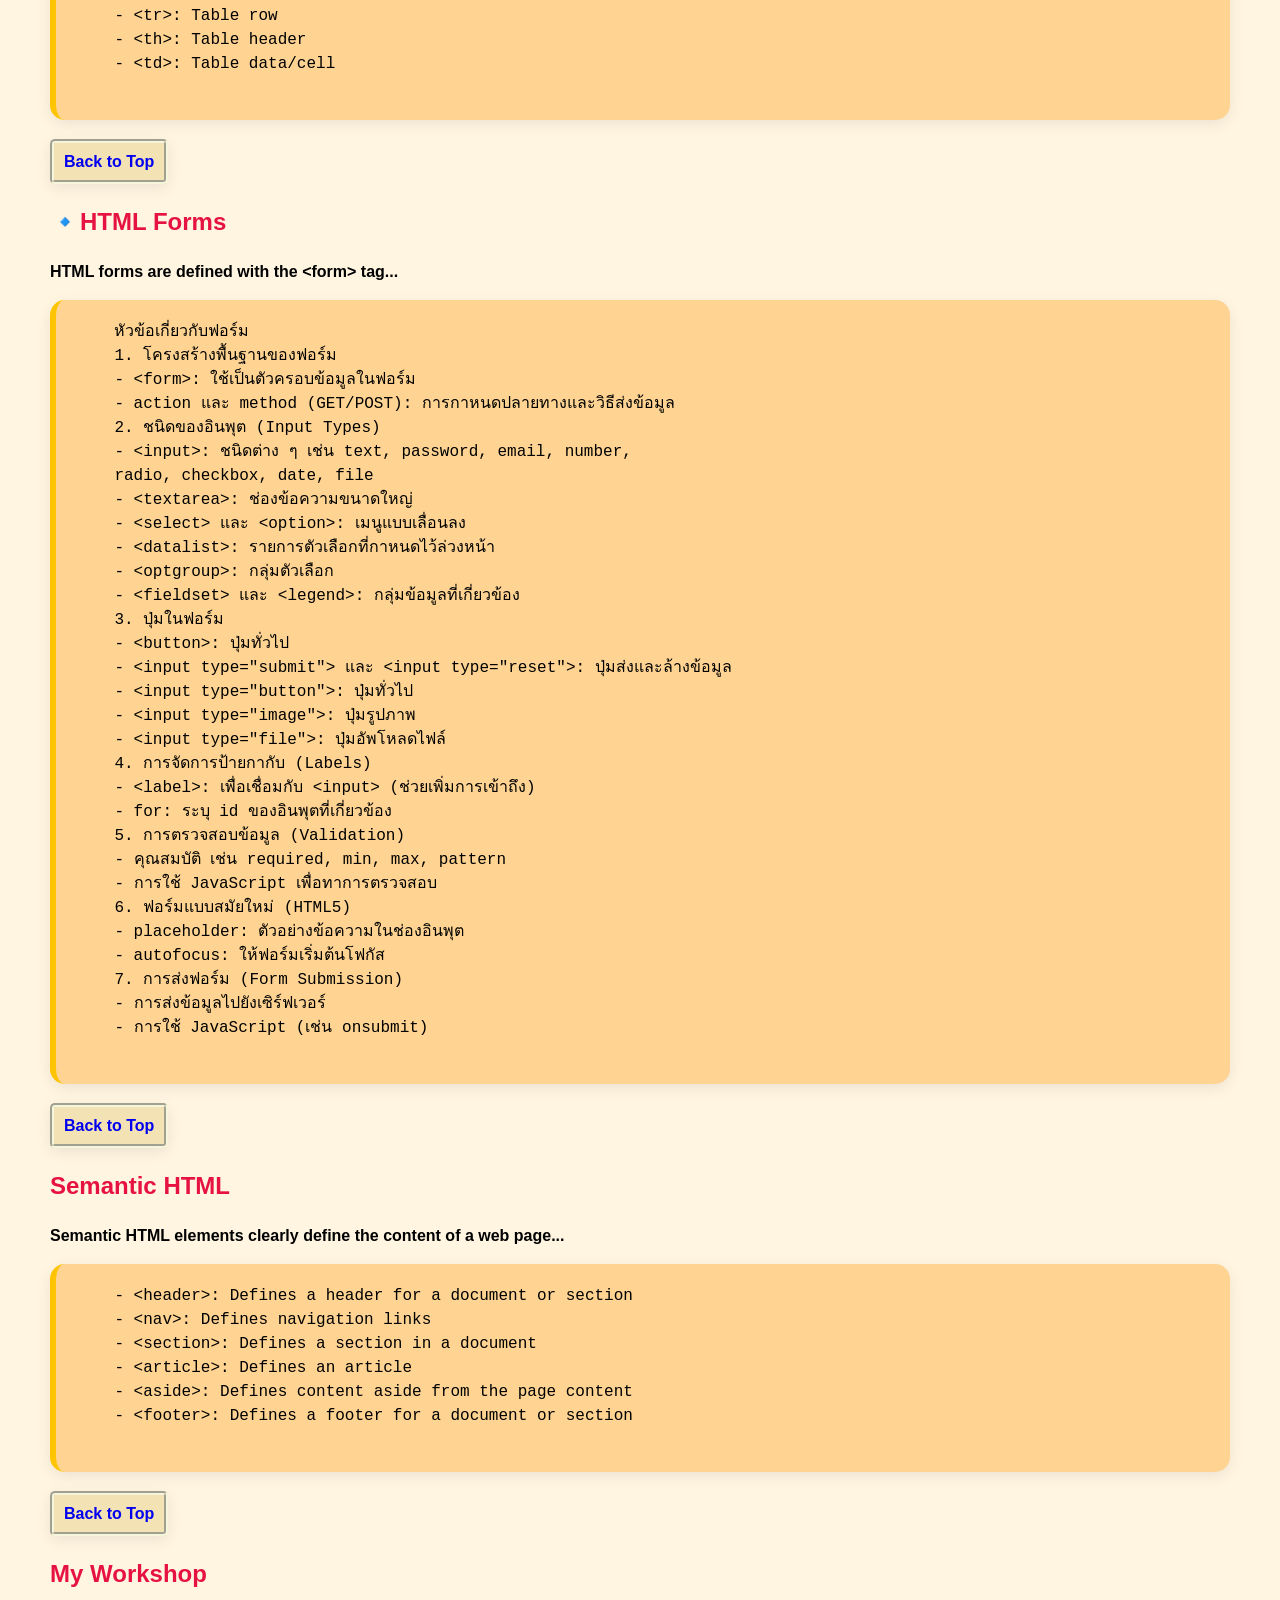
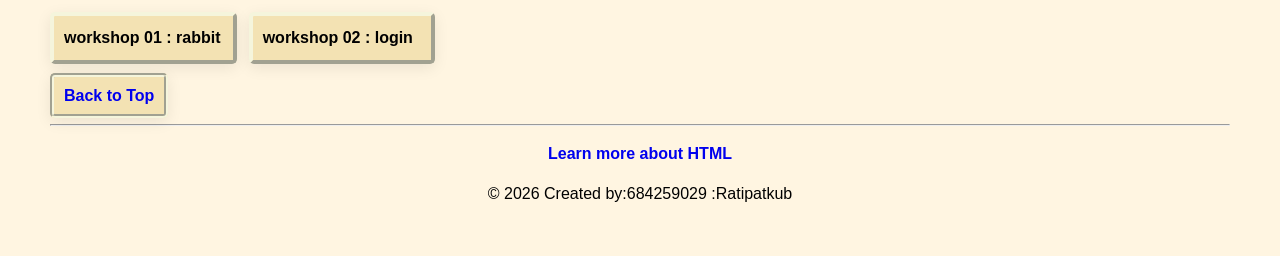
==== commit db3bd054: "pet" ====
--- a/index.html
+++ b/index.html
@@ -123,7 +123,8 @@
         <li><a href="#creating tables">🪑 Creating Tables</a></li>
         <li><a href="#forms">🔹 HTML Forms</a></li>
         <li><a href="">Embedding Multimedia (Audio & Video)</a></li>
-        <li><a href="#semantic HTML">👏 Semantic HTML</a></li>
+        <li><a href="#semantic HTML">👏 SemantLic HTML</a></li>
+        <li><a href="pets01/index.html">Pets Workshop 01</a></li>
     </ul>
     <hr>
     <!-- Content introductuon -->
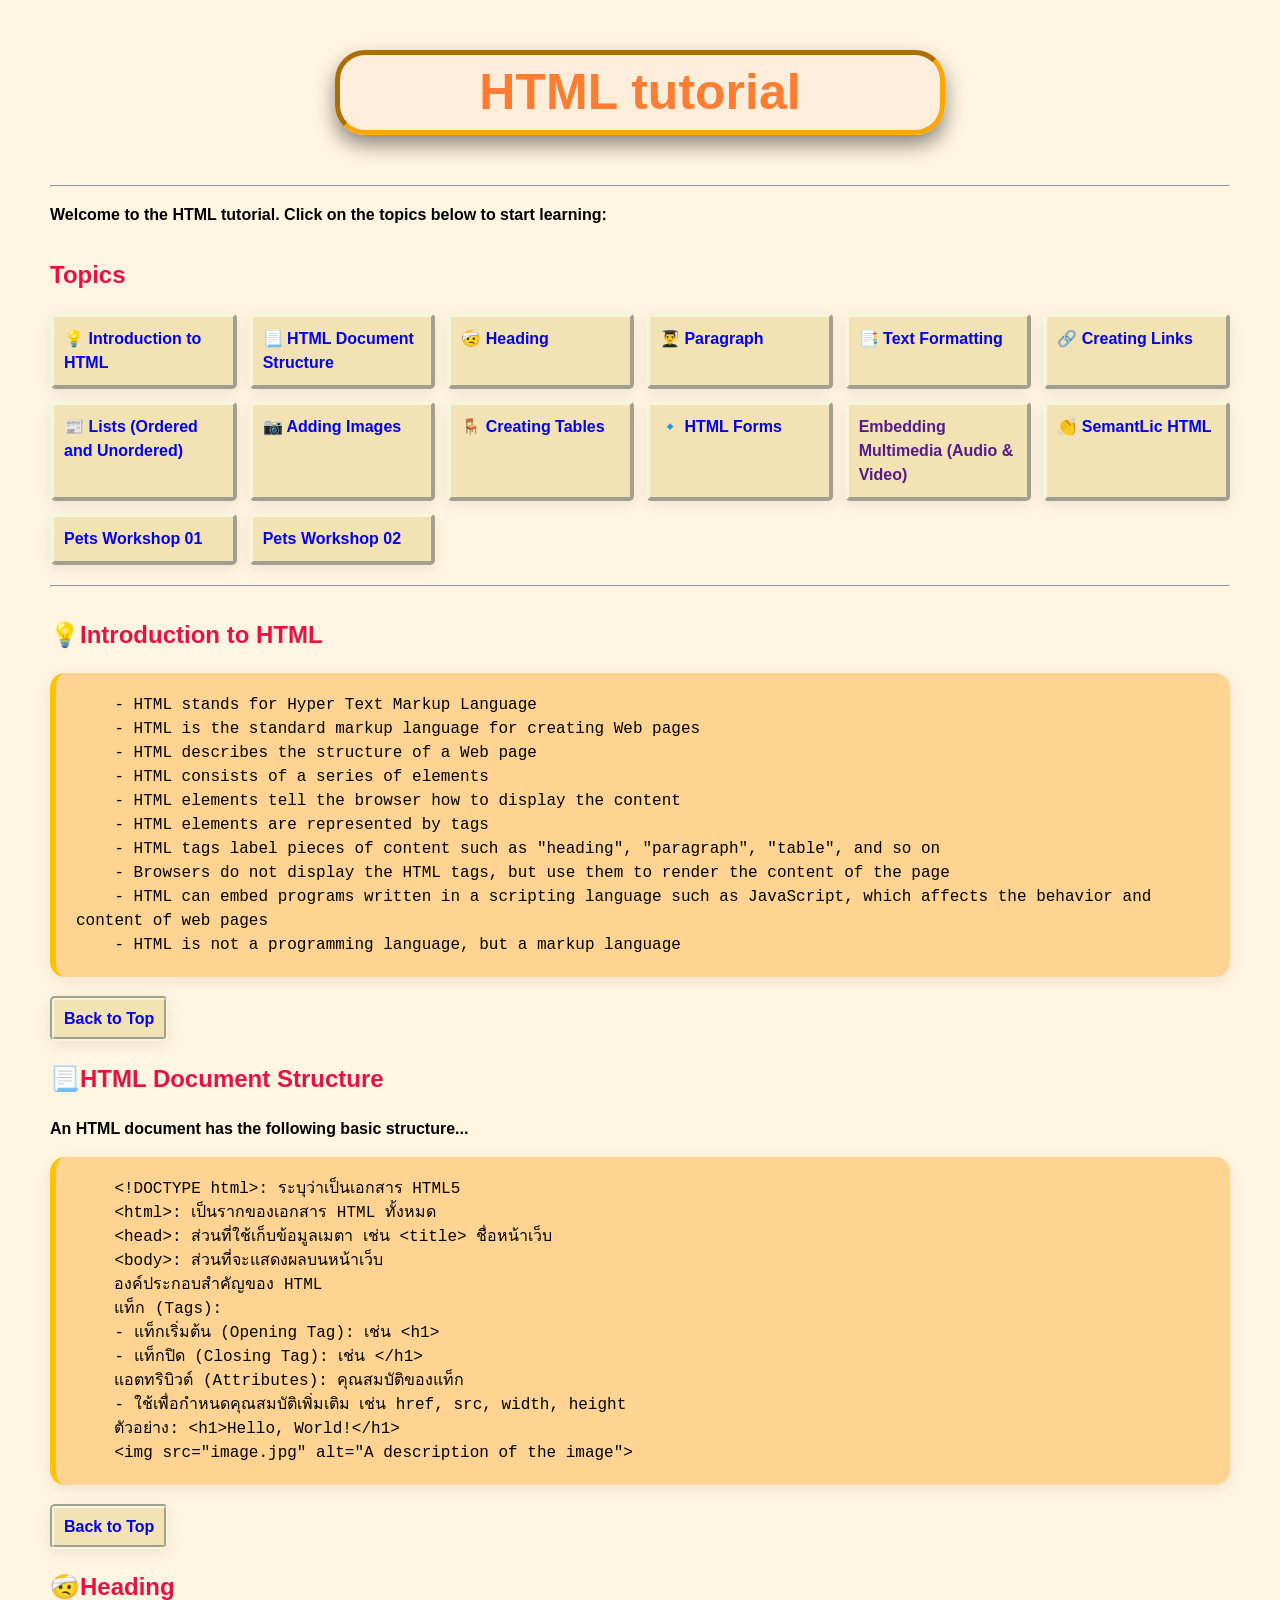
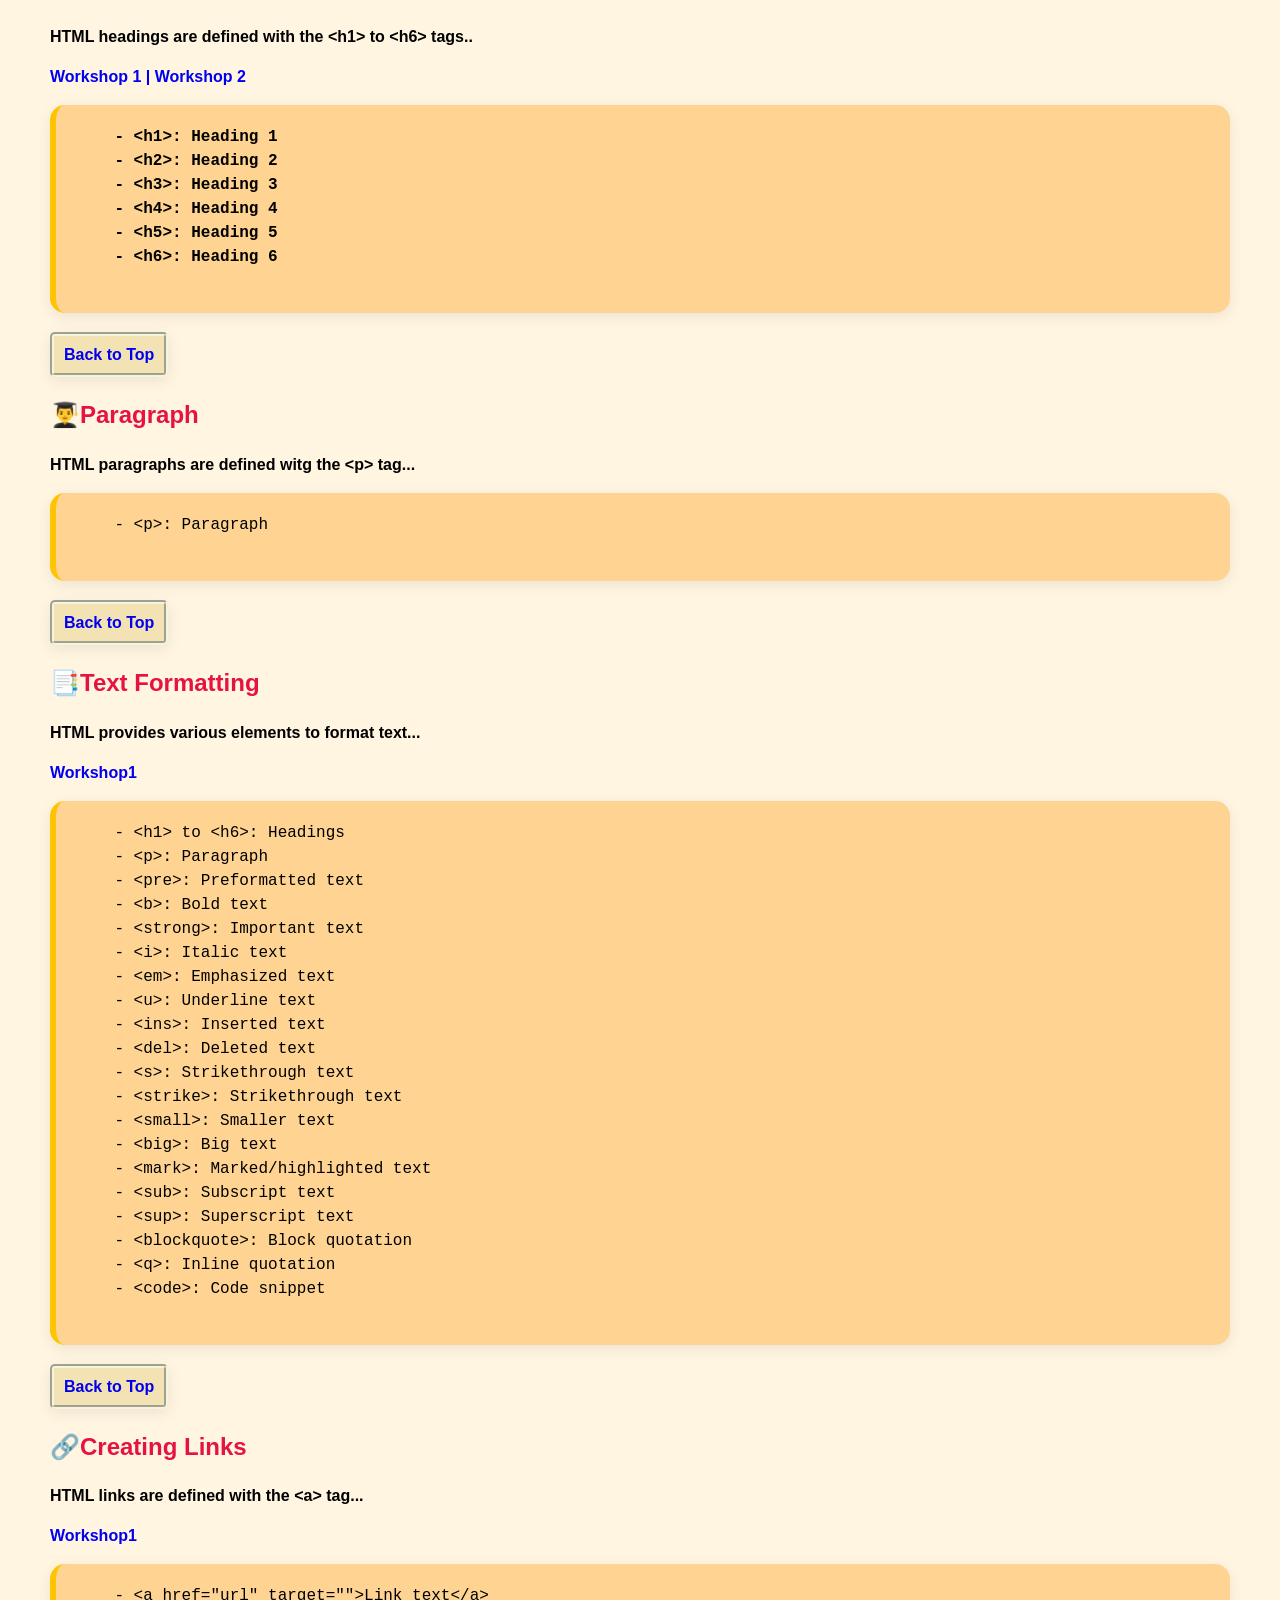
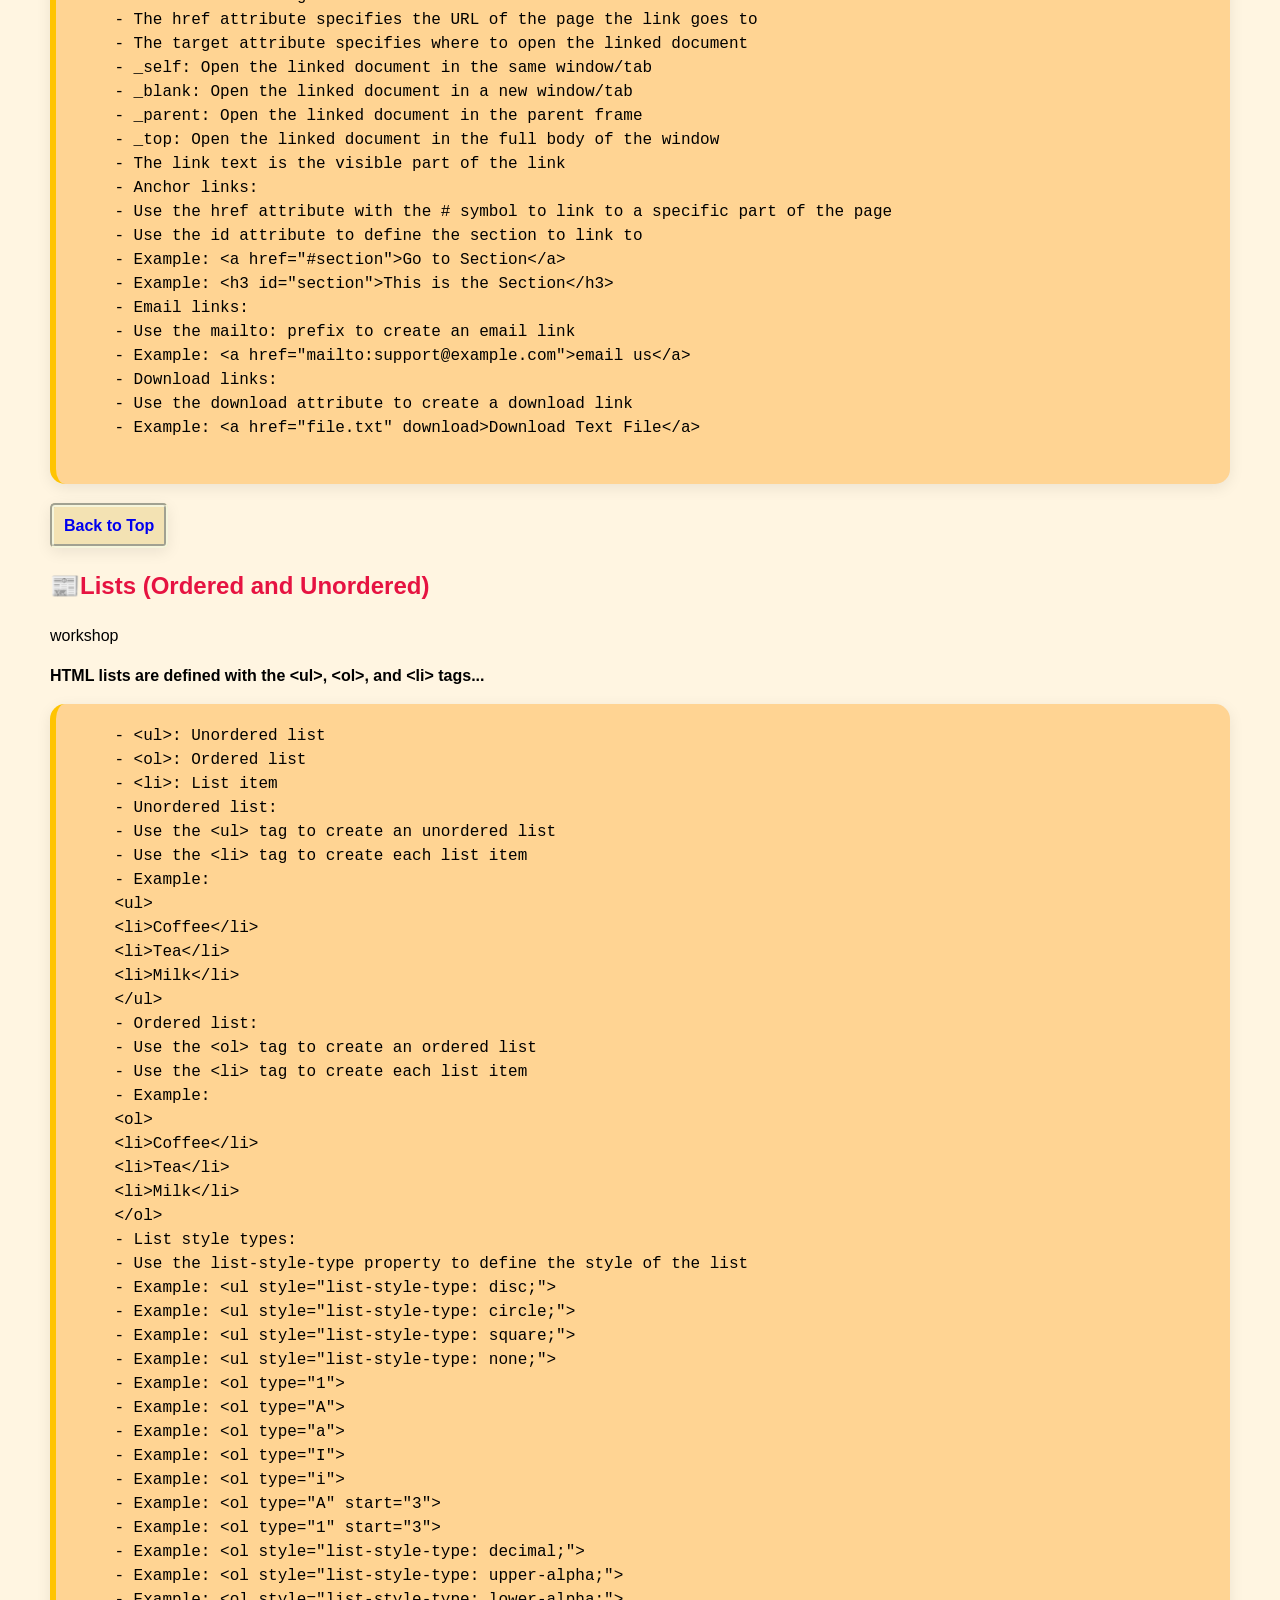
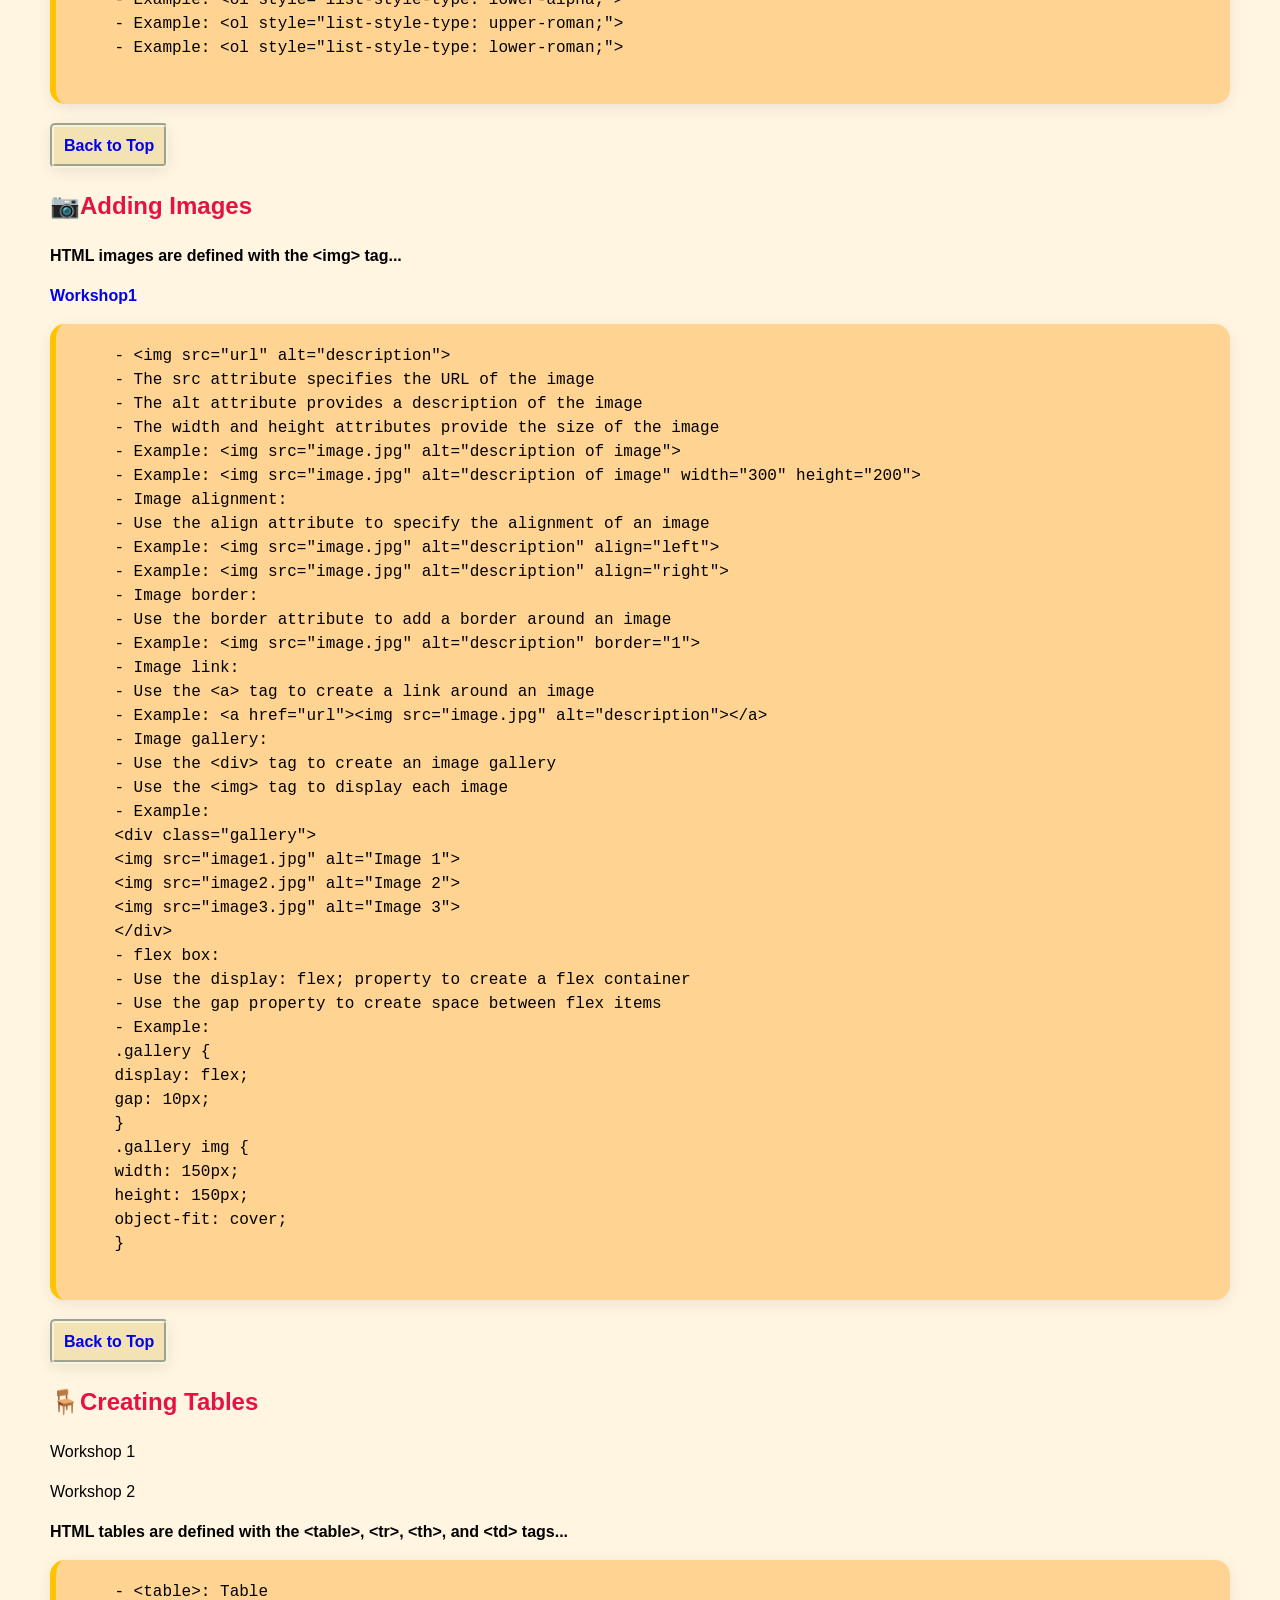
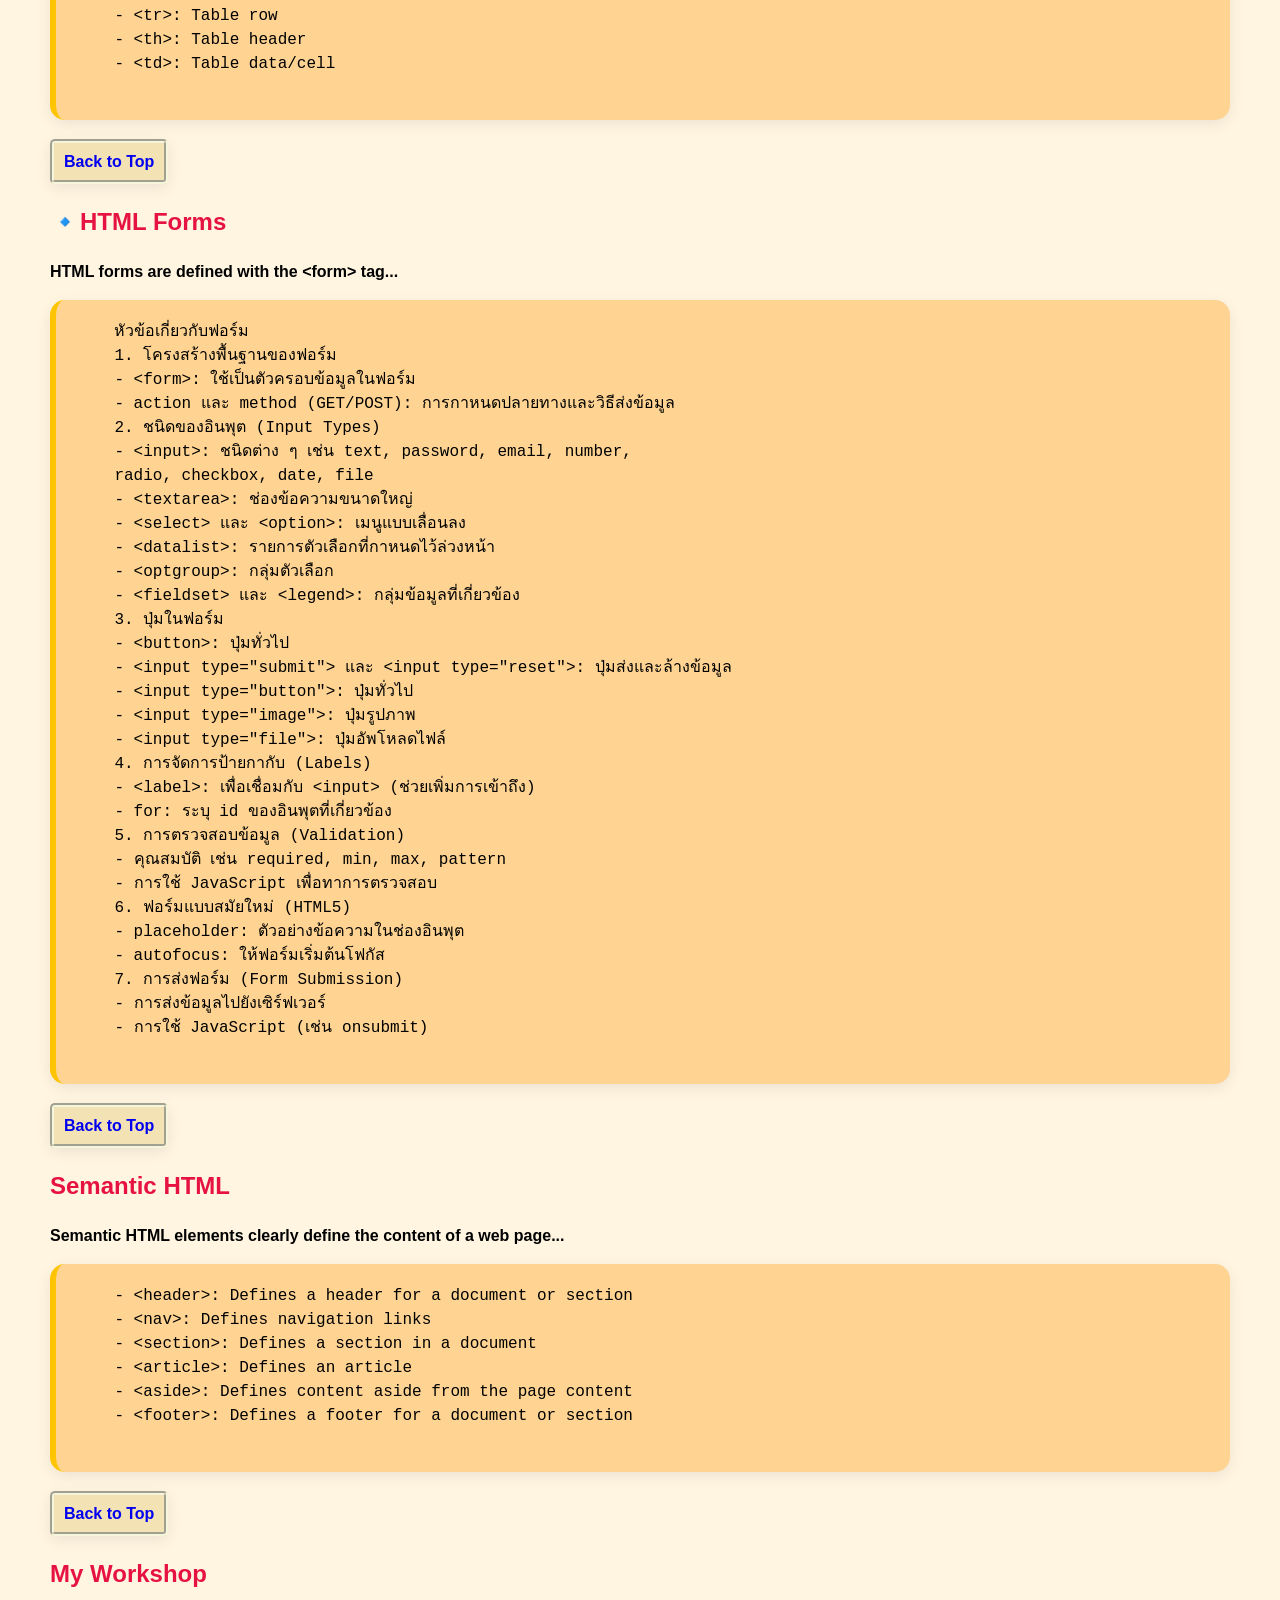
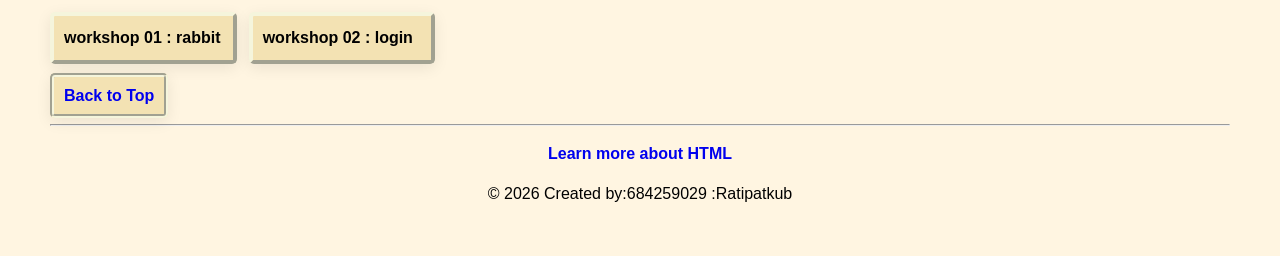
==== commit c9046d24: "pet02" ====
--- a/index.html
+++ b/index.html
@@ -125,6 +125,7 @@
         <li><a href="">Embedding Multimedia (Audio & Video)</a></li>
         <li><a href="#semantic HTML">👏 SemantLic HTML</a></li>
         <li><a href="pets01/index.html">Pets Workshop 01</a></li>
+        <li><a href="pets02/index.html">Pets Workshop 02</a></li>
     </ul>
     <hr>
     <!-- Content introductuon -->
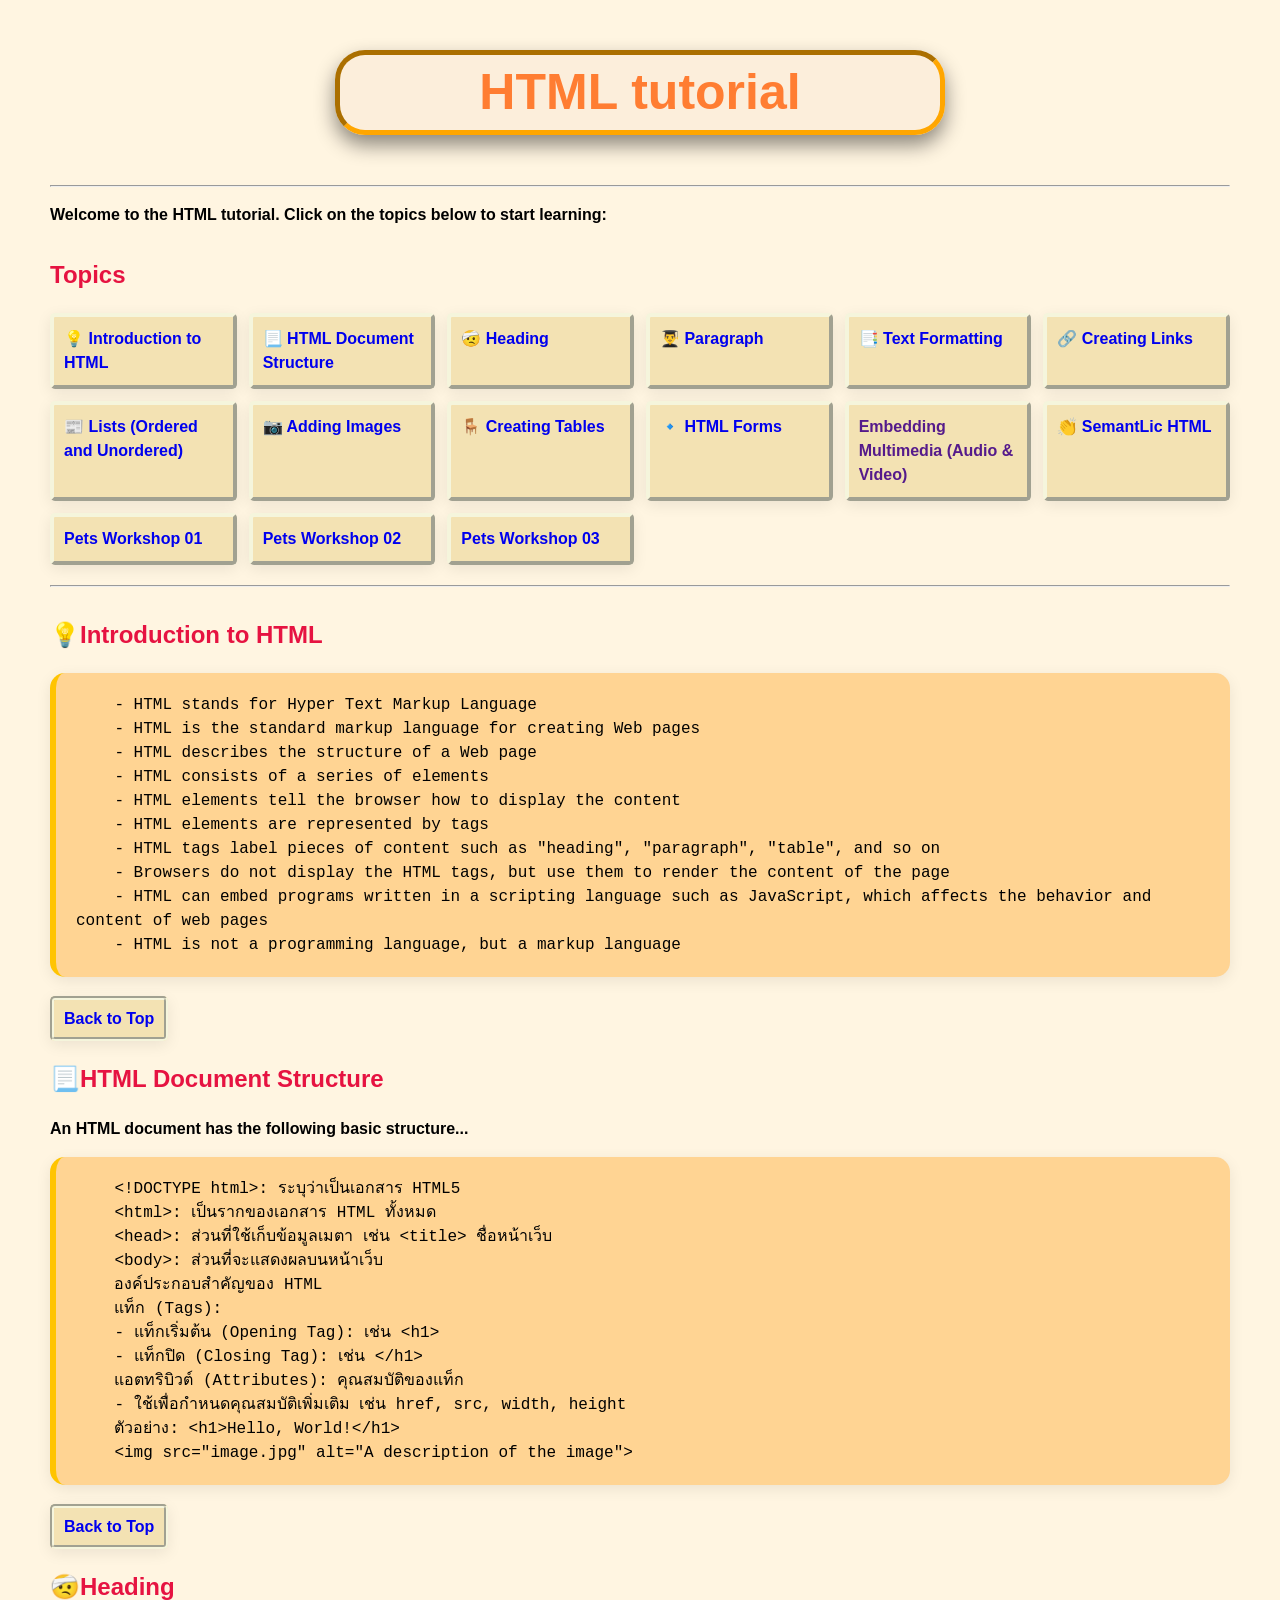
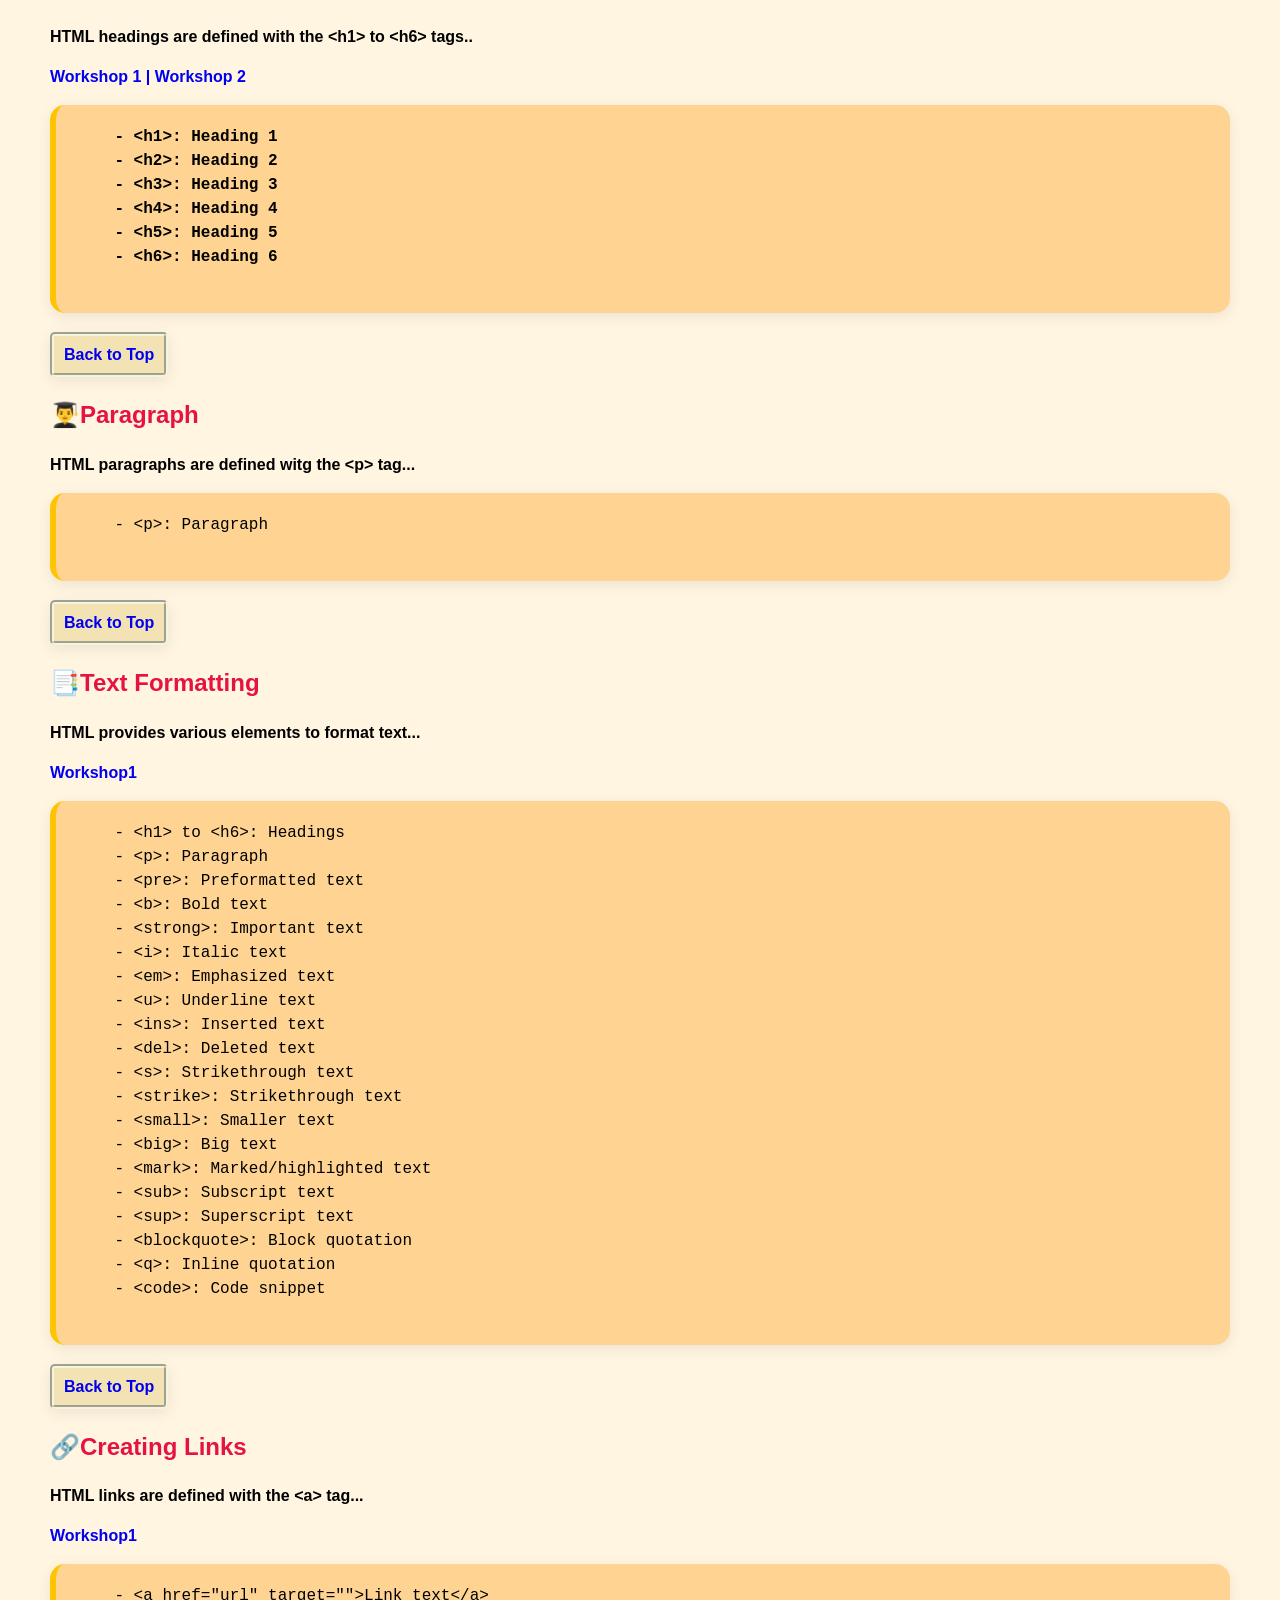
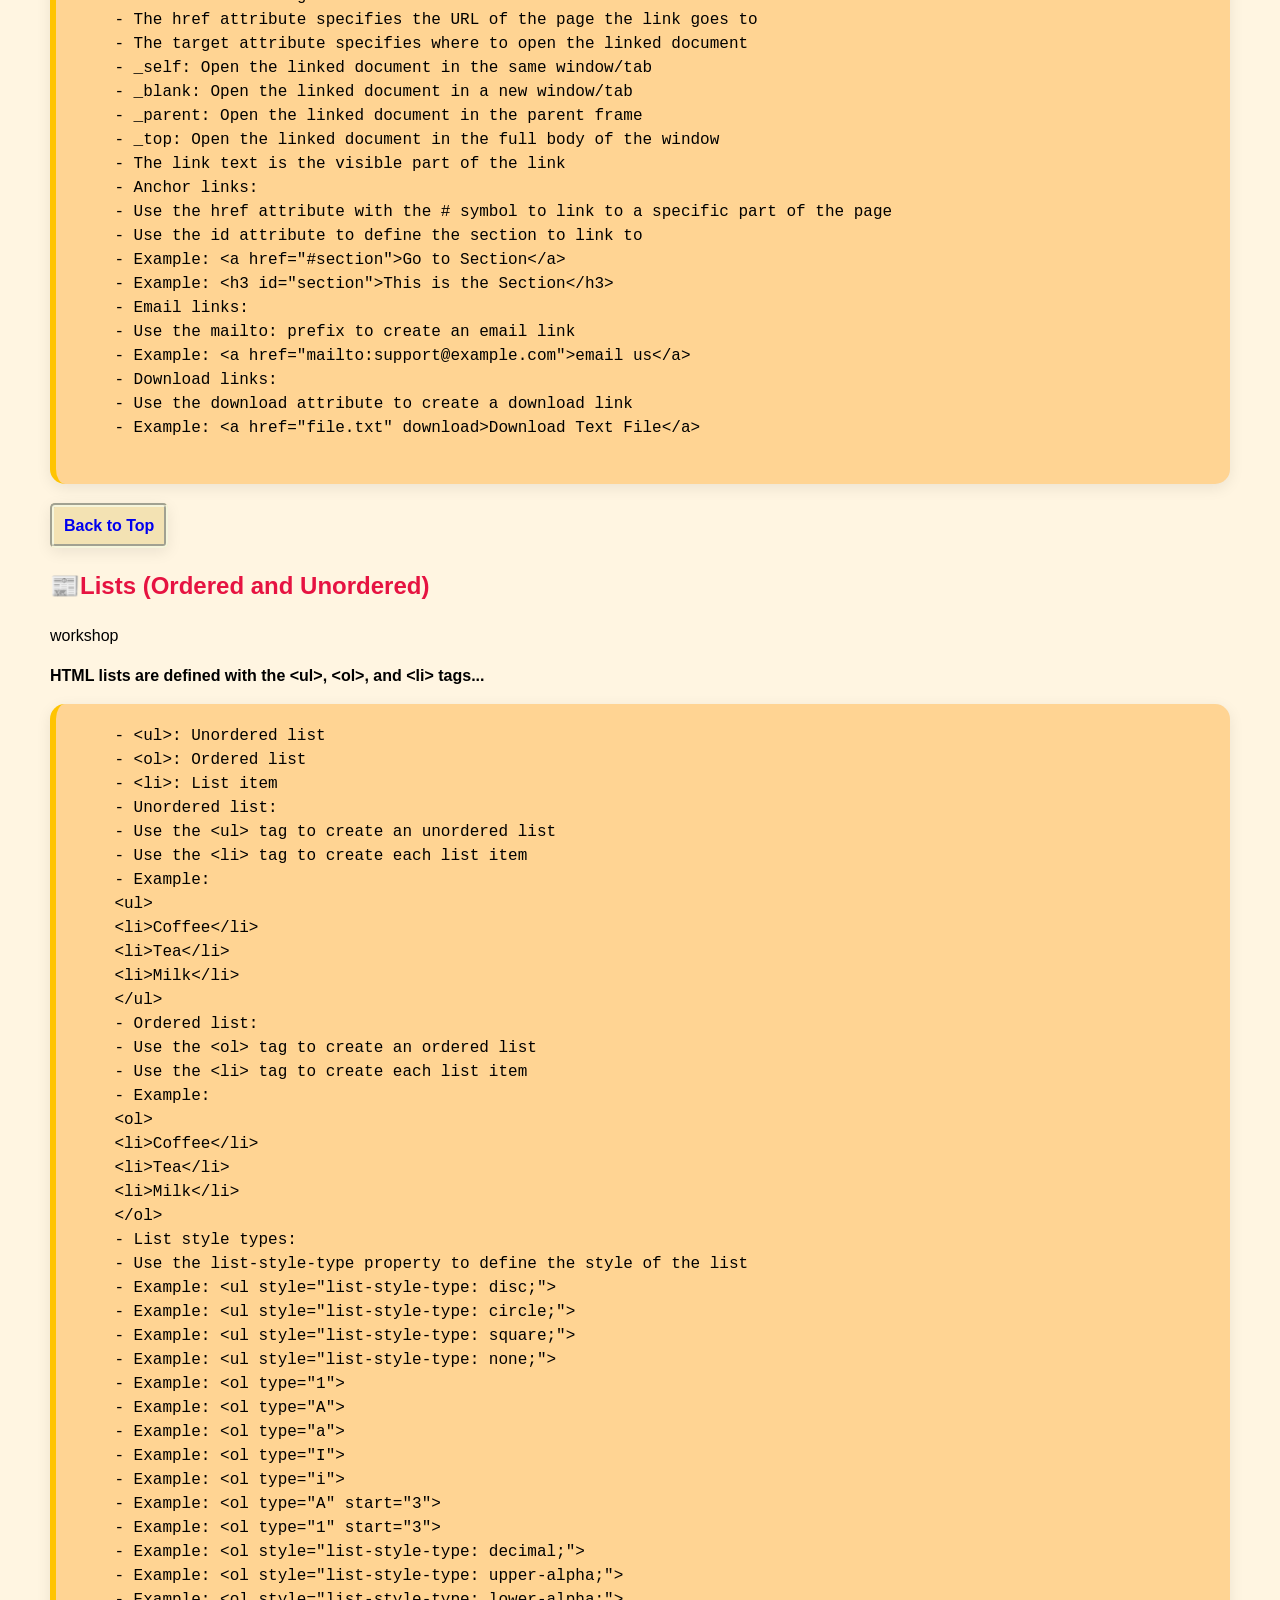
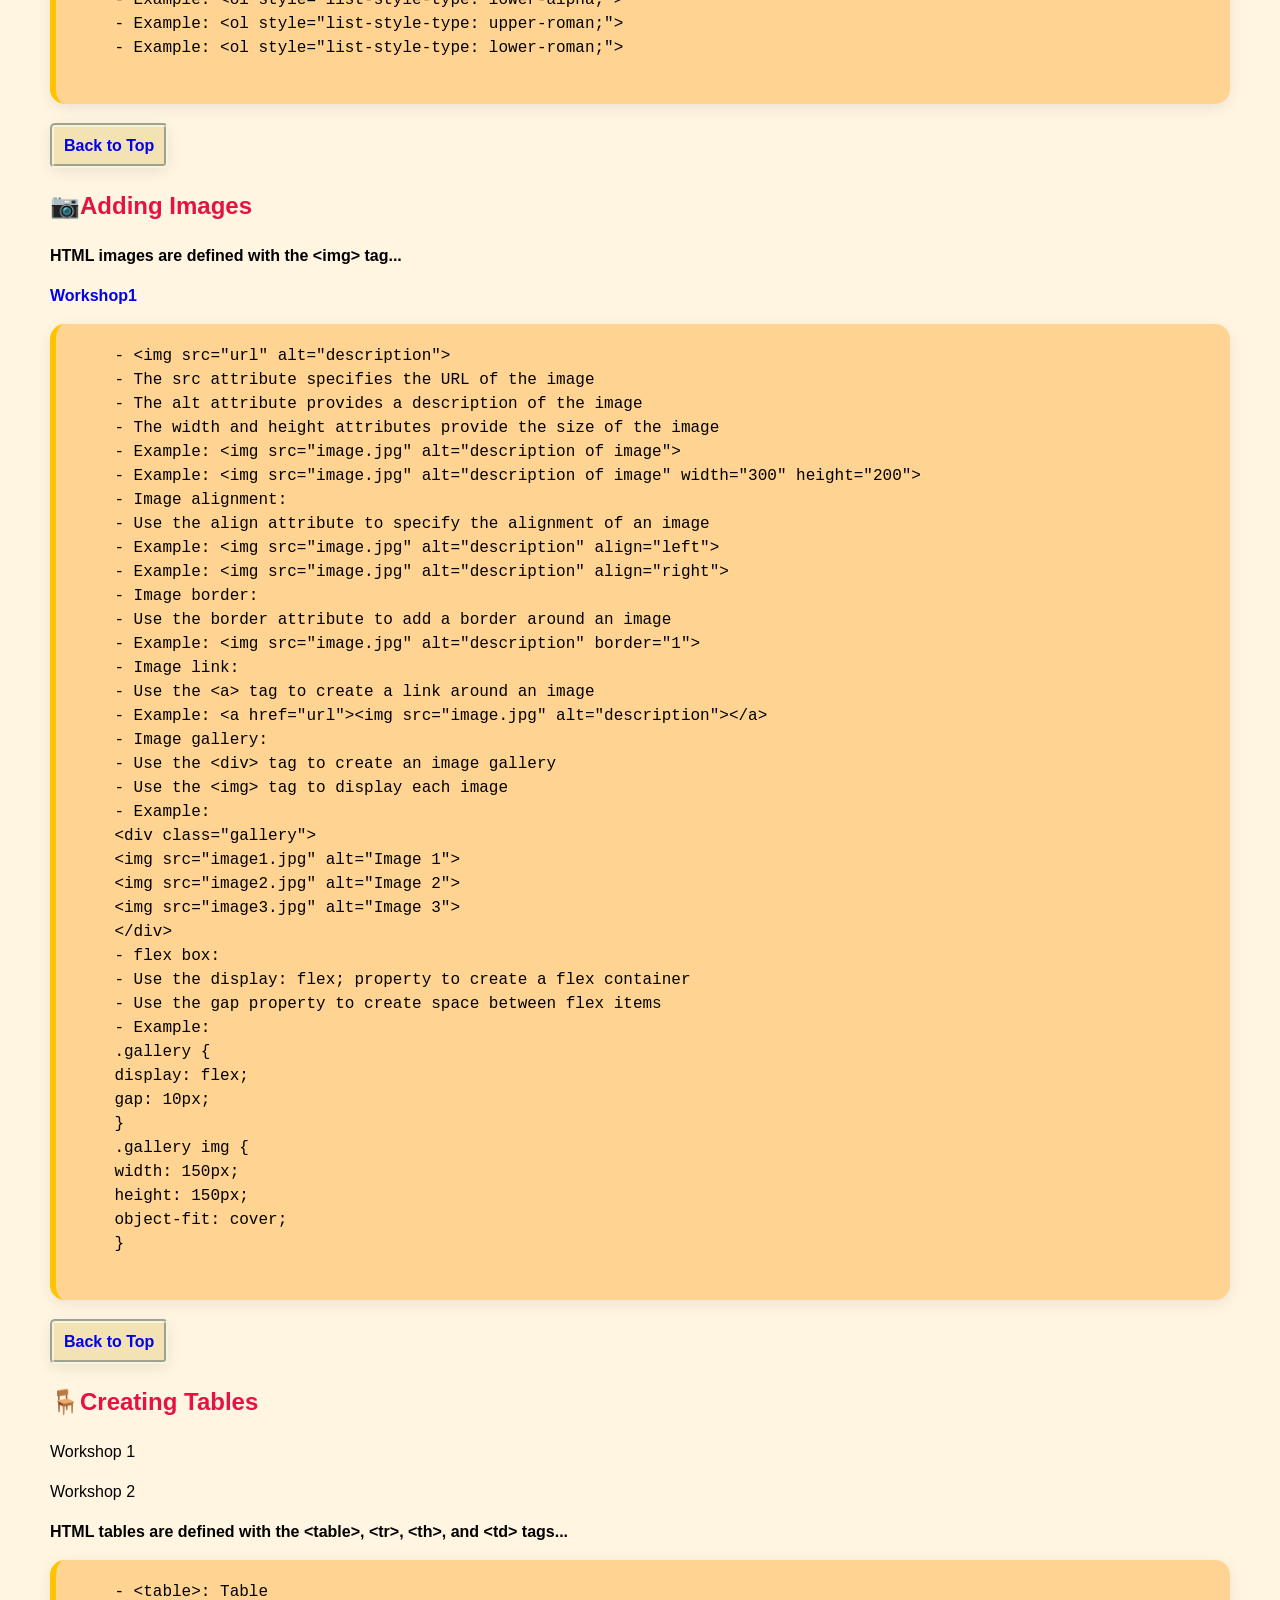
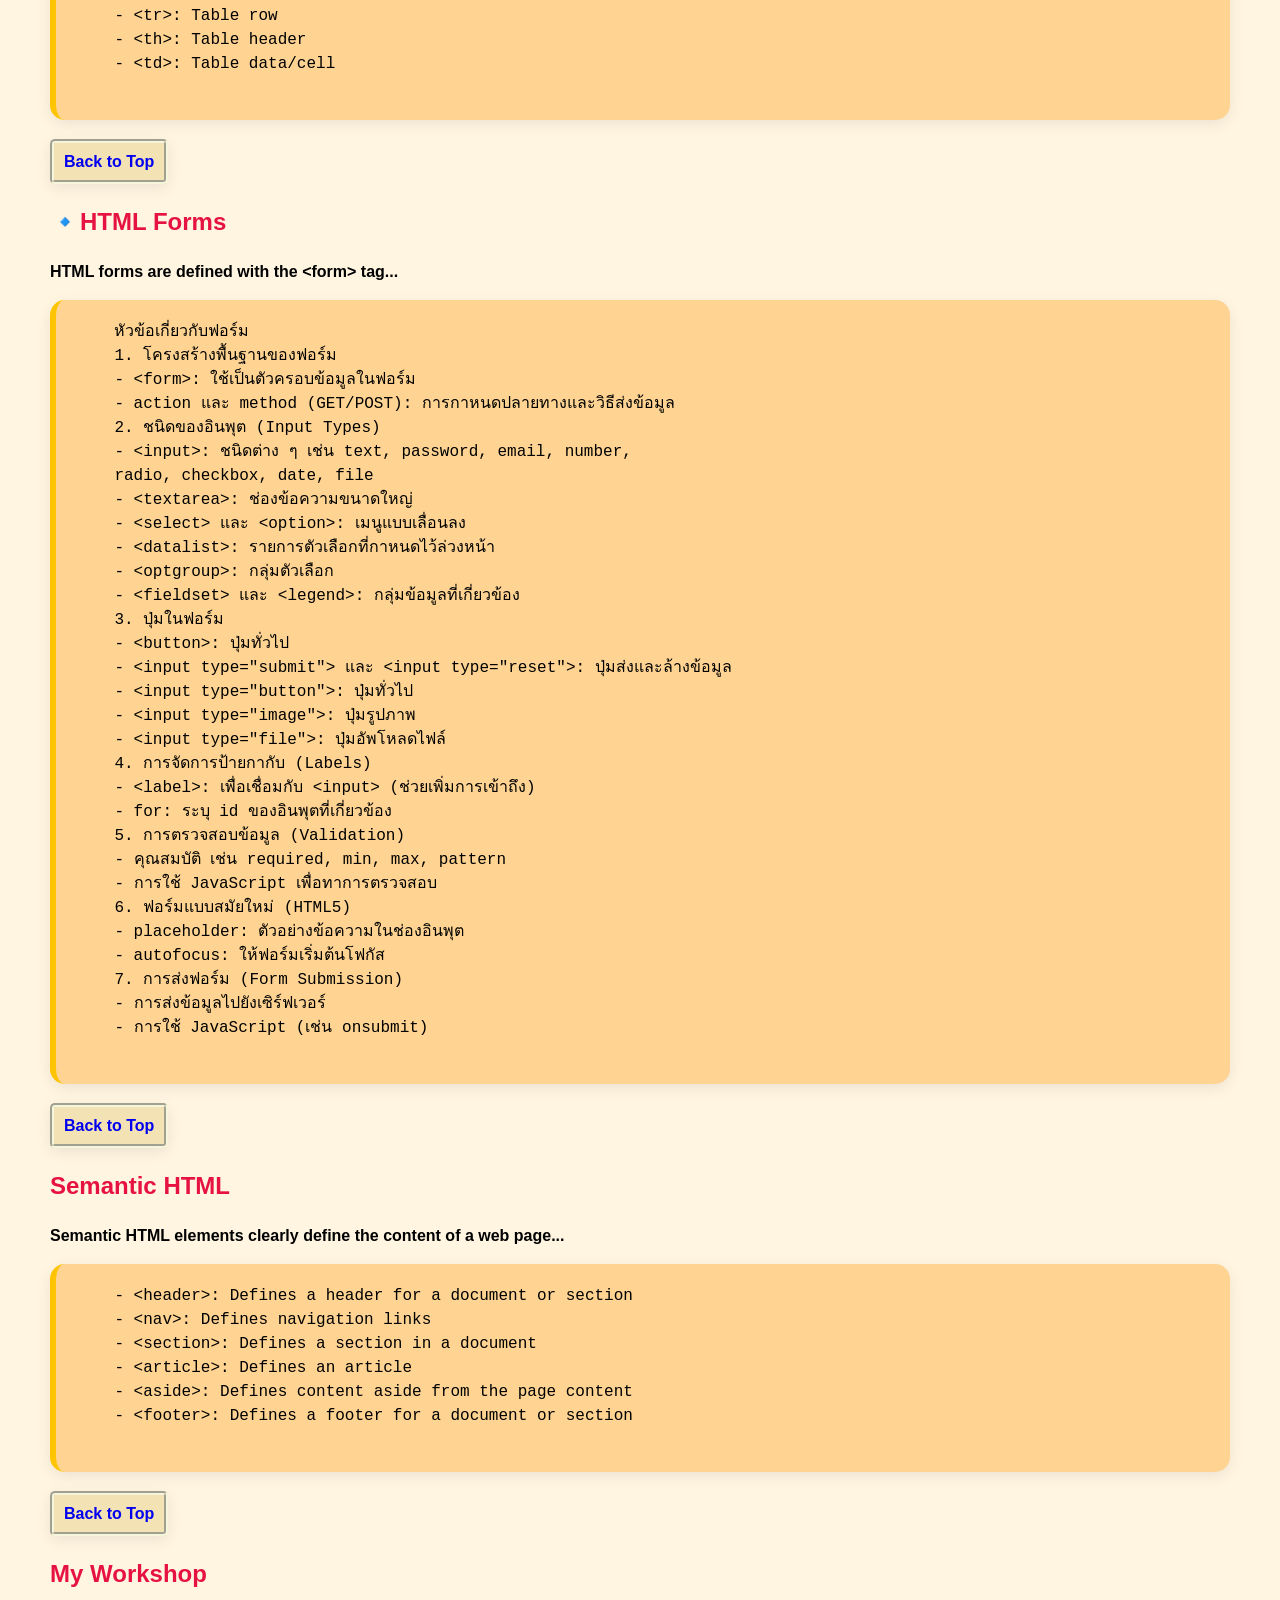
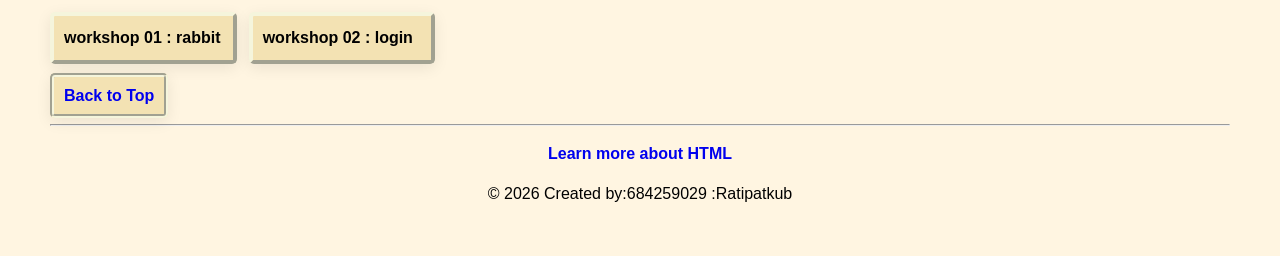
==== commit 5f81c823: "pet/js" ====
--- a/index.html
+++ b/index.html
@@ -126,6 +126,7 @@
         <li><a href="#semantic HTML">👏 SemantLic HTML</a></li>
         <li><a href="pets01/index.html">Pets Workshop 01</a></li>
         <li><a href="pets02/index.html">Pets Workshop 02</a></li>
+        <li><a href="pets03/home.html">Pets Workshop 03</a></li>
     </ul>
     <hr>
     <!-- Content introductuon -->
